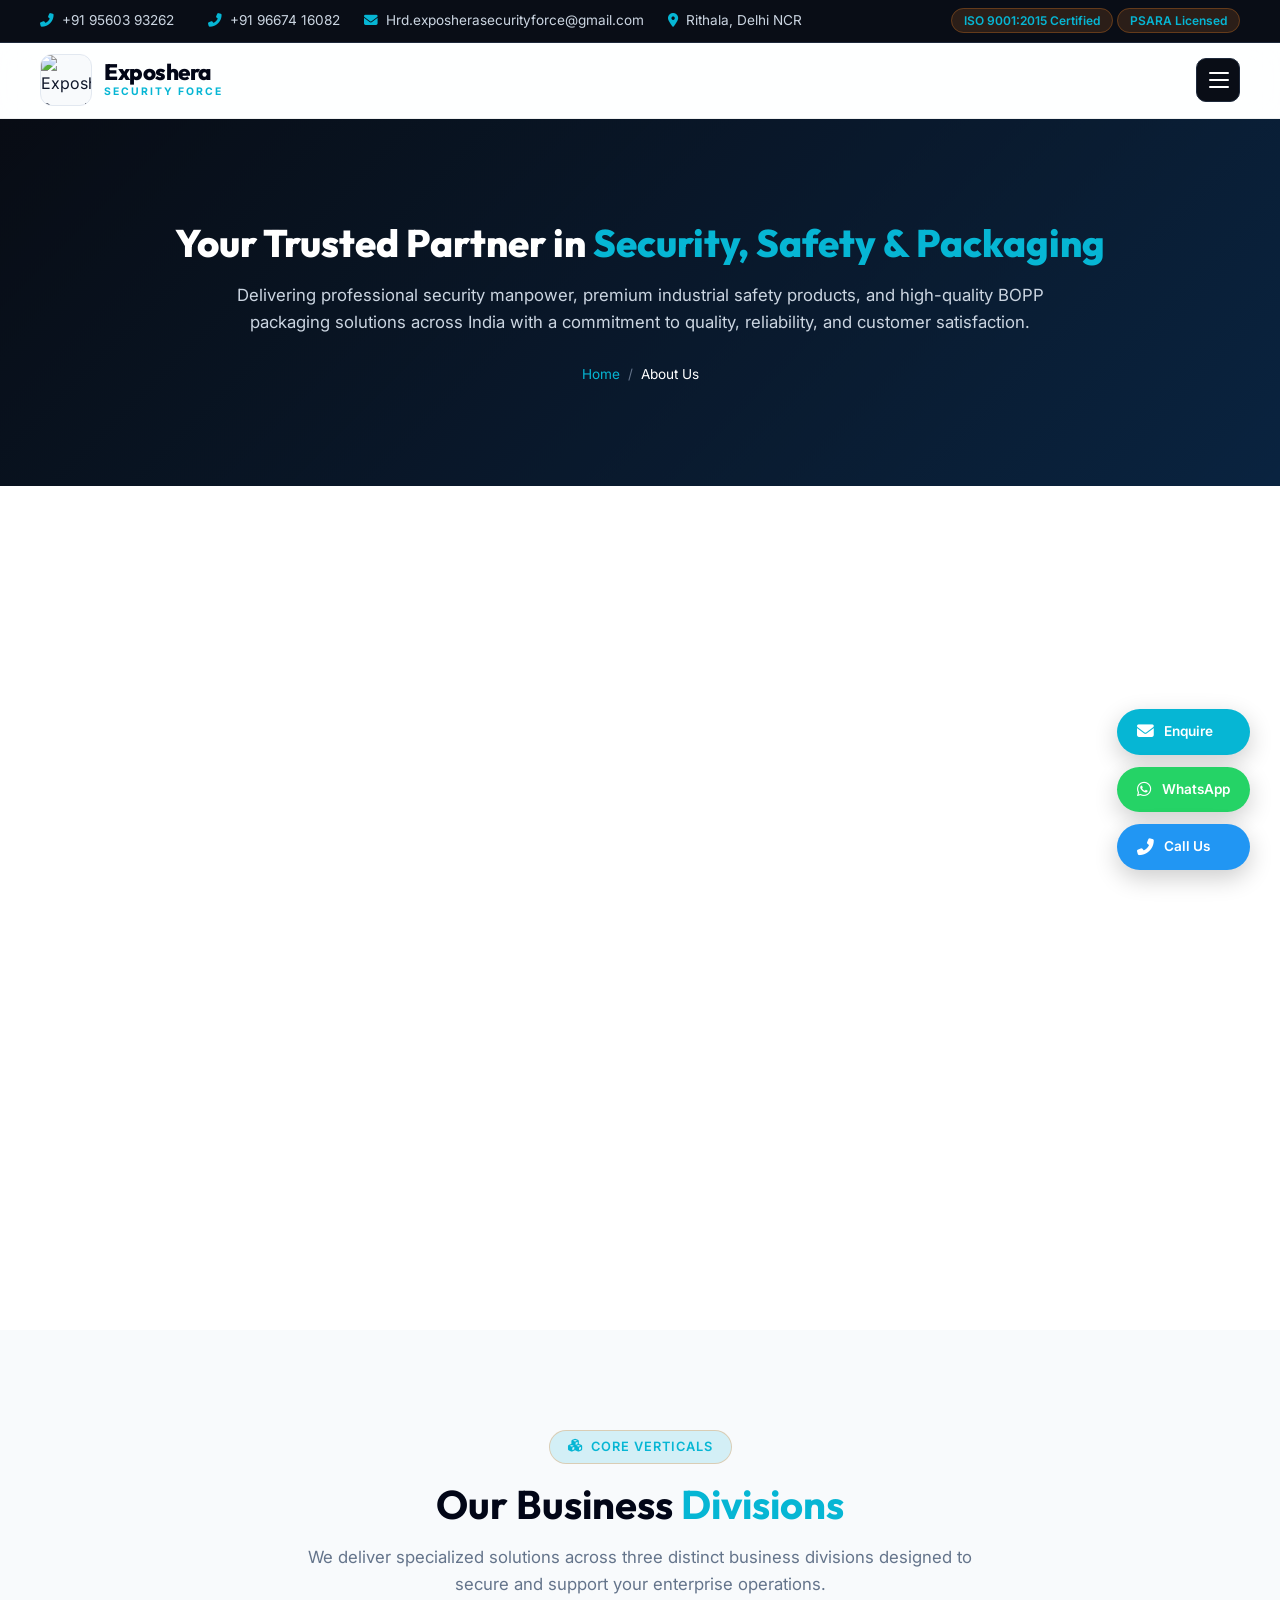
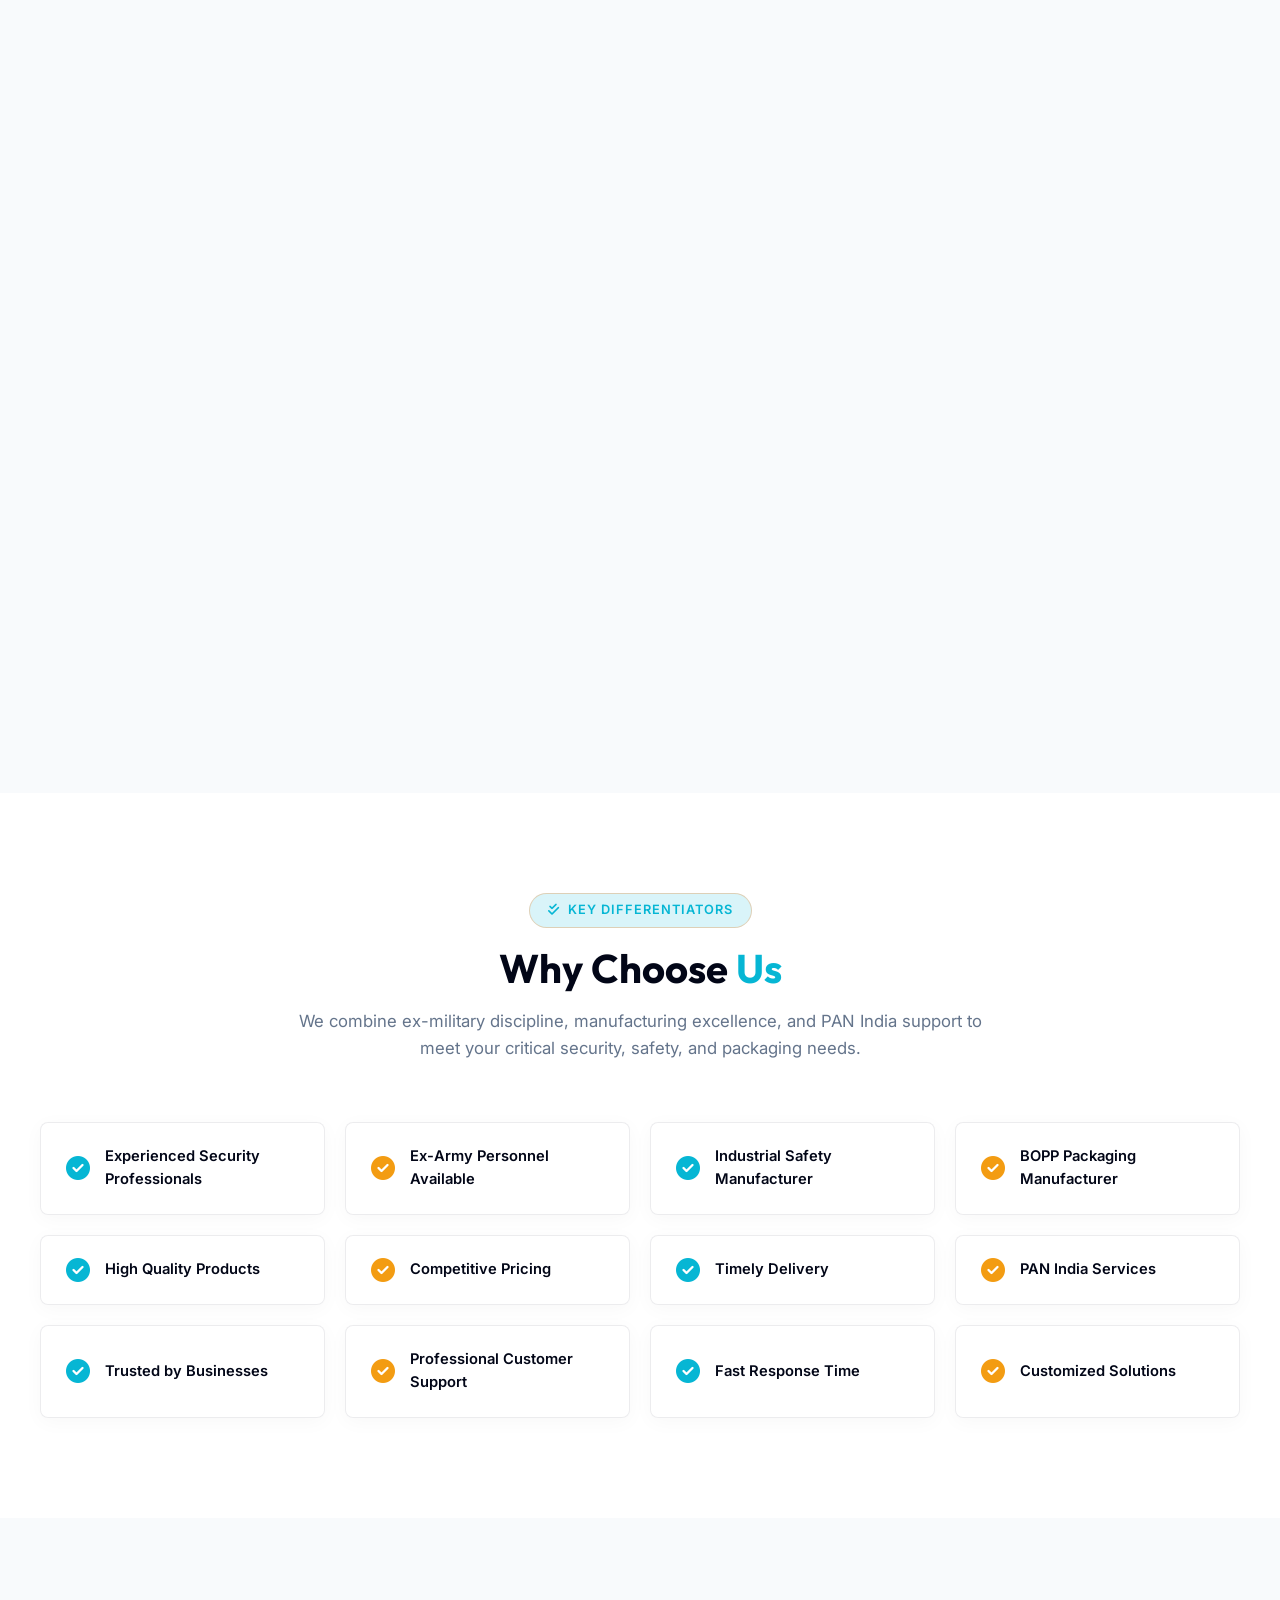
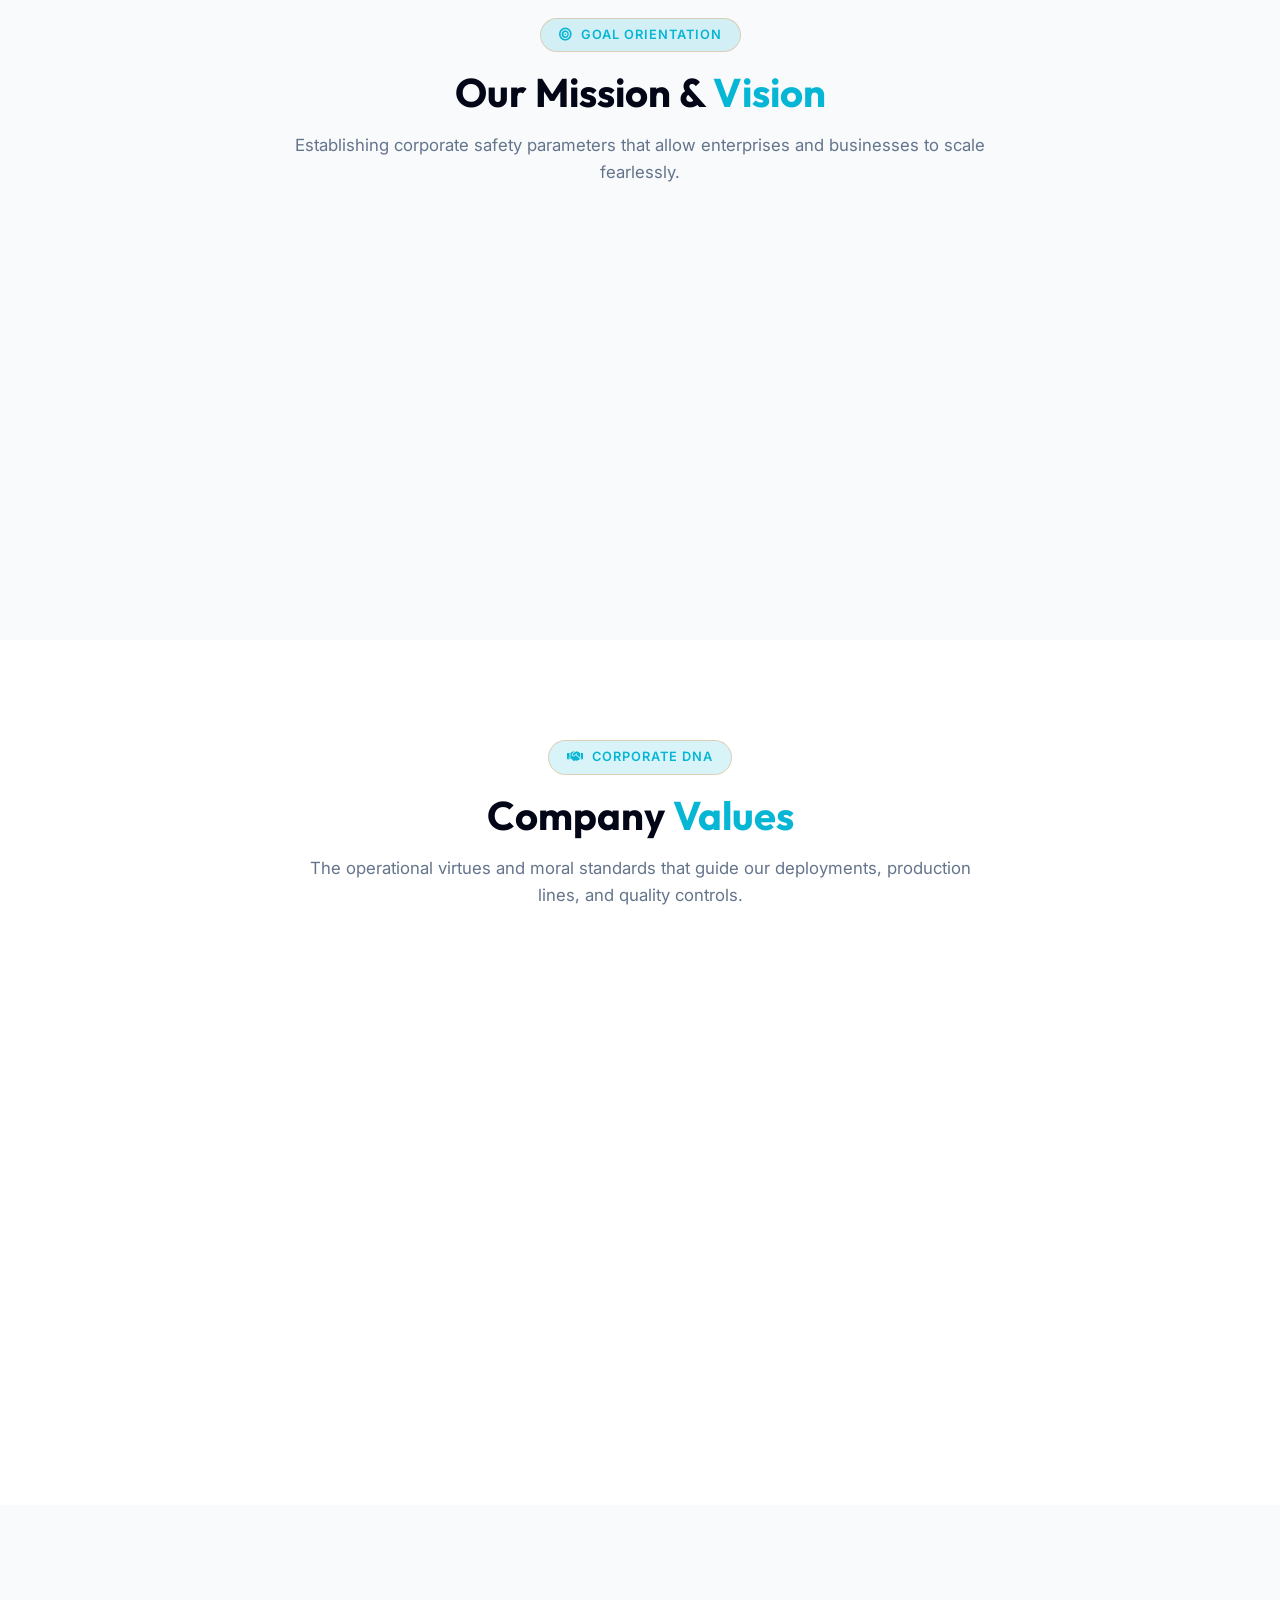
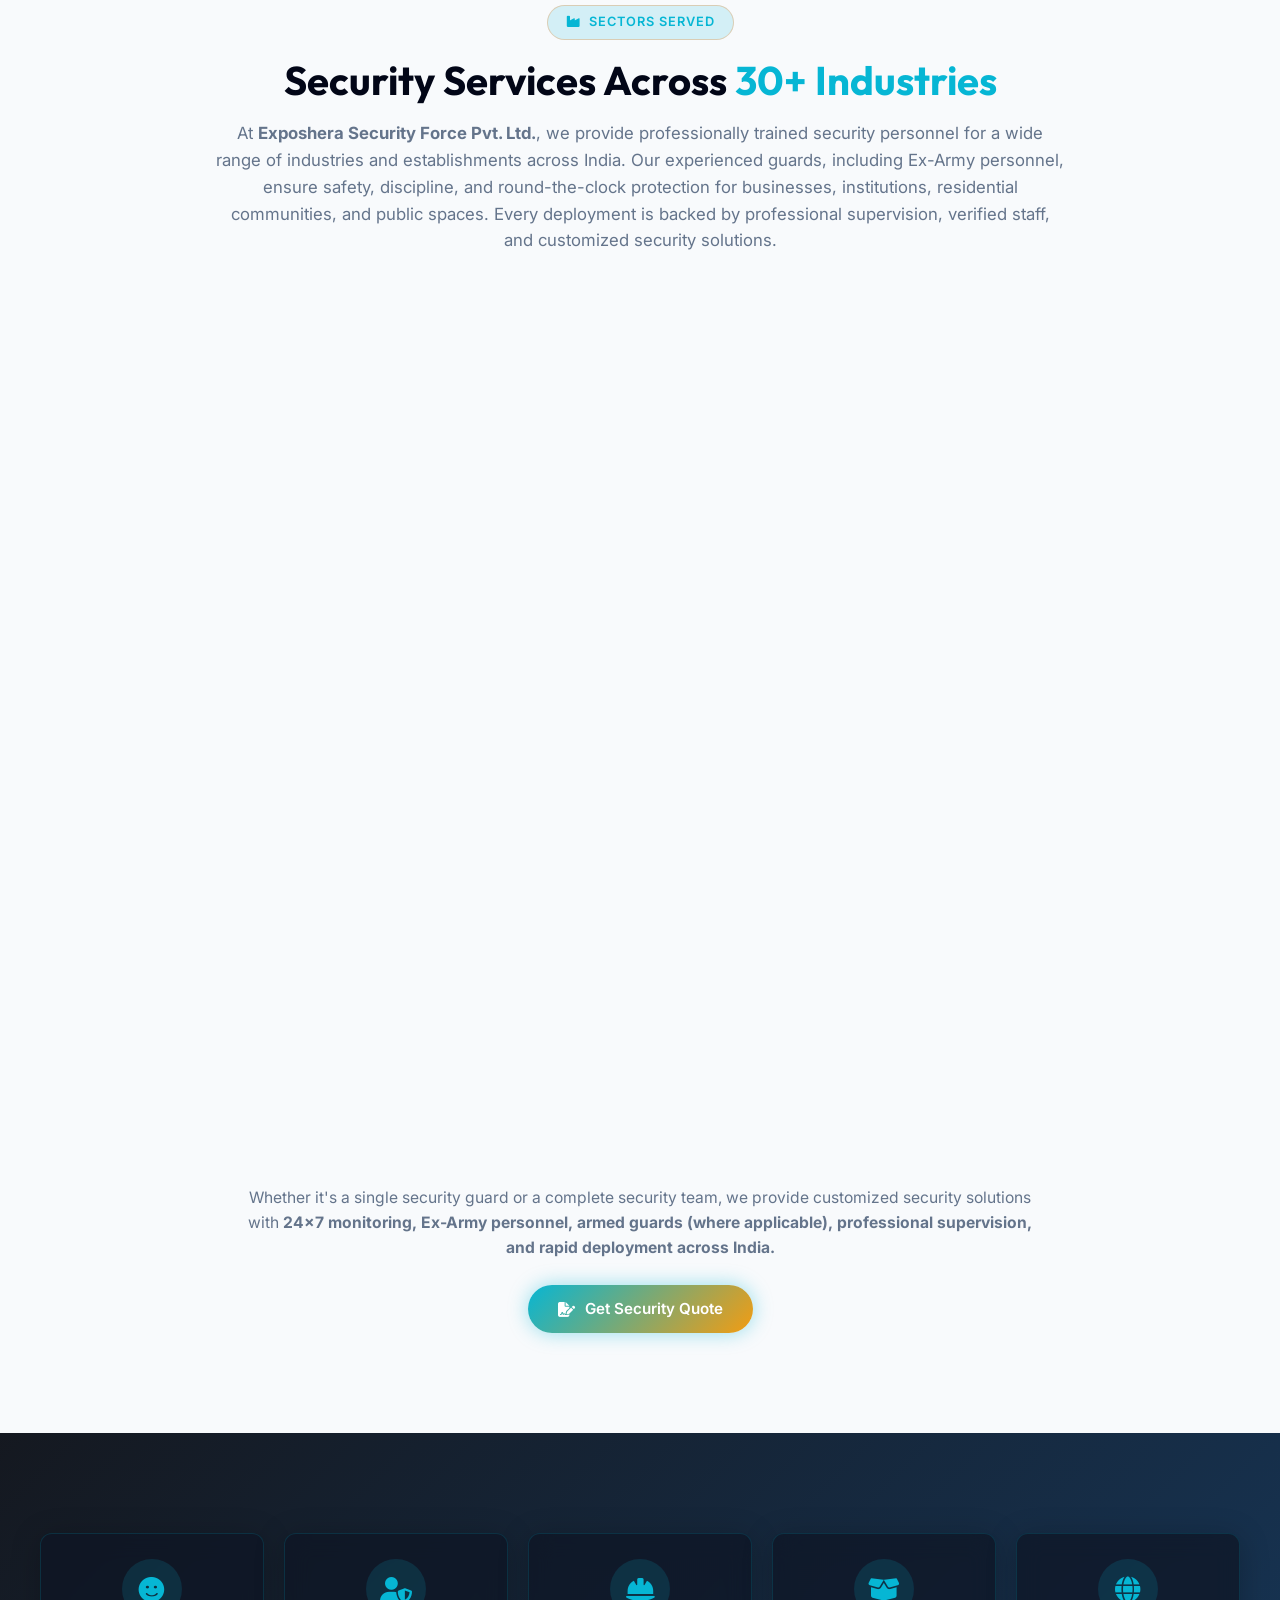
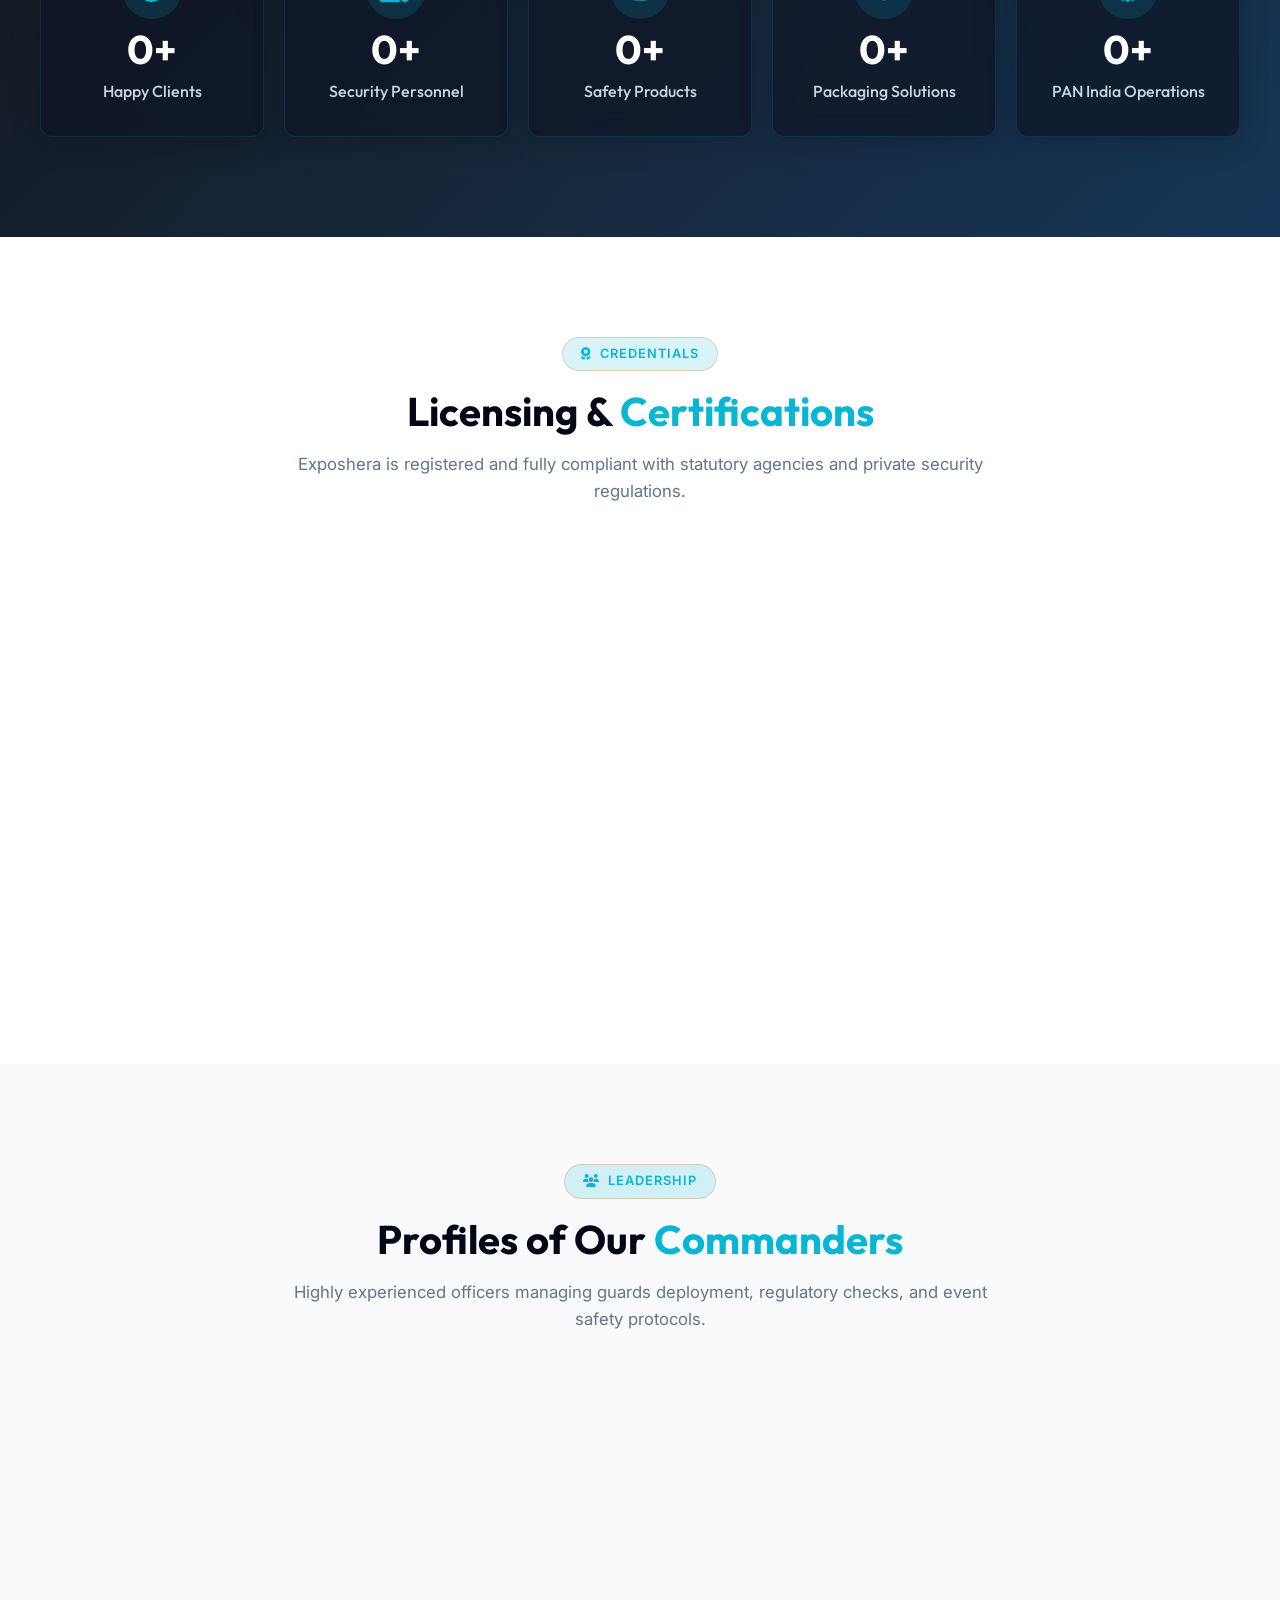
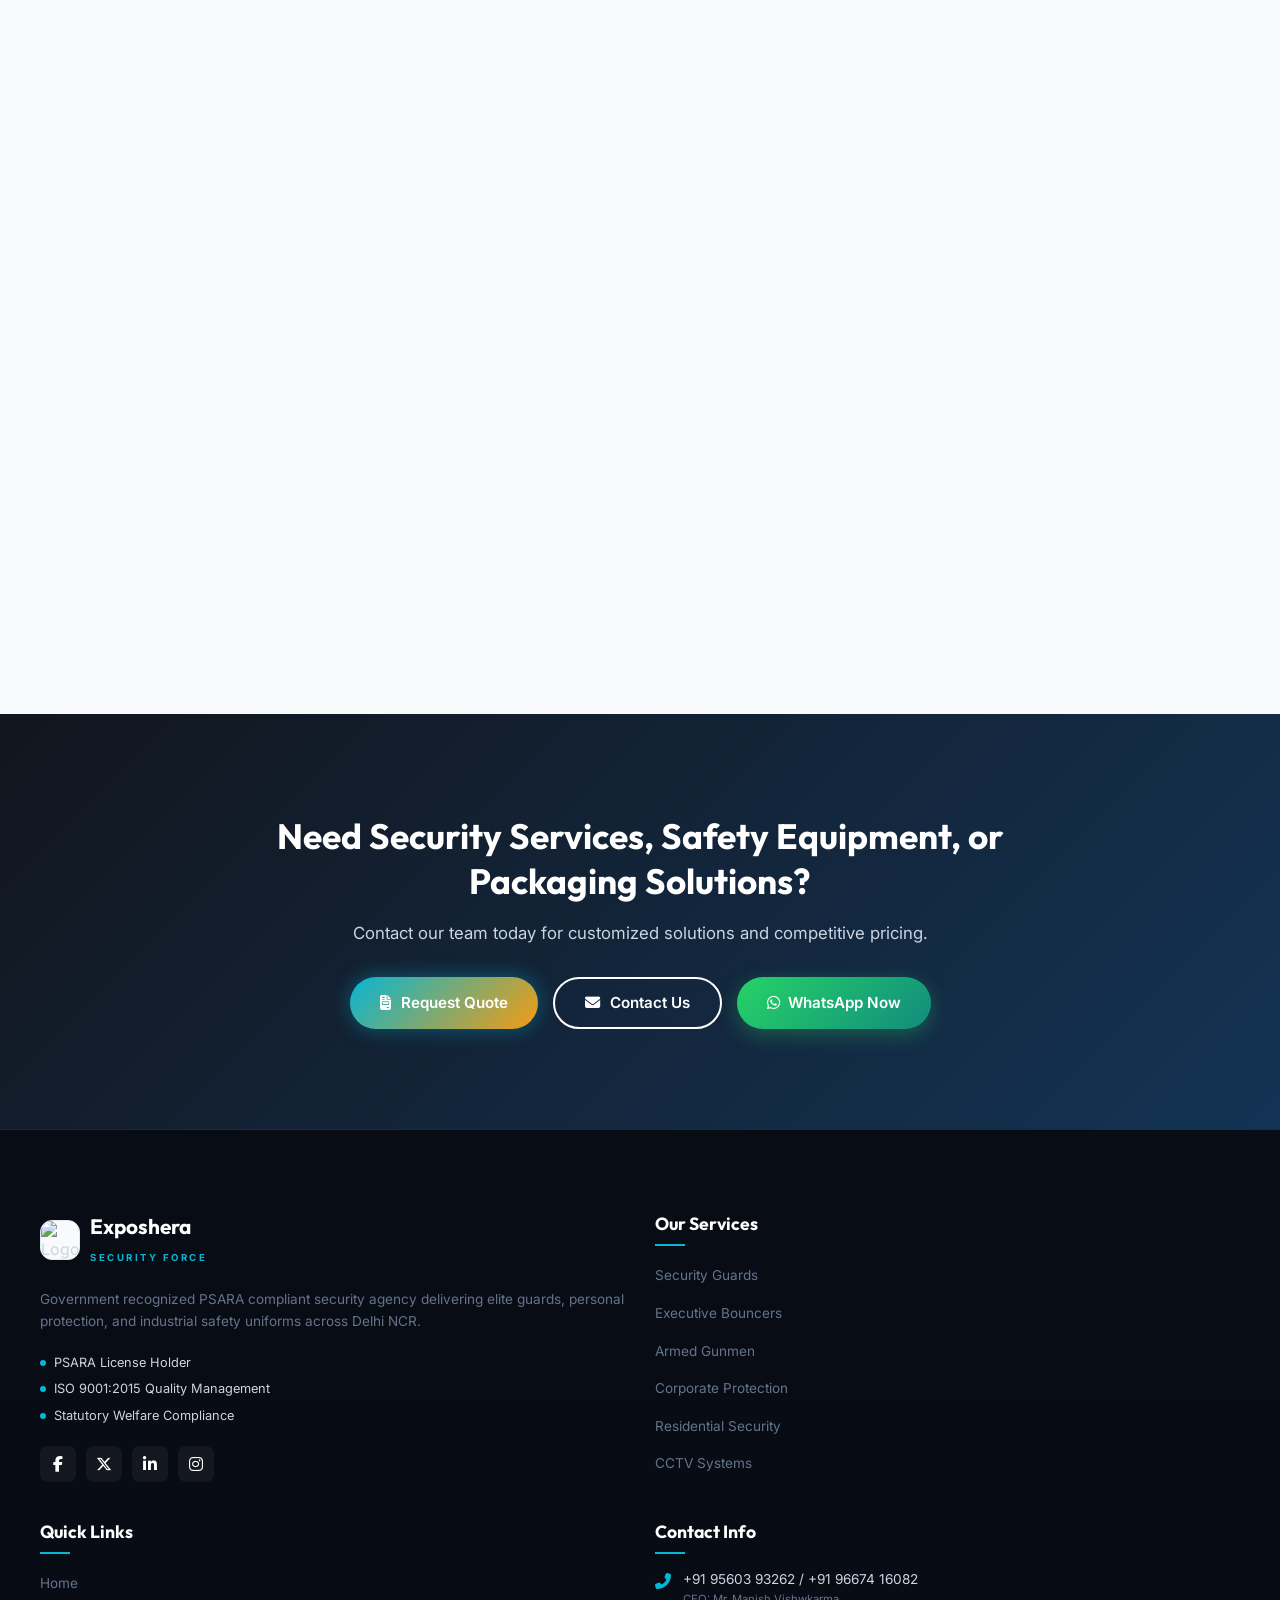
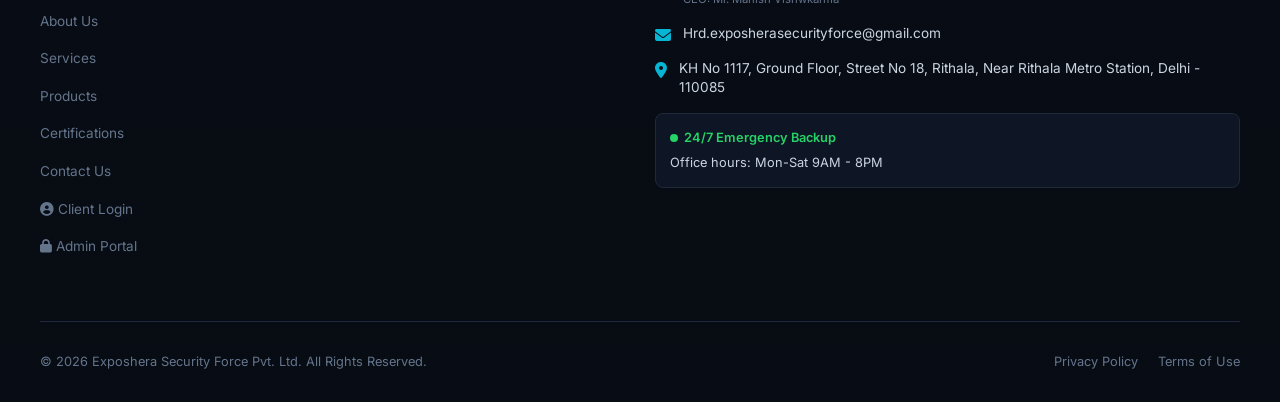
==== about.html @ 9064e956 "feat: add subcategory navigation dropdowns for products" ====
<!DOCTYPE html>
<html lang="en">
<head>
    <meta charset="UTF-8">
    <meta name="viewport" content="width=device-width, initial-scale=1.0">
    <title>About Us | Exposhera Security Force Pvt. Ltd.</title>
    <meta name="description" content="Learn about Exposhera Security, Mr. Manish Vishwkarma's vision, and how we became one of the leading PSARA compliant security agencies in Delhi NCR.">
    <!-- FontAwesome Icons -->
    <link rel="stylesheet" href="https://cdnjs.cloudflare.com/ajax/libs/font-awesome/6.5.1/css/all.min.css">
    <!-- Custom CSS -->
        <link rel="icon" type="image/png" href="images/logo.png">
    <link rel="apple-touch-icon" href="images/logo.png">
    <link rel="stylesheet" href="css/style.css">
    <style>
        /* Redesign Specific Responsive Styles */
        @media (max-width: 992px) {
            .counter-grid {
                grid-template-columns: repeat(3, 1fr) !important;
            }
        }
        @media (max-width: 768px) {
            .mission-grid {
                grid-template-columns: 1fr !important;
            }
        }
        @media (max-width: 600px) {
            .counter-grid {
                grid-template-columns: repeat(2, 1fr) !important;
            }
        }
        @media (max-width: 480px) {
            .counter-grid {
                grid-template-columns: 1fr !important;
            }
        }
    </style>
</head>
<body>
    <canvas id="particle-canvas"></canvas>

    <!-- Top Contact Bar -->
    <div class="top-bar">
        <div class="container">
            <div class="top-contact">
                <a href="tel:9560393262"><i class="fas fa-phone-alt"></i> +91 95603 93262</a> <a href="tel:9560393262" style="margin-left: 10px;"><i class="fas fa-phone-alt"></i> +91 96674 16082</a>
                <a href="mailto:Hrd.exposherasecurityforce@gmail.com"><i class="fas fa-envelope"></i> Hrd.exposherasecurityforce@gmail.com</a>
                <a href="contact.html"><i class="fas fa-map-marker-alt"></i> Rithala, Delhi NCR</a>
            </div>
            <div class="top-badges">
                <span class="top-badge">ISO 9001:2015 Certified</span>
                <span class="top-badge">PSARA Licensed</span>
            </div>
        </div>
    </div>

    <!-- Main Navigation Header -->
    <header class="main-header" id="mainHeader">
        <div class="container">
            <a href="index.html" class="logo-link">
                <img src="images/logo.png" alt="Exposhera Security Logo" class="logo-img">
                <div class="logo-info">
                    <h2>Exposhera</h2>
                    <span>Security Force</span>
                </div>
            </a>

            <!-- Biometric Styled Desktop Nav -->
            <nav class="nav-biometric">
                <a href="index.html" class="bio-btn">
                    <i class="fas fa-home"></i><span>Home</span>
                    <div class="layer-scan"></div><div class="layer-pulse"></div><div class="layer-laser"></div>
                    <div class="bio-corner tl"></div><div class="bio-corner tr"></div><div class="bio-corner bl"></div><div class="bio-corner br"></div>
                </a>
                <a href="about.html" class="bio-btn active">
                    <i class="fas fa-building"></i><span>About</span>
                    <div class="layer-scan"></div><div class="layer-pulse"></div><div class="layer-laser"></div>
                    <div class="bio-corner tl"></div><div class="bio-corner tr"></div><div class="bio-corner bl"></div><div class="bio-corner br"></div>
                </a>
                <a href="services.html" class="bio-btn">
                    <i class="fas fa-shield-alt"></i><span>Services</span>
                    <div class="layer-scan"></div><div class="layer-pulse"></div><div class="layer-laser"></div>
                    <div class="bio-corner tl"></div><div class="bio-corner tr"></div><div class="bio-corner bl"></div><div class="bio-corner br"></div>
                </a>
                <a href="security-personnel.html" class="bio-btn">
                    <i class="fas fa-user-shield"></i><span>Personnel</span>
                    <div class="layer-scan"></div><div class="layer-pulse"></div><div class="layer-laser"></div>
                    <div class="bio-corner tl"></div><div class="bio-corner tr"></div><div class="bio-corner bl"></div><div class="bio-corner br"></div>
                </a>
                <div class="bio-dropdown">
                    <a href="products.html" class="bio-btn">
                        <i class="fas fa-shield-alt"></i><span>Products</span>
                        <div class="layer-scan"></div><div class="layer-pulse"></div><div class="layer-laser"></div>
                        <div class="bio-corner tl"></div><div class="bio-corner tr"></div><div class="bio-corner bl"></div><div class="bio-corner br"></div>
                    </a>
                    <div class="bio-dropdown-menu">
                        <a href="products.html?category=jackets">Safety Jackets</a>
                        <a href="products.html?category=shoes">Safety Shoes</a>
                        <a href="products.html?category=helmets">Safety Helmets</a>
                        <a href="products.html?category=gloves">Safety Gloves</a>
                        <a href="products.html?category=road">Road Safety</a>
                        <a href="products.html?category=welding">Welding Equipment</a>
                        <a href="products.html?category=fall">Fall Protection</a>
                        <a href="products.html?category=bopp">BOPP Bags</a>
                        <a href="products.html?category=cctv">Security Cameras</a>
                    </div>
                </div>
                <a href="certifications.html" class="bio-btn">
                    <i class="fas fa-award"></i><span>Certifications</span>
                    <div class="layer-scan"></div><div class="layer-pulse"></div><div class="layer-laser"></div>
                    <div class="bio-corner tl"></div><div class="bio-corner tr"></div><div class="bio-corner bl"></div><div class="bio-corner br"></div>
                </a>
                <a href="contact.html" class="bio-btn">
                    <i class="fas fa-envelope"></i><span>Contact</span>
                    <div class="layer-scan"></div><div class="layer-pulse"></div><div class="layer-laser"></div>
                    <div class="bio-corner tl"></div><div class="bio-corner tr"></div><div class="bio-corner bl"></div><div class="bio-corner br"></div>
                </a>
            </nav>

            <div class="header-actions">
                <a href="tel:9560393262" class="btn btn-outline"><i class="fas fa-phone"></i> Call Now</a>
                <!-- Login Dropdown -->
                <div class="nav-login-dropdown" id="navLoginDropdown">
                    <button class="btn btn-outline btn-login-nav" id="navLoginBtn" onclick="toggleLoginDropdown(event)">
                        <i class="fas fa-user-circle"></i> Login <i class="fas fa-chevron-down" style="font-size:0.7rem;margin-left:2px;"></i>
                    </button>
                    <div class="login-dropdown-menu" id="loginDropdownMenu">
                        <a href="login.html" class="login-drop-item">
                            <div class="ldi-icon" style="background:rgba(6,182,212,0.12);color:var(--accent);"><i class="fas fa-user-circle"></i></div>
                            <div><strong>Client Login</strong><span>Track your enquiries</span></div>
                        </a>
                        <a href="admin.html" class="login-drop-item">
                            <div class="ldi-icon" style="background:rgba(239,68,68,0.12);color:#f87171;"><i class="fas fa-shield-alt"></i></div>
                            <div><strong>Admin Login</strong><span>Full control panel</span></div>
                        </a>
                    </div>
                </div>
                <a href="#" class="btn btn-primary float-enquiry">Get Protected</a>
            </div>

            <!-- Hamburger Button for Mobile -->
            <button class="menu-toggle" aria-label="Toggle Navigation">
                <span></span><span></span><span></span>
            </button>
        </div>
    </header>

    <!-- Slideout Navigation Panel for Mobile -->
    <div class="side-overlay"></div>
    <div class="side-menu">
        <div class="side-header">
            <div class="side-logo">
                <img src="images/logo.png" alt="Logo" class="logo-img">
                <div>
                    <h3>Exposhera</h3>
                    <span>Security Force</span>
                </div>
            </div>
            <button class="side-close" aria-label="Close menu">&times;</button>
        </div>
        <div class="side-links">
            <a href="index.html"><i class="fas fa-home"></i> <span>Home</span></a>
            <a href="about.html" class="active"><i class="fas fa-building"></i> <span>About Us</span></a>
            <a href="services.html"><i class="fas fa-shield-alt"></i> <span>Services</span></a>
            <a href="security-personnel.html"><i class="fas fa-user-shield"></i> <span>Security Personnel</span></a>

                        <a href="products.html" ><i class="fas fa-shield-alt"></i> <span>Products</span></a>
            <div class="mobile-submenu">
                <a href="products.html?category=jackets"><i class="fas fa-chevron-right"></i> Safety Jackets</a>
                <a href="products.html?category=shoes"><i class="fas fa-chevron-right"></i> Safety Shoes</a>
                <a href="products.html?category=helmets"><i class="fas fa-chevron-right"></i> Safety Helmets</a>
                <a href="products.html?category=gloves"><i class="fas fa-chevron-right"></i> Safety Gloves</a>
                <a href="products.html?category=road"><i class="fas fa-chevron-right"></i> Road Safety</a>
                <a href="products.html?category=welding"><i class="fas fa-chevron-right"></i> Welding Equipment</a>
                <a href="products.html?category=fall"><i class="fas fa-chevron-right"></i> Fall Protection</a>
                <a href="products.html?category=bopp"><i class="fas fa-chevron-right"></i> BOPP Bags</a>
                <a href="products.html?category=cctv"><i class="fas fa-chevron-right"></i> Security Cameras</a>
            </div>
            <a href="certifications.html"><i class="fas fa-award"></i> <span>Certifications</span></a>
            <a href="contact.html"><i class="fas fa-envelope"></i> <span>Contact Us</span></a>
        </div>
        <div class="side-footer">
            <a href="#" class="btn btn-primary float-enquiry" style="width:100%"><i class="fas fa-shield-alt"></i> Get Protected Now</a>
            <div style="text-align:center; font-size:0.8rem; color:var(--text-light)">
                <a href="tel:9560393262">+91 95603 93262</a> / <a href="tel:9560393262">+91 96674 16082</a>
            </div>
        </div>
    </div>

    <!-- Page Banner Area -->
    <section class="page-banner">
        <div class="page-banner-bg" style="background-image: linear-gradient(135deg, rgba(8, 12, 20, 0.9) 0%, rgba(10, 43, 78, 0.75) 100%), url('images/about_company.png');"></div>
        <div class="page-banner-content container">
            <h1 style="font-size: 2.4rem; line-height: 1.25; margin-bottom: 15px; font-family: 'Outfit', sans-serif;">Your Trusted Partner in <span class="highlight">Security, Safety & Packaging</span></h1>
            <p style="max-width: 850px; margin: 0 auto 25px; font-size: 1.05rem; line-height: 1.6; color: var(--text-light);">Delivering professional security manpower, premium industrial safety products, and high-quality BOPP packaging solutions across India with a commitment to quality, reliability, and customer satisfaction.</p>
            <div class="breadcrumb">
                <a href="index.html">Home</a>
                <span>/</span>
                <span class="active">About Us</span>
            </div>
        </div>
    </section>

    <!-- Redesigned About Content Section -->
    <section class="section-padding" style="background-color: var(--bg-white);">
        <div class="container">
            <div class="about-us-grid">
                <div class="about-us-image reveal-slide">
                    <div class="about-img-wrapper">
                        <img src="images/about_company.png" alt="Exposhera Security Force Headquarters">
                        <div class="about-experience-badge" style="background: linear-gradient(135deg, var(--accent), #f39c12); color: #fff;">
                            <span>10+</span>
                            <p>Years of Excellence</p>
                        </div>
                    </div>
                </div>
                <div class="about-us-content reveal-slide">
                    <span class="about-tag" style="display: inline-flex; align-items: center; gap: 8px; background-color: var(--accent-light); color: var(--accent); padding: 6px 18px; border-radius: 50px; font-size: 0.8rem; font-weight: 600; letter-spacing: 1px; text-transform: uppercase; margin-bottom: 16px; border: 1px solid rgba(6, 182, 212, 0.3);"><i class="fas fa-shield-alt"></i> Corporate Overview</span>
                    <h2>Exposhera <span class="highlight">Security Force</span> Pvt. Ltd.</h2>
                    <div class="about-description" style="margin-top: 20px; font-size: 1.02rem; line-height: 1.7; color: var(--text-muted);">
                        <p style="margin-bottom: 15px;">Exposhera Security Force Pvt. Ltd. is a trusted Indian company providing comprehensive security services, manufacturing industrial safety products, and producing premium BOPP packaging bags and pouches. With years of industry experience, we serve corporate offices, factories, warehouses, construction projects, retail businesses, residential societies, logistics companies, and government organizations.</p>
                        <p style="margin-bottom: 15px;">Our mission is to deliver dependable security personnel, high-quality safety equipment, and durable packaging products that help businesses operate safely, efficiently, and professionally.</p>
                        <p style="margin-bottom: 25px;">We are committed to maintaining the highest standards of quality, discipline, customer service, and timely delivery, making us a reliable partner for organizations across India.</p>
                    </div>
                    <div class="about-buttons" style="display: flex; gap: 15px; flex-wrap: wrap;">
                        <a href="contact.html" class="btn btn-primary"><i class="fas fa-phone-alt"></i> Get Protected Now</a>
                        <a href="services.html" class="btn btn-outline"><i class="fas fa-cog"></i> Explore Services</a>
                    </div>
                </div>
            </div>
        </div>
    </section>

    <!-- Our Business Divisions Section -->
    <section class="section-padding" style="background-color: var(--bg-light);">
        <div class="container">
            <div class="section-header">
                <span class="section-tag"><i class="fas fa-cubes"></i> Core Verticals</span>
                <h2>Our Business <span class="highlight">Divisions</span></h2>
                <p>We deliver specialized solutions across three distinct business divisions designed to secure and support your enterprise operations.</p>
            </div>
            
            <div style="display: grid; grid-template-columns: repeat(auto-fit, minmax(320px, 1fr)); gap: 30px; margin-top: 40px;">
                <!-- Division 1: Security Services -->
                <div class="glass-card reveal-slide" style="border-radius: 16px; padding: 35px; border-top: 4px solid var(--accent); display: flex; flex-direction: column; justify-content: space-between;">
                    <div>
                        <div style="font-size: 3rem; color: var(--accent); margin-bottom: 20px;"><i class="fas fa-user-shield"></i></div>
                        <h3 style="color: var(--primary-dark); font-size: 1.4rem; margin-bottom: 15px; font-weight: 700;">1. Security Services</h3>
                        <p style="color: var(--text-muted); font-size: 0.95rem; margin-bottom: 20px; line-height: 1.6;">
                            Providing professional, highly disciplined, and custom-trained security personnel to protect diverse properties and assets.
                        </p>
                        <div style="margin-bottom: 20px;">
                            <h4 style="color: var(--primary-dark); font-size: 0.95rem; margin-bottom: 10px; font-weight: 600;">Sectors Served:</h4>
                            <ul style="list-style: none; display: grid; grid-template-columns: 1fr 1fr; gap: 8px; color: var(--text-muted); font-size: 0.85rem; padding-left: 0;">
                               <li><i class="fas fa-circle" style="font-size: 0.4rem; color: var(--accent); margin-right: 6px;"></i>Industrial Security</li>
                               <li><i class="fas fa-circle" style="font-size: 0.4rem; color: var(--accent); margin-right: 6px;"></i>Corporate Security</li>
                               <li><i class="fas fa-circle" style="font-size: 0.4rem; color: var(--accent); margin-right: 6px;"></i>Residential Security</li>
                               <li><i class="fas fa-circle" style="font-size: 0.4rem; color: var(--accent); margin-right: 6px;"></i>Commercial Security</li>
                               <li><i class="fas fa-circle" style="font-size: 0.4rem; color: var(--accent); margin-right: 6px;"></i>Factory Security</li>
                               <li><i class="fas fa-circle" style="font-size: 0.4rem; color: var(--accent); margin-right: 6px;"></i>Warehouse Security</li>
                               <li><i class="fas fa-circle" style="font-size: 0.4rem; color: var(--accent); margin-right: 6px;"></i>Construction Site</li>
                               <li><i class="fas fa-circle" style="font-size: 0.4rem; color: var(--accent); margin-right: 6px;"></i>Event & VIP Security</li>
                            </ul>
                        </div>
                    </div>
                    <div style="background: rgba(6, 182, 212, 0.05); padding: 15px; border-radius: 8px; border-left: 3px solid var(--accent);">
                        <h4 style="color: var(--primary-dark); font-size: 0.85rem; margin-bottom: 5px; font-weight: 700;">Key Features:</h4>
                        <p style="color: var(--text-muted); font-size: 0.8rem; line-height: 1.5;">Ex-Army trained personnel, licensed armed guards, 24x7 deployment support, PAN India service capability, and quick replacement support.</p>
                    </div>
                </div>
                
                <!-- Division 2: Safety Products Manufacturing -->
                <div class="glass-card reveal-slide" style="border-radius: 16px; padding: 35px; border-top: 4px solid #f39c12; display: flex; flex-direction: column; justify-content: space-between;">
                    <div>
                        <div style="font-size: 3rem; color: #f39c12; margin-bottom: 20px;"><i class="fas fa-hard-hat"></i></div>
                        <h3 style="color: var(--primary-dark); font-size: 1.4rem; margin-bottom: 15px; font-weight: 700;">2. Safety Products</h3>
                        <p style="color: var(--text-muted); font-size: 0.95rem; margin-bottom: 20px; line-height: 1.6;">
                            Manufacturing and supplying high-quality industrial safety wear and personal protective equipment (PPE) designed to meet strict safety standards.
                        </p>
                        <div style="margin-bottom: 20px;">
                            <h4 style="color: var(--primary-dark); font-size: 0.95rem; margin-bottom: 10px; font-weight: 600;">Product Range:</h4>
                            <ul style="list-style: none; display: grid; grid-template-columns: 1fr 1fr; gap: 8px; color: var(--text-muted); font-size: 0.85rem; padding-left: 0;">
                               <li><i class="fas fa-circle" style="font-size: 0.4rem; color: #f39c12; margin-right: 6px;"></i>Reflective Jackets</li>
                               <li><i class="fas fa-circle" style="font-size: 0.4rem; color: #f39c12; margin-right: 6px;"></i>Safety Helmets</li>
                               <li><i class="fas fa-circle" style="font-size: 0.4rem; color: #f39c12; margin-right: 6px;"></i>Safety Shoes</li>
                               <li><i class="fas fa-circle" style="font-size: 0.4rem; color: #f39c12; margin-right: 6px;"></i>Safety Gloves</li>
                               <li><i class="fas fa-circle" style="font-size: 0.4rem; color: #f39c12; margin-right: 6px;"></i>Safety Harnesses</li>
                               <li><i class="fas fa-circle" style="font-size: 0.4rem; color: #f39c12; margin-right: 6px;"></i>Life Jackets</li>
                               <li><i class="fas fa-circle" style="font-size: 0.4rem; color: #f39c12; margin-right: 6px;"></i>Traffic Cones</li>
                               <li><i class="fas fa-circle" style="font-size: 0.4rem; color: #f39c12; margin-right: 6px;"></i>Convex Mirrors</li>
                            </ul>
                        </div>
                    </div>
                    <div style="background: rgba(243, 156, 18, 0.05); padding: 15px; border-radius: 8px; border-left: 3px solid #f39c12;">
                        <h4 style="color: var(--primary-dark); font-size: 0.85rem; margin-bottom: 5px; font-weight: 700;">Quality Mandate:</h4>
                        <p style="color: var(--text-muted); font-size: 0.8rem; line-height: 1.5;">All safety equipment is manufactured using premium-grade materials and is designed to meet strict industrial compliance and road safety standards.</p>
                    </div>
                </div>
                
                <!-- Division 3: BOPP Packaging Manufacturing -->
                <div class="glass-card reveal-slide" style="border-radius: 16px; padding: 35px; border-top: 4px solid var(--accent); display: flex; flex-direction: column; justify-content: space-between;">
                    <div>
                        <div style="font-size: 3rem; color: var(--accent); margin-bottom: 20px;"><i class="fas fa-box-open"></i></div>
                        <h3 style="color: var(--primary-dark); font-size: 1.4rem; margin-bottom: 15px; font-weight: 700;">3. BOPP Packaging</h3>
                        <p style="color: var(--text-muted); font-size: 0.95rem; margin-bottom: 20px; line-height: 1.6;">
                           Producing premium quality BOPP bags and custom laminated/printed packaging pouches for industrial and retail sectors.
                        </p>
                        <div style="margin-bottom: 20px;">
                            <h4 style="color: var(--primary-dark); font-size: 0.95rem; margin-bottom: 10px; font-weight: 600;">Packaging Solutions:</h4>
                            <ul style="list-style: none; display: grid; grid-template-columns: 1fr 1fr; gap: 8px; color: var(--text-muted); font-size: 0.85rem; padding-left: 0;">
                               <li><i class="fas fa-circle" style="font-size: 0.4rem; color: var(--accent); margin-right: 6px;"></i>BOPP Bags</li>
                               <li><i class="fas fa-circle" style="font-size: 0.4rem; color: var(--accent); margin-right: 6px;"></i>Packaging Pouches</li>
                               <li><i class="fas fa-circle" style="font-size: 0.4rem; color: var(--accent); margin-right: 6px;"></i>Printed Bags</li>
                               <li><i class="fas fa-circle" style="font-size: 0.4rem; color: var(--accent); margin-right: 6px;"></i>Laminated Bags</li>
                               <li><i class="fas fa-circle" style="font-size: 0.4rem; color: var(--accent); margin-right: 6px;"></i>Custom Packaging</li>
                               <li><i class="fas fa-circle" style="font-size: 0.4rem; color: var(--accent); margin-right: 6px;"></i>Bulk Packing</li>
                            </ul>
                        </div>
                    </div>
                    <div style="background: rgba(6, 182, 212, 0.05); padding: 15px; border-radius: 8px; border-left: 3px solid var(--accent);">
                        <h4 style="color: var(--primary-dark); font-size: 0.85rem; margin-bottom: 5px; font-weight: 700;">Key Features:</h4>
                        <p style="color: var(--text-muted); font-size: 0.8rem; line-height: 1.5;">Moisture resistant, high strength, customizable sizes, custom multicolour gravure printing, fast production lead times, and bulk shipping support.</p>
                    </div>
                </div>
            </div>
        </div>
    </section>

    <!-- Why Choose Us Section -->
    <section class="section-padding" style="background-color: var(--bg-white);">
        <div class="container">
            <div class="section-header">
                <span class="section-tag"><i class="fas fa-check-double"></i> Key Differentiators</span>
                <h2>Why Choose <span class="highlight">Us</span></h2>
                <p>We combine ex-military discipline, manufacturing excellence, and PAN India support to meet your critical security, safety, and packaging needs.</p>
            </div>
            
            <div style="display: grid; grid-template-columns: repeat(auto-fit, minmax(260px, 1fr)); gap: 20px; margin-top: 40px;">
                <div class="glass-card" style="border-radius: 8px; padding: 22px 25px; border-left: 4px solid var(--accent); display: flex; align-items: center; gap: 15px;">
                    <i class="fas fa-check-circle" style="font-size: 1.5rem; color: var(--accent);"></i>
                    <span style="color: var(--primary-dark); font-weight: 600; font-size: 0.92rem;">Experienced Security Professionals</span>
                </div>
                <div class="glass-card" style="border-radius: 8px; padding: 22px 25px; border-left: 4px solid #f39c12; display: flex; align-items: center; gap: 15px;">
                    <i class="fas fa-check-circle" style="font-size: 1.5rem; color: #f39c12;"></i>
                    <span style="color: var(--primary-dark); font-weight: 600; font-size: 0.92rem;">Ex-Army Personnel Available</span>
                </div>
                <div class="glass-card" style="border-radius: 8px; padding: 22px 25px; border-left: 4px solid var(--accent); display: flex; align-items: center; gap: 15px;">
                    <i class="fas fa-check-circle" style="font-size: 1.5rem; color: var(--accent);"></i>
                    <span style="color: var(--primary-dark); font-weight: 600; font-size: 0.92rem;">Industrial Safety Manufacturer</span>
                </div>
                <div class="glass-card" style="border-radius: 8px; padding: 22px 25px; border-left: 4px solid #f39c12; display: flex; align-items: center; gap: 15px;">
                    <i class="fas fa-check-circle" style="font-size: 1.5rem; color: #f39c12;"></i>
                    <span style="color: var(--primary-dark); font-weight: 600; font-size: 0.92rem;">BOPP Packaging Manufacturer</span>
                </div>
                <div class="glass-card" style="border-radius: 8px; padding: 22px 25px; border-left: 4px solid var(--accent); display: flex; align-items: center; gap: 15px;">
                    <i class="fas fa-check-circle" style="font-size: 1.5rem; color: var(--accent);"></i>
                    <span style="color: var(--primary-dark); font-weight: 600; font-size: 0.92rem;">High Quality Products</span>
                </div>
                <div class="glass-card" style="border-radius: 8px; padding: 22px 25px; border-left: 4px solid #f39c12; display: flex; align-items: center; gap: 15px;">
                    <i class="fas fa-check-circle" style="font-size: 1.5rem; color: #f39c12;"></i>
                    <span style="color: var(--primary-dark); font-weight: 600; font-size: 0.92rem;">Competitive Pricing</span>
                </div>
                <div class="glass-card" style="border-radius: 8px; padding: 22px 25px; border-left: 4px solid var(--accent); display: flex; align-items: center; gap: 15px;">
                    <i class="fas fa-check-circle" style="font-size: 1.5rem; color: var(--accent);"></i>
                    <span style="color: var(--primary-dark); font-weight: 600; font-size: 0.92rem;">Timely Delivery</span>
                </div>
                <div class="glass-card" style="border-radius: 8px; padding: 22px 25px; border-left: 4px solid #f39c12; display: flex; align-items: center; gap: 15px;">
                    <i class="fas fa-check-circle" style="font-size: 1.5rem; color: #f39c12;"></i>
                    <span style="color: var(--primary-dark); font-weight: 600; font-size: 0.92rem;">PAN India Services</span>
                </div>
                <div class="glass-card" style="border-radius: 8px; padding: 22px 25px; border-left: 4px solid var(--accent); display: flex; align-items: center; gap: 15px;">
                    <i class="fas fa-check-circle" style="font-size: 1.5rem; color: var(--accent);"></i>
                    <span style="color: var(--primary-dark); font-weight: 600; font-size: 0.92rem;">Trusted by Businesses</span>
                </div>
                <div class="glass-card" style="border-radius: 8px; padding: 22px 25px; border-left: 4px solid #f39c12; display: flex; align-items: center; gap: 15px;">
                    <i class="fas fa-check-circle" style="font-size: 1.5rem; color: #f39c12;"></i>
                    <span style="color: var(--primary-dark); font-weight: 600; font-size: 0.92rem;">Professional Customer Support</span>
                </div>
                <div class="glass-card" style="border-radius: 8px; padding: 22px 25px; border-left: 4px solid var(--accent); display: flex; align-items: center; gap: 15px;">
                    <i class="fas fa-check-circle" style="font-size: 1.5rem; color: var(--accent);"></i>
                    <span style="color: var(--primary-dark); font-weight: 600; font-size: 0.92rem;">Fast Response Time</span>
                </div>
                <div class="glass-card" style="border-radius: 8px; padding: 22px 25px; border-left: 4px solid #f39c12; display: flex; align-items: center; gap: 15px;">
                    <i class="fas fa-check-circle" style="font-size: 1.5rem; color: #f39c12;"></i>
                    <span style="color: var(--primary-dark); font-weight: 600; font-size: 0.92rem;">Customized Solutions</span>
                </div>
            </div>
        </div>
    </section>

    <!-- Mission & Vision Section -->
    <section class="section-padding" style="background-color: var(--bg-light);">
        <div class="container">
            <div class="section-header">
                <span class="section-tag"><i class="fas fa-bullseye"></i> Goal Orientation</span>
                <h2>Our Mission & <span class="highlight">Vision</span></h2>
                <p>Establishing corporate safety parameters that allow enterprises and businesses to scale fearlessly.</p>
            </div>
            
            <div style="display: grid; grid-template-columns: repeat(auto-fit, minmax(320px, 1fr)); gap: 30px; margin-top: 40px;">
                <!-- Mission Card -->
                <div class="glass-card reveal-slide" style="border-radius: 12px; padding: 40px; border-top: 4px solid var(--accent); box-shadow: 0 4px 20px rgba(0,0,0,0.04);">
                    <div style="font-size: 2.5rem; color: var(--accent); margin-bottom: 20px;"><i class="fas fa-bullseye"></i></div>
                    <h3 style="color: var(--primary-dark); margin-bottom: 15px; font-size: 1.4rem; font-weight: 700;">Our Mission</h3>
                    <p style="color: var(--text-muted); line-height: 1.7; font-size: 0.95rem;">To provide reliable security services, manufacture world-class safety equipment, and deliver premium packaging solutions that help businesses operate safely, efficiently, and successfully.</p>
                </div>
                <!-- Vision Card -->
                <div class="glass-card reveal-slide" style="border-radius: 12px; padding: 40px; border-top: 4px solid #f39c12; box-shadow: 0 4px 20px rgba(0,0,0,0.04);">
                    <div style="font-size: 2.5rem; color: #f39c12; margin-bottom: 20px;"><i class="fas fa-eye"></i></div>
                    <h3 style="color: var(--primary-dark); margin-bottom: 15px; font-size: 1.4rem; font-weight: 700;">Our Vision</h3>
                    <p style="color: var(--text-muted); line-height: 1.7; font-size: 0.95rem;">To become India's leading provider of integrated security services, industrial safety products, and packaging solutions by maintaining excellence, innovation, integrity, and customer satisfaction.</p>
                </div>
            </div>
        </div>
    </section>

    <!-- Company Values Section -->
    <section class="section-padding" style="background-color: var(--bg-white);">
        <div class="container">
            <div class="section-header">
                <span class="section-tag"><i class="fas fa-handshake"></i> Corporate DNA</span>
                <h2>Company <span class="highlight">Values</span></h2>
                <p>The operational virtues and moral standards that guide our deployments, production lines, and quality controls.</p>
            </div>
            
            <div style="display: grid; grid-template-columns: repeat(auto-fit, minmax(220px, 1fr)); gap: 20px; margin-top: 40px;">
                <div class="glass-card reveal-slide" style="border-radius: 12px; padding: 25px; text-align: center; border-bottom: 3px solid var(--accent); transition: var(--transition-fast);">
                    <div style="font-size: 2rem; color: var(--accent); margin-bottom: 12px;"><i class="fas fa-handshake"></i></div>
                    <h4 style="color: var(--primary-dark); font-size: 1.1rem; margin-bottom: 8px; font-weight: 700;">Integrity</h4>
                    <p style="color: var(--text-muted); font-size: 0.85rem; line-height: 1.4;">Honesty and transparency in all client partnerships.</p>
                </div>
                <div class="glass-card reveal-slide" style="border-radius: 12px; padding: 25px; text-align: center; border-bottom: 3px solid #f39c12; transition: var(--transition-fast);">
                    <div style="font-size: 2rem; color: #f39c12; margin-bottom: 12px;"><i class="fas fa-star"></i></div>
                    <h4 style="color: var(--primary-dark); font-size: 1.1rem; margin-bottom: 8px; font-weight: 700;">Quality</h4>
                    <p style="color: var(--text-muted); font-size: 0.85rem; line-height: 1.4;">Strict quality guidelines across products and guard forces.</p>
                </div>
                <div class="glass-card reveal-slide" style="border-radius: 12px; padding: 25px; text-align: center; border-bottom: 3px solid var(--accent); transition: var(--transition-fast);">
                    <div style="font-size: 2rem; color: var(--accent); margin-bottom: 12px;"><i class="fas fa-shield-alt"></i></div>
                    <h4 style="color: var(--primary-dark); font-size: 1.1rem; margin-bottom: 8px; font-weight: 700;">Safety</h4>
                    <p style="color: var(--text-muted); font-size: 0.85rem; line-height: 1.4;">Prioritizing operational safety and physical protection.</p>
                </div>
                <div class="glass-card reveal-slide" style="border-radius: 12px; padding: 25px; text-align: center; border-bottom: 3px solid #f39c12; transition: var(--transition-fast);">
                    <div style="font-size: 2rem; color: #f39c12; margin-bottom: 12px;"><i class="fas fa-lightbulb"></i></div>
                    <h4 style="color: var(--primary-dark); font-size: 1.1rem; margin-bottom: 8px; font-weight: 700;">Innovation</h4>
                    <p style="color: var(--text-muted); font-size: 0.85rem; line-height: 1.4;">Integrating smart systems and advanced packaging tech.</p>
                </div>
                <div class="glass-card reveal-slide" style="border-radius: 12px; padding: 25px; text-align: center; border-bottom: 3px solid var(--accent); transition: var(--transition-fast);">
                    <div style="font-size: 2rem; color: var(--accent); margin-bottom: 12px;"><i class="fas fa-user-tie"></i></div>
                    <h4 style="color: var(--primary-dark); font-size: 1.1rem; margin-bottom: 8px; font-weight: 700;">Professionalism</h4>
                    <p style="color: var(--text-muted); font-size: 0.85rem; line-height: 1.4;">Disciplined conduct and compliance standards.</p>
                </div>
                <div class="glass-card reveal-slide" style="border-radius: 12px; padding: 25px; text-align: center; border-bottom: 3px solid #f39c12; transition: var(--transition-fast);">
                    <div style="font-size: 2rem; color: #f39c12; margin-bottom: 12px;"><i class="fas fa-heart"></i></div>
                    <h4 style="color: var(--primary-dark); font-size: 1.1rem; margin-bottom: 8px; font-weight: 700;">Customer First</h4>
                    <p style="color: var(--text-muted); font-size: 0.85rem; line-height: 1.4;">Delivering direct customer values and supportive channels.</p>
                </div>
                <div class="glass-card reveal-slide" style="border-radius: 12px; padding: 25px; text-align: center; border-bottom: 3px solid var(--accent); transition: var(--transition-fast);">
                    <div style="font-size: 2rem; color: var(--accent); margin-bottom: 12px;"><i class="fas fa-check-double"></i></div>
                    <h4 style="color: var(--primary-dark); font-size: 1.1rem; margin-bottom: 8px; font-weight: 700;">Reliability</h4>
                    <p style="color: var(--text-muted); font-size: 0.85rem; line-height: 1.4;">Consistent, PSARA-compliant protection backups.</p>
                </div>
                <div class="glass-card reveal-slide" style="border-radius: 12px; padding: 25px; text-align: center; border-bottom: 3px solid #f39c12; transition: var(--transition-fast);">
                    <div style="font-size: 2rem; color: #f39c12; margin-bottom: 12px;"><i class="fas fa-calendar-check"></i></div>
                    <h4 style="color: var(--primary-dark); font-size: 1.1rem; margin-bottom: 8px; font-weight: 700;">Commitment</h4>
                    <p style="color: var(--text-muted); font-size: 0.85rem; line-height: 1.4;">Dedicated execution and timely bulk consignments.</p>
                </div>
            </div>
        </div>
    </section>

    <!-- Industries We Serve Section -->
    <section class="section-padding" style="background-color: var(--bg-light);">
        <div class="container">
            <div class="section-header" style="max-width: 850px; margin-bottom: 50px;">
                <span class="section-tag"><i class="fas fa-industry"></i> Sectors Served</span>
                <h2>Security Services Across <span class="highlight">30+ Industries</span></h2>
                <p style="margin-top: 15px; font-size: 1.05rem; line-height: 1.6; color: var(--text-muted);">
                    At <strong>Exposhera Security Force Pvt. Ltd.</strong>, we provide professionally trained security personnel for a wide range of industries and establishments across India. Our experienced guards, including Ex-Army personnel, ensure safety, discipline, and round-the-clock protection for businesses, institutions, residential communities, and public spaces. Every deployment is backed by professional supervision, verified staff, and customized security solutions.
                </p>
            </div>
            
            <div style="display: grid; grid-template-columns: repeat(auto-fit, minmax(170px, 1fr)); gap: 20px; margin-top: 30px; margin-bottom: 40px;">
                <!-- 1. Hotels -->
                <div class="glass-card reveal-slide" style="border-radius: 10px; padding: 25px; text-align: center; border-top: 3px solid var(--accent);">
                    <div style="font-size: 2rem; color: var(--accent); margin-bottom: 10px;"><i class="fas fa-hotel"></i></div>
                    <h4 style="color: var(--primary-dark); font-size: 0.95rem; font-weight: 600;">Hotels</h4>
                </div>
                <!-- 2. Shopping Malls -->
                <div class="glass-card reveal-slide" style="border-radius: 10px; padding: 25px; text-align: center; border-top: 3px solid #f39c12;">
                    <div style="font-size: 2rem; color: #f39c12; margin-bottom: 10px;"><i class="fas fa-store"></i></div>
                    <h4 style="color: var(--primary-dark); font-size: 0.95rem; font-weight: 600;">Shopping Malls</h4>
                </div>
                <!-- 3. Hospitals -->
                <div class="glass-card reveal-slide" style="border-radius: 10px; padding: 25px; text-align: center; border-top: 3px solid var(--accent);">
                    <div style="font-size: 2rem; color: var(--accent); margin-bottom: 10px;"><i class="fas fa-hospital"></i></div>
                    <h4 style="color: var(--primary-dark); font-size: 0.95rem; font-weight: 600;">Hospitals</h4>
                </div>
                <!-- 4. Corporate Offices -->
                <div class="glass-card reveal-slide" style="border-radius: 10px; padding: 25px; text-align: center; border-top: 3px solid #f39c12;">
                    <div style="font-size: 2rem; color: #f39c12; margin-bottom: 10px;"><i class="fas fa-briefcase"></i></div>
                    <h4 style="color: var(--primary-dark); font-size: 0.95rem; font-weight: 600;">Corporate Offices</h4>
                </div>
                <!-- 5. Manufacturing Companies -->
                <div class="glass-card reveal-slide" style="border-radius: 10px; padding: 25px; text-align: center; border-top: 3px solid var(--accent);">
                    <div style="font-size: 2rem; color: var(--accent); margin-bottom: 10px;"><i class="fas fa-industry"></i></div>
                    <h4 style="color: var(--primary-dark); font-size: 0.95rem; font-weight: 600;">Manufacturing</h4>
                </div>
                <!-- 6. Industrial Plants -->
                <div class="glass-card reveal-slide" style="border-radius: 10px; padding: 25px; text-align: center; border-top: 3px solid #f39c12;">
                    <div style="font-size: 2rem; color: #f39c12; margin-bottom: 10px;"><i class="fas fa-cogs"></i></div>
                    <h4 style="color: var(--primary-dark); font-size: 0.95rem; font-weight: 600;">Industrial Plants</h4>
                </div>
                <!-- 7. Residential Societies -->
                <div class="glass-card reveal-slide" style="border-radius: 10px; padding: 25px; text-align: center; border-top: 3px solid var(--accent);">
                    <div style="font-size: 2rem; color: var(--accent); margin-bottom: 10px;"><i class="fas fa-home"></i></div>
                    <h4 style="color: var(--primary-dark); font-size: 0.95rem; font-weight: 600;">Residential Societies</h4>
                </div>
                <!-- 8. Apartments & Housing Complexes -->
                <div class="glass-card reveal-slide" style="border-radius: 10px; padding: 25px; text-align: center; border-top: 3px solid #f39c12;">
                    <div style="font-size: 2rem; color: #f39c12; margin-bottom: 10px;"><i class="fas fa-building"></i></div>
                    <h4 style="color: var(--primary-dark); font-size: 0.95rem; font-weight: 600;">Apartments</h4>
                </div>
                <!-- 9. Farmhouses -->
                <div class="glass-card reveal-slide" style="border-radius: 10px; padding: 25px; text-align: center; border-top: 3px solid var(--accent);">
                    <div style="font-size: 2rem; color: var(--accent); margin-bottom: 10px;"><i class="fas fa-tree"></i></div>
                    <h4 style="color: var(--primary-dark); font-size: 0.95rem; font-weight: 600;">Farmhouses</h4>
                </div>
                <!-- 10. Parks & Public Gardens -->
                <div class="glass-card reveal-slide" style="border-radius: 10px; padding: 25px; text-align: center; border-top: 3px solid #f39c12;">
                    <div style="font-size: 2rem; color: #f39c12; margin-bottom: 10px;"><i class="fas fa-leaf"></i></div>
                    <h4 style="color: var(--primary-dark); font-size: 0.95rem; font-weight: 600;">Parks & Gardens</h4>
                </div>
                <!-- 11. Temples -->
                <div class="glass-card reveal-slide" style="border-radius: 10px; padding: 25px; text-align: center; border-top: 3px solid var(--accent);">
                    <div style="font-size: 2rem; color: var(--accent); margin-bottom: 10px;"><i class="fas fa-place-of-worship"></i></div>
                    <h4 style="color: var(--primary-dark); font-size: 0.95rem; font-weight: 600;">Temples</h4>
                </div>
                <!-- 12. Religious Places -->
                <div class="glass-card reveal-slide" style="border-radius: 10px; padding: 25px; text-align: center; border-top: 3px solid #f39c12;">
                    <div style="font-size: 2rem; color: #f39c12; margin-bottom: 10px;"><i class="fas fa-synagogue"></i></div>
                    <h4 style="color: var(--primary-dark); font-size: 0.95rem; font-weight: 600;">Religious Places</h4>
                </div>
                <!-- 13. Marriage Halls -->
                <div class="glass-card reveal-slide" style="border-radius: 10px; padding: 25px; text-align: center; border-top: 3px solid var(--accent);">
                    <div style="font-size: 2rem; color: var(--accent); margin-bottom: 10px;"><i class="fas fa-glass-cheers"></i></div>
                    <h4 style="color: var(--primary-dark); font-size: 0.95rem; font-weight: 600;">Marriage Halls</h4>
                </div>
                <!-- 14. Wedding Events -->
                <div class="glass-card reveal-slide" style="border-radius: 10px; padding: 25px; text-align: center; border-top: 3px solid #f39c12;">
                    <div style="font-size: 2rem; color: #f39c12; margin-bottom: 10px;"><i class="fas fa-ring"></i></div>
                    <h4 style="color: var(--primary-dark); font-size: 0.95rem; font-weight: 600;">Wedding Events</h4>
                </div>
                <!-- 15. Corporate Events -->
                <div class="glass-card reveal-slide" style="border-radius: 10px; padding: 25px; text-align: center; border-top: 3px solid var(--accent);">
                    <div style="font-size: 2rem; color: var(--accent); margin-bottom: 10px;"><i class="fas fa-users"></i></div>
                    <h4 style="color: var(--primary-dark); font-size: 0.95rem; font-weight: 600;">Corporate Events</h4>
                </div>
                <!-- 16. Clubs -->
                <div class="glass-card reveal-slide" style="border-radius: 10px; padding: 25px; text-align: center; border-top: 3px solid #f39c12;">
                    <div style="font-size: 2rem; color: #f39c12; margin-bottom: 10px;"><i class="fas fa-music"></i></div>
                    <h4 style="color: var(--primary-dark); font-size: 0.95rem; font-weight: 600;">Clubs</h4>
                </div>
                <!-- 17. Banquet Halls -->
                <div class="glass-card reveal-slide" style="border-radius: 10px; padding: 25px; text-align: center; border-top: 3px solid var(--accent);">
                    <div style="font-size: 2rem; color: var(--accent); margin-bottom: 10px;"><i class="fas fa-utensils"></i></div>
                    <h4 style="color: var(--primary-dark); font-size: 0.95rem; font-weight: 600;">Banquet Halls</h4>
                </div>
                <!-- 18. Schools -->
                <div class="glass-card reveal-slide" style="border-radius: 10px; padding: 25px; text-align: center; border-top: 3px solid #f39c12;">
                    <div style="font-size: 2rem; color: #f39c12; margin-bottom: 10px;"><i class="fas fa-school"></i></div>
                    <h4 style="color: var(--primary-dark); font-size: 0.95rem; font-weight: 600;">Schools</h4>
                </div>
                <!-- 19. Colleges -->
                <div class="glass-card reveal-slide" style="border-radius: 10px; padding: 25px; text-align: center; border-top: 3px solid var(--accent);">
                    <div style="font-size: 2rem; color: var(--accent); margin-bottom: 10px;"><i class="fas fa-graduation-cap"></i></div>
                    <h4 style="color: var(--primary-dark); font-size: 0.95rem; font-weight: 600;">Colleges</h4>
                </div>
                <!-- 20. Universities -->
                <div class="glass-card reveal-slide" style="border-radius: 10px; padding: 25px; text-align: center; border-top: 3px solid #f39c12;">
                    <div style="font-size: 2rem; color: #f39c12; margin-bottom: 10px;"><i class="fas fa-university"></i></div>
                    <h4 style="color: var(--primary-dark); font-size: 0.95rem; font-weight: 600;">Universities</h4>
                </div>
                <!-- 21. Banks -->
                <div class="glass-card reveal-slide" style="border-radius: 10px; padding: 25px; text-align: center; border-top: 3px solid var(--accent);">
                    <div style="font-size: 2rem; color: var(--accent); margin-bottom: 10px;"><i class="fas fa-landmark"></i></div>
                    <h4 style="color: var(--primary-dark); font-size: 0.95rem; font-weight: 600;">Banks</h4>
                </div>
                <!-- 22. ATMs -->
                <div class="glass-card reveal-slide" style="border-radius: 10px; padding: 25px; text-align: center; border-top: 3px solid #f39c12;">
                    <div style="font-size: 2rem; color: #f39c12; margin-bottom: 10px;"><i class="fas fa-money-check-alt"></i></div>
                    <h4 style="color: var(--primary-dark); font-size: 0.95rem; font-weight: 600;">ATMs</h4>
                </div>
                <!-- 23. Warehouses -->
                <div class="glass-card reveal-slide" style="border-radius: 10px; padding: 25px; text-align: center; border-top: 3px solid var(--accent);">
                    <div style="font-size: 2rem; color: var(--accent); margin-bottom: 10px;"><i class="fas fa-warehouse"></i></div>
                    <h4 style="color: var(--primary-dark); font-size: 0.95rem; font-weight: 600;">Warehouses</h4>
                </div>
                <!-- 24. Logistics & Transport Hubs -->
                <div class="glass-card reveal-slide" style="border-radius: 10px; padding: 25px; text-align: center; border-top: 3px solid #f39c12;">
                    <div style="font-size: 2rem; color: #f39c12; margin-bottom: 10px;"><i class="fas fa-shipping-fast"></i></div>
                    <h4 style="color: var(--primary-dark); font-size: 0.95rem; font-weight: 600;">Logistics & Transport</h4>
                </div>
                <!-- 25. Construction Sites -->
                <div class="glass-card reveal-slide" style="border-radius: 10px; padding: 25px; text-align: center; border-top: 3px solid var(--accent);">
                    <div style="font-size: 2rem; color: var(--accent); margin-bottom: 10px;"><i class="fas fa-hard-hat"></i></div>
                    <h4 style="color: var(--primary-dark); font-size: 0.95rem; font-weight: 600;">Construction Sites</h4>
                </div>
                <!-- 26. Petrol Pumps -->
                <div class="glass-card reveal-slide" style="border-radius: 10px; padding: 25px; text-align: center; border-top: 3px solid #f39c12;">
                    <div style="font-size: 2rem; color: #f39c12; margin-bottom: 10px;"><i class="fas fa-gas-pump"></i></div>
                    <h4 style="color: var(--primary-dark); font-size: 0.95rem; font-weight: 600;">Petrol Pumps</h4>
                </div>
                <!-- 27. Retail Showrooms -->
                <div class="glass-card reveal-slide" style="border-radius: 10px; padding: 25px; text-align: center; border-top: 3px solid var(--accent);">
                    <div style="font-size: 2rem; color: var(--accent); margin-bottom: 10px;"><i class="fas fa-shopping-bag"></i></div>
                    <h4 style="color: var(--primary-dark); font-size: 0.95rem; font-weight: 600;">Retail Showrooms</h4>
                </div>
                <!-- 28. Government Offices -->
                <div class="glass-card reveal-slide" style="border-radius: 10px; padding: 25px; text-align: center; border-top: 3px solid #f39c12;">
                    <div style="font-size: 2rem; color: #f39c12; margin-bottom: 10px;"><i class="fas fa-balance-scale"></i></div>
                    <h4 style="color: var(--primary-dark); font-size: 0.95rem; font-weight: 600;">Govt. Offices</h4>
                </div>
                <!-- 29. Commercial Buildings -->
                <div class="glass-card reveal-slide" style="border-radius: 10px; padding: 25px; text-align: center; border-top: 3px solid var(--accent);">
                    <div style="font-size: 2rem; color: var(--accent); margin-bottom: 10px;"><i class="fas fa-city"></i></div>
                    <h4 style="color: var(--primary-dark); font-size: 0.95rem; font-weight: 600;">Commercial Buildings</h4>
                </div>
                <!-- 30. Exhibition & Trade Fair Venues -->
                <div class="glass-card reveal-slide" style="border-radius: 10px; padding: 25px; text-align: center; border-top: 3px solid #f39c12;">
                    <div style="font-size: 2rem; color: #f39c12; margin-bottom: 10px;"><i class="fas fa-ticket-alt"></i></div>
                    <h4 style="color: var(--primary-dark); font-size: 0.95rem; font-weight: 600;">Exhibitions & Fairs</h4>
                </div>
            </div>
            
            <div style="text-align: center; margin-top: 40px; max-width: 800px; margin-left: auto; margin-right: auto;">
                <p style="color: var(--text-muted); font-size: 0.98rem; line-height: 1.6; margin-bottom: 25px;">
                    Whether it's a single security guard or a complete security team, we provide customized security solutions with <strong>24×7 monitoring, Ex-Army personnel, armed guards (where applicable), professional supervision, and rapid deployment across India.</strong>
                </p>
                <a href="contact.html" class="btn btn-primary"><i class="fas fa-file-signature"></i> Get Security Quote</a>
            </div>
        </div>
    </section>

    <!-- Animated Statistics Counters -->
    <section class="counter-section section-padding" style="background: linear-gradient(135deg, rgba(8, 12, 20, 0.95) 0%, rgba(10, 43, 78, 0.95) 100%);">
        <div class="container">
            <div class="counter-grid" style="display: grid; grid-template-columns: repeat(auto-fit, minmax(180px, 1fr)); gap: 20px; text-align: center;">
                <div class="counter-card" style="padding: 25px; border-radius: 12px;">
                    <div class="counter-icon" style="font-size: 2.2rem; color: var(--accent); margin-bottom: 10px;"><i class="fas fa-smile"></i></div>
                    <div class="counter-number-wrapper" style="font-size: 2.5rem; font-weight: 700; color: var(--text-white);">
                        <span class="counter-number" data-target="500">0</span><span>+</span>
                    </div>
                    <h3 style="font-size: 1rem; color: var(--text-light); margin-top: 10px; font-weight: 500;">Happy Clients</h3>
                </div>
                <div class="counter-card" style="padding: 25px; border-radius: 12px;">
                    <div class="counter-icon" style="font-size: 2.2rem; color: var(--accent); margin-bottom: 10px;"><i class="fas fa-user-shield"></i></div>
                    <div class="counter-number-wrapper" style="font-size: 2.5rem; font-weight: 700; color: var(--text-white);">
                        <span class="counter-number" data-target="1000">0</span><span>+</span>
                    </div>
                    <h3 style="font-size: 1rem; color: var(--text-light); margin-top: 10px; font-weight: 500;">Security Personnel</h3>
                </div>
                <div class="counter-card" style="padding: 25px; border-radius: 12px;">
                    <div class="counter-icon" style="font-size: 2.2rem; color: var(--accent); margin-bottom: 10px;"><i class="fas fa-hard-hat"></i></div>
                    <div class="counter-number-wrapper" style="font-size: 2.5rem; font-weight: 700; color: var(--text-white);">
                        <span class="counter-number" data-target="100">0</span><span>+</span>
                    </div>
                    <h3 style="font-size: 1rem; color: var(--text-light); margin-top: 10px; font-weight: 500;">Safety Products</h3>
                </div>
                <div class="counter-card" style="padding: 25px; border-radius: 12px;">
                    <div class="counter-icon" style="font-size: 2.2rem; color: var(--accent); margin-bottom: 10px;"><i class="fas fa-box-open"></i></div>
                    <div class="counter-number-wrapper" style="font-size: 2.5rem; font-weight: 700; color: var(--text-white);">
                        <span class="counter-number" data-target="50">0</span><span>+</span>
                    </div>
                    <h3 style="font-size: 1rem; color: var(--text-light); margin-top: 10px; font-weight: 500;">Packaging Solutions</h3>
                </div>
                <div class="counter-card" style="padding: 25px; border-radius: 12px;">
                    <div class="counter-icon" style="font-size: 2.2rem; color: var(--accent); margin-bottom: 10px;"><i class="fas fa-globe"></i></div>
                    <div class="counter-number-wrapper" style="font-size: 2.5rem; font-weight: 700; color: var(--text-white);">
                        <span class="counter-number" data-target="28">0</span><span>+</span>
                    </div>
                    <h3 style="font-size: 1rem; color: var(--text-light); margin-top: 10px; font-weight: 500;">PAN India Operations</h3>
                </div>
            </div>
        </div>
    </section>

    <!-- Certifications Section -->
    <section class="section-padding certifications-section" style="background-color: var(--bg-white);">
        <div class="container">
            <div class="section-header">
                <span class="section-tag"><i class="fas fa-award"></i> Credentials</span>
                <h2>Licensing & <span class="highlight">Certifications</span></h2>
                <p>Exposhera is registered and fully compliant with statutory agencies and private security regulations.</p>
            </div>
            
            <div class="cert-grid" style="display: grid; grid-template-columns: repeat(auto-fit, minmax(280px, 1fr)); gap: 25px; margin-top: 40px;">
                <div class="cert-card reveal-slide" style="background: var(--bg-light); border: 1px solid var(--border-light); border-radius: 8px; overflow: hidden; box-shadow: 0 4px 15px rgba(0,0,0,0.06); transition: var(--transition-fast);">
                    <div class="cert-img-wrapper" style="position: relative; overflow: hidden; aspect-ratio: 4/3; display: flex; align-items: center; justify-content: center; background: #fff;">
                        <img src="images/cert_1.jpg" alt="PSARA Compliance License" style="width: 100%; height: 100%; object-fit: contain; transition: var(--transition-medium);">
                    </div>
                    <div class="cert-body" style="padding: 20px;">
                        <h3 style="color: var(--primary-dark); font-size: 1.1rem; margin-bottom: 8px; font-weight: 700;">PSARA Compliance License</h3>
                        <span style="font-size: 0.8rem; color: var(--text-muted); display: block;">Delhi Private Security Agencies (Regulation) Act Compliance</span>
                    </div>
                </div>
                
                <div class="cert-card reveal-slide" style="background: var(--bg-light); border: 1px solid var(--border-light); border-radius: 8px; overflow: hidden; box-shadow: 0 4px 15px rgba(0,0,0,0.06); transition: var(--transition-fast);">
                    <div class="cert-img-wrapper" style="position: relative; overflow: hidden; aspect-ratio: 4/3; display: flex; align-items: center; justify-content: center; background: #fff;">
                        <img src="images/cert_2.jpg" alt="ISO 9001:2015 Certified" style="width: 100%; height: 100%; object-fit: contain; transition: var(--transition-medium);">
                    </div>
                    <div class="cert-body" style="padding: 20px;">
                        <h3 style="color: var(--primary-dark); font-size: 1.1rem; margin-bottom: 8px; font-weight: 700;">ISO 9001:2015 Certification</h3>
                        <span style="font-size: 0.8rem; color: var(--text-muted); display: block;">Quality Management Systems Audit Compliance</span>
                    </div>
                </div>
                
                <div class="cert-card reveal-slide" style="background: var(--bg-light); border: 1px solid var(--border-light); border-radius: 8px; overflow: hidden; box-shadow: 0 4px 15px rgba(0,0,0,0.06); transition: var(--transition-fast);">
                    <div class="cert-img-wrapper" style="position: relative; overflow: hidden; aspect-ratio: 4/3; display: flex; align-items: center; justify-content: center; background: #fff;">
                        <img src="images/cert_3.jpg" alt="MSME Registration Certificate" style="width: 100%; height: 100%; object-fit: contain; transition: var(--transition-medium);">
                    </div>
                    <div class="cert-body" style="padding: 20px;">
                        <h3 style="color: var(--primary-dark); font-size: 1.1rem; margin-bottom: 8px; font-weight: 700;">MSME / Udyam Registration</h3>
                        <span style="font-size: 0.8rem; color: var(--text-muted); display: block;">Ministry of Micro, Small & Medium Enterprises</span>
                    </div>
                </div>
            </div>
        </div>
    </section>

    <!-- Leadership Section -->
    <section class="section-padding leadership-section" style="background-color: var(--bg-light);">
        <div class="container">
            <div class="section-header">
                <span class="section-tag"><i class="fas fa-users"></i> Leadership</span>
                <h2>Profiles of Our <span class="highlight">Commanders</span></h2>
                <p>Highly experienced officers managing guards deployment, regulatory checks, and event safety protocols.</p>
            </div>
            
            <div class="leaders-grid">
                <!-- Leader 1 -->
                <div class="leader-card reveal-slide">
                    <div class="leader-img-wrapper">
                        <img src="images/founder.jpg" alt="CEO Mr. Manish Vishwkarma">
                    </div>
                    <h3 style="color: var(--primary-dark); font-weight: 700;">Mr. Manish Vishwkarma</h3>
                    <span style="color: var(--accent); font-weight: 600;">Founder & Chief Executive Officer</span>
                    <p style="color: var(--text-muted);">25+ years of defense planning experience driving guard training and corporate client alignment.</p>
                    <div class="leader-social">
                        <a href="#"><i class="fab fa-linkedin-in"></i></a>
                        <a href="#"><i class="fab fa-twitter"></i></a>
                    </div>
                </div>
                
                <!-- Leader 2 -->
                <div class="leader-card reveal-slide">
                    <div class="leader-img-wrapper">
                        <img src="https://images.unsplash.com/photo-1573497019940-1c28c88b4f3e?w=300" alt="COO Priya Sharma">
                    </div>
                    <h3 style="color: var(--primary-dark); font-weight: 700;">Mrs. Priya Sharma</h3>
                    <span style="color: var(--accent); font-weight: 600;">Chief Operating Officer</span>
                    <p style="color: var(--text-muted);">20+ years of operational command overseeing shifts, field supervisors, and NCR client audits.</p>
                    <div class="leader-social">
                        <a href="#"><i class="fab fa-linkedin-in"></i></a>
                        <a href="#"><i class="fab fa-twitter"></i></a>
                    </div>
                </div>
                
                <!-- Leader 3 -->
                <div class="leader-card reveal-slide">
                    <div class="leader-img-wrapper">
                        <img src="https://images.unsplash.com/photo-1507003211169-0a1dd7228f2d?w=300" alt="Director Vikram Singh">
                    </div>
                    <h3 style="color: var(--primary-dark); font-weight: 700;">Mr. Vikram Singh</h3>
                    <span style="color: var(--accent); font-weight: 600;">Director of Operations</span>
                    <p style="color: var(--text-muted);">18+ years in armed services directing gunmen screening, weapon checks, and event safety coordinates.</p>
                    <div class="leader-social">
                        <a href="#"><i class="fab fa-linkedin-in"></i></a>
                        <a href="#"><i class="fab fa-twitter"></i></a>
                    </div>
                </div>
            </div>
        </div>
    </section>

    <!-- Call To Action -->
    <section class="cta-section section-padding" style="background: linear-gradient(135deg, rgba(8, 12, 20, 0.96) 0%, rgba(10, 43, 78, 0.96) 100%), url('images/hero_bg1.png') no-repeat center center/cover;">
        <div class="container">
            <div class="cta-wrapper" style="text-align: center; max-width: 800px; margin: 0 auto;">
                <h2 style="font-size: 2.2rem; line-height: 1.3; margin-bottom: 15px; color: var(--text-white); font-family: 'Outfit', sans-serif;">Need Security Services, Safety Equipment, or Packaging Solutions?</h2>
                <p style="color: var(--text-light); font-size: 1.05rem; margin-bottom: 30px;">Contact our team today for customized solutions and competitive pricing.</p>
                <div class="cta-buttons" style="display: flex; gap: 15px; justify-content: center; flex-wrap: wrap;">
                    <a href="#" class="btn btn-primary float-enquiry"><i class="fas fa-file-invoice"></i> Request Quote</a>
                    <a href="contact.html" class="btn btn-outline" style="border-color: #fff; color: #fff;"><i class="fas fa-envelope"></i> Contact Us</a>
                    <a href="https://wa.me/919560393262" target="_blank" class="btn btn-wa" style="background-color: #25d366; color: white; border: none; display: inline-flex; align-items: center; gap: 8px;"><i class="fab fa-whatsapp"></i> WhatsApp Now</a>
                </div>
            </div>
        </div>
    </section>

    <!-- Footer -->
    <footer class="footer">
        <div class="container">
            <div class="footer-grid">
                <!-- Branding Col -->
                <div class="footer-col">
                    <div class="brand-logo" style="display:flex; align-items:center; gap:10px;">
                        <img src="images/logo.png" alt="Logo" class="logo-img" style="width:40px; height:40px;">
                        <div>
                            <h2 style="color:var(--text-white); font-size:1.3rem;">Exposhera</h2>
                            <span style="font-size:0.6rem; letter-spacing:2.5px; color:var(--accent); text-transform:uppercase; font-weight:700;">Security Force</span>
                        </div>
                    </div>
                    <p class="footer-desc">Government recognized PSARA compliant security agency delivering elite guards, personal protection, and industrial safety uniforms across Delhi NCR.</p>
                    <ul class="footer-certs">
                        <li>PSARA License Holder</li>
                        <li>ISO 9001:2015 Quality Management</li>
                        <li>Statutory Welfare Compliance</li>
                    </ul>
                    <div class="footer-social-row">
                        <a href="#"><i class="fab fa-facebook-f"></i></a>
                        <a href="#"><i class="fab fa-x-twitter"></i></a>
                        <a href="#"><i class="fab fa-linkedin-in"></i></a>
                        <a href="#"><i class="fab fa-instagram"></i></a>
                    </div>
                </div>
                
                <!-- Services links -->
                <div class="footer-col">
                    <h3>Our Services</h3>
                    <ul class="footer-links">
                        <li><a href="services.html">Security Guards</a></li>
                        <li><a href="services.html">Executive Bouncers</a></li>
                        <li><a href="services.html">Armed Gunmen</a></li>
                        <li><a href="services.html">Corporate Protection</a></li>
                        <li><a href="services.html">Residential Security</a></li>
                        <li><a href="services.html">CCTV Systems</a></li>
                    </ul>
                </div>
                
                <!-- Quick links -->
                <div class="footer-col">
                    <h3>Quick Links</h3>
                    <ul class="footer-links">
                        <li><a href="index.html">Home</a></li>
                        <li><a href="about.html">About Us</a></li>
                        <li><a href="services.html">Services</a></li>
                        <li><a href="products.html">Products</a></li>
                        <li><a href="certifications.html">Certifications</a></li>
                        <li><a href="contact.html">Contact Us</a></li>
                        <li><a href="login.html"><i class="fas fa-user-circle"></i> Client Login</a></li>
                        <li><a href="admin.html"><i class="fas fa-lock"></i> Admin Portal</a></li>
                    </ul>
                </div>
                
                <!-- Contact info -->
                <div class="footer-col">
                    <h3>Contact Info</h3>
                    <ul class="footer-contact-list">
                        <li>
                            <i class="fas fa-phone-alt"></i>
                            <span>
                                <a href="tel:9560393262">+91 95603 93262</a> / <a href="tel:9667416082">+91 96674 16082</a><br>
                                <small style="color:var(--text-muted)">CEO: Mr. Manish Vishwkarma</small>
                            </span>
                        </li>
                        <li>
                            <i class="fas fa-envelope"></i>
                            <a href="mailto:Hrd.exposherasecurityforce@gmail.com">Hrd.exposherasecurityforce@gmail.com</a>
                        </li>
                        <li>
                            <i class="fas fa-map-marker-alt"></i>
                            <span>KH No 1117, Ground Floor, Street No 18, Rithala, Near Rithala Metro Station, Delhi - 110085</span>
                        </li>
                    </ul>
                    <div class="hours-note">
                        <div class="live-indicator"><span class="pulse-dot"></span> 24/7 Emergency Backup</div>
                        Office hours: Mon-Sat 9AM - 8PM
                    </div>
                </div>
            </div>
            
            <div class="footer-bottom">
                <span>© 2026 Exposhera Security Force Pvt. Ltd. All Rights Reserved.</span>
                <div class="footer-bottom-links">
                    <a href="#">Privacy Policy</a>
                    <a href="#">Terms of Use</a>
                </div>
            </div>
        </div>
    </footer>

    <!-- Quick Floating Action Buttons -->
    <div class="quick-floating-actions">
        <a href="tel:9560393262" class="float-btn float-call"><i class="fas fa-phone-alt"></i> <span>Call Us</span></a>
        <a href="https://wa.me/919560393262" target="_blank" class="float-btn float-wa"><i class="fab fa-whatsapp"></i> <span>WhatsApp</span></a>
        <a href="#" class="float-btn float-enquiry"><i class="fas fa-envelope"></i> <span>Enquire</span></a>
    </div>

    <!-- Enquiry Form Overlay Popup -->
    <div class="form-overlay" id="formOverlay">
        <div class="form-popup">
            <button class="close-form" id="closeForm">&times;</button>
            <div id="formContent">
                <h3>Send Solution Enquiry</h3>
                <p>Fill out the form details and our security planners will respond back in 24 hours.</p>
                <form id="enquiryForm">
                    <input type="text" placeholder="Your Name" required>
                    <input type="tel" placeholder="Phone Number" required>
                    <input type="email" placeholder="Email Address">
                    <select required>
                        <option value="">Select Service / Solution Required</option>
                        <option>Elite Security Guards</option>
                        <option>Executive Bouncers</option>
                        <option>Armed Gunmen Escorts</option>
                        <option>Corporate Complex Defense</option>
                        <option>Event Crowd Control</option>
                        <option>Residential Society Protection</option>
                        <option>Other Requirements</option>
                    </select>
                    <textarea placeholder="Tell us about your security needs..." rows="3"></textarea>
                    <button type="submit" class="btn btn-primary submit-btn">Submit Solution Enquiry</button>
                </form>
            </div>
            <div class="success-msg" id="successMsg">
                <i class="fas fa-check-circle"></i>
                <h3>Enquiry Submitted!</h3>
                <p>Our security advisors will contact you shortly.</p>
            </div>
        </div>
    </div>

    <!-- Scroll to top button -->
    <button class="scroll-top-btn" id="scrollTop" aria-label="Scroll to top"><i class="fas fa-chevron-up"></i></button>

    <!-- Custom JS Scripts -->
    <script src="js/main.js"></script>
    <script src="js/particles.js"></script>
</body>
</html>
---- css/style.css ----
/* ==========================================================================
   EXPOSHERA SECURITY FORCE - STYLING ARCHITECTURE
   ========================================================================== */

/* Import Google Fonts */
@import url('https://fonts.googleapis.com/css2?family=Inter:wght@300;400;500;600;700&family=Outfit:wght@400;500;600;700;800;900&display=swap');

:root {
    /* Color Palette */
    --primary: #0f172a;          /* Sleek Slate 900 */
    --primary-dark: #020617;     /* Deep Space Slate 950 */
    --primary-light: #1e293b;    /* Slate 800 */
    --accent: #06b6d4;           /* Vibrant Cyan/Teal */
    --accent-hover: #0891b2;     /* Darker Teal */
    --accent-light: rgba(6, 182, 212, 0.15);
    
    /* Neutral Colors */
    --bg-dark: #090d16;          /* Darker Midnight */
    --bg-dark-card: #0e1524;
    --bg-light: #f8fafc;
    --bg-white: #ffffff;
    --border-dark: #1e293b;
    --border-light: #e2e8f0;
    
    /* Text Colors */
    --text-dark: #0f172a;
    --text-muted: #64748b;
    --text-light: #cbd5e1;
    --text-white: #ffffff;
    
    /* Shadows & Transitions */
    --shadow-sm: 0 2px 4px rgba(0,0,0,0.05);
    --shadow-md: 0 10px 25px -5px rgba(0,0,0,0.1), 0 8px 10px -6px rgba(0,0,0,0.1);
    --shadow-lg: 0 20px 40px -15px rgba(0,0,0,0.2);
    --shadow-glow: 0 0 20px rgba(6, 182, 212, 0.4);
    --shadow-blue-glow: 0 0 20px rgba(10, 132, 255, 0.2);
    --transition-smooth: all 0.4s cubic-bezier(0.16, 1, 0.3, 1);
    --transition-fast: all 0.2s ease;
}

/* Reset and Base Styles */
* {
    margin: 0;
    padding: 0;
    box-sizing: border-box;
}

html {
    scroll-behavior: smooth;
    font-size: 16px;
    overflow-x: hidden;
    width: 100%;
    max-width: 100%;
}

body {
    font-family: 'Inter', sans-serif;
    background-color: var(--bg-light);
    color: var(--text-dark);
    line-height: 1.6;
    overflow-x: hidden;
    width: 100%;
    max-width: 100%;
}

h1, h2, h3, h4, h5, h6 {
    font-family: 'Outfit', sans-serif;
    color: var(--primary-dark);
    font-weight: 700;
}

a {
    color: inherit;
    text-decoration: none;
    transition: var(--transition-fast);
}

img {
    max-width: 100%;
    height: auto;
    display: block;
}

/* Utility Layouts */
.container {
    width: 100%;
    max-width: 1240px;
    margin: 0 auto;
    padding: 0 24px;
}

.section-padding {
    padding: 100px 0;
}

.section-header {
    text-align: center;
    max-width: 700px;
    margin: 0 auto 60px;
}

.section-tag {
    display: inline-flex;
    align-items: center;
    gap: 8px;
    background-color: var(--accent-light);
    color: var(--accent);
    padding: 6px 18px;
    border-radius: 50px;
    font-size: 0.8rem;
    font-weight: 600;
    letter-spacing: 1px;
    text-transform: uppercase;
    margin-bottom: 16px;
    border: 1px solid rgba(230,126,34,0.3);
}

.section-header h2 {
    font-size: 2.5rem;
    line-height: 1.2;
    margin-bottom: 16px;
}

.section-header p {
    color: var(--text-muted);
    font-size: 1.05rem;
}

.highlight {
    color: var(--accent);
    position: relative;
}

/* Common UI Elements / Buttons */
.btn {
    display: inline-flex;
    align-items: center;
    justify-content: center;
    gap: 10px;
    padding: 12px 30px;
    border-radius: 50px;
    font-weight: 600;
    font-size: 0.95rem;
    cursor: pointer;
    transition: transform 0.3s cubic-bezier(0.34, 1.56, 0.64, 1), box-shadow 0.3s ease, background 0.3s ease, color 0.3s ease, border-color 0.3s ease, font-size 0.3s cubic-bezier(0.34, 1.56, 0.64, 1);
    border: none;
    outline: none;
    position: relative;
    overflow: hidden;
}

.btn:hover {
    transform: translateY(-3.5px) scale(1.04);
}

.btn:active {
    transform: translateY(-1px) scale(0.96);
    transition: transform 0.1s ease;
}

.btn:focus-visible {
    outline: none;
    box-shadow: 0 0 0 2px var(--bg-light), 0 0 0 4px var(--accent);
    animation: focus-ring-pulse 1.5s infinite alternate;
}

.btn-primary {
    background: linear-gradient(135deg, var(--accent), #f39c12);
    color: var(--text-white);
    box-shadow: var(--shadow-glow);
}

.btn-primary:hover {
    box-shadow: 0 10px 22px rgba(6, 182, 212, 0.55);
}

.btn-outline {
    background: transparent;
    border: 2px solid var(--primary);
    color: var(--primary);
}

.btn-outline:hover {
    background-color: var(--primary);
    color: var(--text-white);
    box-shadow: 0 10px 22px rgba(15, 23, 42, 0.25);
}

.btn-outline-white {
    background: transparent;
    border: 2px solid rgba(255,255,255,0.6);
    color: var(--text-white);
}

.btn-outline-white:hover {
    background-color: var(--text-white);
    color: var(--primary-dark);
    border-color: var(--text-white);
    box-shadow: 0 10px 22px rgba(255, 255, 255, 0.25);
}

.btn-wa {
    background: linear-gradient(135deg, #25d366, #128c7e);
    color: var(--text-white);
    box-shadow: 0 6px 20px rgba(37, 211, 102, 0.3);
}

.btn-wa:hover {
    box-shadow: 0 10px 22px rgba(37, 211, 102, 0.55);
}

/* Disabled State */
.btn:disabled, .btn.disabled {
    opacity: 0.6 !important;
    cursor: not-allowed !important;
    pointer-events: none !important;
    transform: none !important;
    box-shadow: none !important;
}

/* Loading & Success States */
.btn.btn-loading {
    pointer-events: none;
    opacity: 0.85;
    font-size: 0 !important;
}

.btn.btn-loading i {
    font-size: 1.25rem !important;
    margin: 0 !important;
    animation: fa-spin 1s linear infinite;
}

.btn.btn-success {
    background: linear-gradient(135deg, #2ecc71, #27ae60) !important;
    color: white !important;
    border-color: #2ecc71 !important;
    box-shadow: 0 6px 20px rgba(46, 204, 113, 0.45) !important;
    transform: none !important;
    font-size: 0 !important;
    pointer-events: none;
}

.btn.btn-success i {
    font-size: 1.25rem !important;
    margin: 0 !important;
    animation: success-pop 0.45s cubic-bezier(0.34, 1.56, 0.64, 1) forwards;
}

@keyframes success-pop {
    0% {
        transform: scale(0) rotate(-45deg);
        opacity: 0;
    }
    70% {
        transform: scale(1.25) rotate(10deg);
        opacity: 0.9;
    }
    100% {
        transform: scale(1) rotate(0);
        opacity: 1;
    }
}

@keyframes focus-ring-pulse {
    0% {
        box-shadow: 0 0 0 2px var(--bg-light), 0 0 0 4px var(--accent);
    }
    100% {
        box-shadow: 0 0 0 2px var(--bg-light), 0 0 0 6px rgba(6, 182, 212, 0.6);
    }
}

/* Click Ripple Container Style */
.btn-ripple {
    position: absolute;
    border-radius: 50%;
    transform: scale(0);
    animation: button-ripple-effect 0.6s cubic-bezier(0.25, 0.8, 0.25, 1);
    background-color: rgba(255, 255, 255, 0.35);
    pointer-events: none;
}

.btn-outline .btn-ripple {
    background-color: var(--accent-light);
}

@keyframes button-ripple-effect {
    to {
        transform: scale(4);
        opacity: 0;
    }
}

/* Glassmorphism Card Style */
.glass-card {
    background: rgba(255, 255, 255, 0.7);
    backdrop-filter: blur(12px);
    -webkit-backdrop-filter: blur(12px);
    border: 1px solid rgba(255, 255, 255, 0.4);
    border-radius: 20px;
    box-shadow: var(--shadow-md);
    transition: var(--transition-smooth);
}

/* Top bar details */
.top-bar {
    background-color: var(--bg-dark);
    color: var(--text-light);
    font-size: 0.85rem;
    padding: 10px 0;
    border-bottom: 1px solid var(--border-dark);
}

.top-bar .container {
    display: flex;
    justify-content: space-between;
    align-items: center;
    flex-wrap: wrap;
    gap: 10px;
}

.top-contact {
    display: flex;
    gap: 24px;
    flex-wrap: wrap;
}

.top-contact a {
    display: flex;
    align-items: center;
    gap: 8px;
    color: var(--text-light);
}

.top-contact a:hover {
    color: var(--accent);
}

.top-contact i {
    color: var(--accent);
}

.top-badge {
    background-color: rgba(230,126,34,0.15);
    color: var(--accent);
    padding: 4px 12px;
    border-radius: 50px;
    font-weight: 600;
    font-size: 0.75rem;
    border: 1px solid rgba(230,126,34,0.3);
}

/* Header & Nav Styling */
.main-header {
    background: rgba(255, 255, 255, 0.85);
    backdrop-filter: blur(16px);
    -webkit-backdrop-filter: blur(16px);
    position: sticky;
    top: 0;
    z-index: 1000;
    border-bottom: 1px solid rgba(0,0,0,0.06);
    transition: var(--transition-smooth);
}

.main-header.scrolled {
    background: var(--bg-white);
    box-shadow: 0 10px 30px rgba(0,0,0,0.08);
}

.main-header .container {
    display: flex;
    justify-content: space-between;
    align-items: center;
    height: 85px;
    overflow: visible;
}

.logo-link {
    display: flex;
    align-items: center;
    gap: 12px;
    position: relative;
    z-index: 10;
    flex-shrink: 0;
    text-decoration: none;
}

.logo-img {
    width: 52px;
    height: 52px;
    border-radius: 12px;
    object-fit: cover;
    background-color: var(--bg-light);
    border: 1px solid var(--border-light);
    position: relative;
    z-index: 10;
    flex-shrink: 0;
}

.logo-info h2 {
    font-size: 1.4rem;
    font-weight: 800;
    letter-spacing: -0.5px;
    line-height: 1.1;
    color: var(--primary-dark);
}

.logo-info span {
    font-size: 0.65rem;
    text-transform: uppercase;
    letter-spacing: 2px;
    color: var(--accent);
    font-weight: 700;
    display: block;
}

.logo-info {
    position: relative;
    z-index: 10;
}

/* Biometric Navigation Buttons */
.nav-biometric {
    display: flex;
    align-items: center;
    gap: 6px;
    background-color: var(--bg-dark);
    padding: 6px;
    border-radius: 14px;
    border: 1px solid var(--border-dark);
    box-shadow: inset 0 0 20px rgba(0, 0, 0, 0.5);
}

.bio-btn {
    position: relative;
    padding: 8px 12px;
    border-radius: 10px;
    display: flex;
    align-items: center;
    gap: 6px;
    overflow: hidden;
    color: var(--text-white);
    font-size: 0.8rem;
    font-weight: 500;
    transition: var(--transition-smooth);
}

.bio-btn i {
    font-size: 0.9rem;
    position: relative;
    z-index: 5;
    transition: var(--transition-fast);
}

.bio-btn span {
    position: relative;
    z-index: 5;
    transition: var(--transition-fast);
}

/* Scanning Layers */
.bio-btn .layer-scan {
    position: absolute;
    inset: 0;
    background: repeating-linear-gradient(0deg, transparent, transparent 2px, rgba(6, 182, 212, 0.05) 2px, rgba(6, 182, 212, 0.05) 4px);
    opacity: 0.4;
    z-index: 1;
}

.bio-btn .layer-laser {
    position: absolute;
    left: 8%;
    right: 8%;
    height: 1.5px;
    background: linear-gradient(90deg, transparent, var(--accent), var(--accent-hover), var(--accent), transparent);
    z-index: 2;
    opacity: 0;
    box-shadow: 0 0 8px rgba(6, 182, 212, 0.8);
}

.bio-btn:hover .layer-laser, .bio-btn.active .layer-laser {
    opacity: 1;
    animation: scanLine 2s ease-in-out infinite;
}

@keyframes scanLine {
    0% { top: 10%; opacity: 0; }
    15% { opacity: 1; }
    50% { top: 85%; opacity: 1; }
    85% { opacity: 1; }
    100% { top: 10%; opacity: 0; }
}

/* Pulsing rings on hover/active */
.bio-btn .layer-pulse {
    position: absolute;
    top: 50%;
    left: 50%;
    transform: translate(-50%, -50%);
    width: 6px;
    height: 6px;
    border-radius: 50%;
    border: 1px solid rgba(6, 182, 212, 0.4);
    opacity: 0;
    z-index: 1;
}

.bio-btn:hover .layer-pulse, .bio-btn.active .layer-pulse {
    opacity: 1;
    animation: pulseRing 2s cubic-bezier(0.215, 0.610, 0.355, 1) infinite;
}

@keyframes pulseRing {
    0% { width: 10px; height: 10px; opacity: 0.8; }
    100% { width: 120px; height: 120px; opacity: 0; }
}

/* Corner indicators */
.bio-corner {
    position: absolute;
    width: 3px;
    height: 3px;
    background: var(--accent);
    border-radius: 50%;
    z-index: 3;
    opacity: 0;
    box-shadow: 0 0 6px var(--accent);
    transition: opacity var(--transition-fast);
}

.bio-corner.tl { top: 4px; left: 4px; }
.bio-corner.tr { top: 4px; right: 4px; }
.bio-corner.bl { bottom: 4px; left: 4px; }
.bio-corner.br { bottom: 4px; right: 4px; }

.bio-btn:hover .bio-corner, .bio-btn.active .bio-corner {
    opacity: 0.8;
}

.bio-btn:hover {
    background-color: rgba(255, 255, 255, 0.08);
    transform: translateY(-2px) scale(1.04);
    box-shadow: 0 4px 15px rgba(6, 182, 212, 0.25);
}

.bio-btn:active {
    transform: translateY(0px) scale(0.96);
    transition: transform 0.1s ease;
}

.bio-btn:focus-visible {
    outline: none;
    box-shadow: 0 0 0 2px var(--bg-dark), 0 0 0 4px var(--accent);
    animation: focus-ring-pulse 1.5s infinite alternate;
}

.bio-btn.active {
    background-color: var(--accent-light);
    color: var(--accent);
    box-shadow: 0 4px 15px rgba(6, 182, 212, 0.15);
}

.bio-btn.active i {
    text-shadow: 0 0 10px var(--accent);
}

.header-actions {
    display: flex;
    align-items: center;
    gap: 8px;
    flex-shrink: 0;
}

.header-actions .btn {
    padding: 9px 16px;
    font-size: 0.82rem;
    white-space: nowrap;
}

/* ── Login Dropdown Trigger Button ── */
.btn-login-nav {
    border-color: rgba(6, 182, 212, 0.5) !important;
    color: var(--accent) !important;
    background: rgba(6, 182, 212, 0.07);
    display: flex;
    align-items: center;
    gap: 6px;
    cursor: pointer;
    font-family: 'Outfit', sans-serif;
    font-weight: 600;
    transition: all 0.22s ease;
}
.btn-login-nav:hover,
.btn-login-nav.open {
    background: rgba(6, 182, 212, 0.16) !important;
    border-color: var(--accent) !important;
    box-shadow: 0 4px 14px rgba(6, 182, 212, 0.25);
}
.btn-login-nav .fa-chevron-down {
    transition: transform 0.22s ease;
}
.btn-login-nav.open .fa-chevron-down {
    transform: rotate(180deg);
}

/* ── Dropdown Wrapper ── */
.nav-login-dropdown {
    position: relative;
}

/* ── Dropdown Menu Panel ── */
.login-dropdown-menu {
    display: none;
    position: absolute;
    top: calc(100% + 10px);
    right: 0;
    width: 240px;
    background: rgba(10, 16, 28, 0.97);
    backdrop-filter: blur(20px);
    -webkit-backdrop-filter: blur(20px);
    border: 1px solid rgba(6, 182, 212, 0.18);
    border-radius: 16px;
    padding: 8px;
    box-shadow: 0 16px 40px rgba(0,0,0,0.5), 0 0 0 1px rgba(255,255,255,0.04);
    z-index: 9999;
    animation: dropFadeIn 0.2s ease-out;
}
.login-dropdown-menu.open {
    display: block;
}
@keyframes dropFadeIn {
    from { opacity: 0; transform: translateY(-8px); }
    to   { opacity: 1; transform: translateY(0); }
}

/* Glowing top edge */
.login-dropdown-menu::before {
    content: '';
    position: absolute;
    top: 0; left: 16px; right: 16px;
    height: 1px;
    background: linear-gradient(90deg, transparent, var(--accent), transparent);
}

/* ── Dropdown Items ── */
.login-drop-item {
    display: flex;
    align-items: center;
    gap: 14px;
    padding: 12px 14px;
    border-radius: 10px;
    text-decoration: none;
    color: var(--text-light);
    transition: all 0.18s ease;
    cursor: pointer;
}
.login-drop-item:hover {
    background: rgba(255, 255, 255, 0.06);
    color: var(--text-white);
}
.ldi-icon {
    width: 38px;
    height: 38px;
    border-radius: 10px;
    display: flex;
    align-items: center;
    justify-content: center;
    font-size: 1rem;
    flex-shrink: 0;
}
.login-drop-item div:last-child strong {
    display: block;
    font-size: 0.86rem;
    font-weight: 700;
    color: var(--text-white);
    font-family: 'Outfit', sans-serif;
}
.login-drop-item div:last-child span {
    display: block;
    font-size: 0.73rem;
    color: var(--text-muted);
    margin-top: 1px;
}

/* Divider between items */
.login-drop-item + .login-drop-item {
    border-top: 1px solid rgba(255,255,255,0.05);
    margin-top: 2px;
    padding-top: 14px;
}

/* Mobile Toggle */
.menu-toggle {
    display: none;
    background-color: var(--bg-dark);
    border: 1px solid var(--border-dark);
    cursor: pointer;
    padding: 12px;
    border-radius: 10px;
    position: relative;
    width: 44px;
    height: 44px;
    flex-direction: column;
    justify-content: center;
    gap: 5px;
    overflow: hidden;
    transition: transform 0.3s cubic-bezier(0.34, 1.56, 0.64, 1), background-color 0.3s ease, border-color 0.3s ease, box-shadow 0.3s ease;
}

.menu-toggle:hover {
    transform: translateY(-2px) scale(1.05);
    border-color: var(--accent);
    box-shadow: 0 4px 12px rgba(6, 182, 212, 0.3);
}

.menu-toggle:active {
    transform: translateY(0px) scale(0.96);
    transition: transform 0.1s ease;
}

.menu-toggle:focus-visible {
    outline: none;
    box-shadow: 0 0 0 2px var(--bg-dark), 0 0 0 4px var(--accent);
    animation: focus-ring-pulse 1.5s infinite alternate;
}

.menu-toggle span {
    display: block;
    width: 20px;
    height: 2px;
    background-color: var(--text-white);
    border-radius: 2px;
    transition: var(--transition-smooth);
    position: relative;
    z-index: 5;
}

.menu-toggle.open span:nth-child(1) {
    transform: translateY(7px) rotate(45deg);
}

.menu-toggle.open span:nth-child(2) {
    opacity: 0;
    transform: translateX(-10px);
}

.menu-toggle.open span:nth-child(3) {
    transform: translateY(-7px) rotate(-45deg);
}

/* Mobile Overlay Menu */
.side-overlay {
    position: fixed;
    inset: 0;
    background: rgba(0,0,0,0.6);
    z-index: 1001;
    opacity: 0;
    visibility: hidden;
    transition: var(--transition-smooth);
    backdrop-filter: blur(4px);
}

.side-overlay.show {
    opacity: 1;
    visibility: visible;
}

.side-menu {
    position: fixed;
    top: 0;
    right: -100%;
    width: 80%;
    max-width: 360px;
    height: 100vh;
    background-color: var(--bg-dark);
    z-index: 1002;
    transition: right 0.4s cubic-bezier(0.16, 1, 0.3, 1);
    display: flex;
    flex-direction: column;
    border-left: 1px solid var(--border-dark);
    padding: 24px;
}

.side-menu.show {
    right: 0;
}

.side-header {
    display: flex;
    justify-content: space-between;
    align-items: center;
    margin-bottom: 40px;
}

.side-logo {
    display: flex;
    align-items: center;
    gap: 10px;
}

.side-logo h3 {
    color: var(--text-white);
    font-size: 1.25rem;
}

.side-logo span {
    color: var(--accent);
    font-size: 0.65rem;
    text-transform: uppercase;
    letter-spacing: 2px;
    display: block;
}

.side-close {
    background: none;
    border: none;
    color: var(--text-white);
    font-size: 1.8rem;
    cursor: pointer;
    transition: transform 0.3s cubic-bezier(0.34, 1.56, 0.64, 1), color 0.3s ease;
}

.side-close:hover {
    color: var(--accent);
    transform: scale(1.15) rotate(90deg);
}

.side-close:active {
    transform: scale(0.96) rotate(90deg);
}

.side-close:focus-visible {
    outline: none;
    box-shadow: 0 0 0 2px var(--bg-dark), 0 0 0 4px var(--accent);
    animation: focus-ring-pulse 1.5s infinite alternate;
}

.side-links {
    display: flex;
    flex-direction: column;
    gap: 10px;
    margin-bottom: auto;
}

.side-links a {
    display: flex;
    align-items: center;
    gap: 16px;
    padding: 14px 18px;
    border-radius: 12px;
    color: var(--text-light);
    font-weight: 500;
}

.side-links a i {
    width: 20px;
    text-align: center;
    color: var(--text-muted);
}

.side-links a:hover, .side-links a.active {
    background-color: rgba(255,255,255,0.04);
    color: var(--accent);
}

.side-links a.active i {
    color: var(--accent);
}

.side-footer {
    border-top: 1px solid var(--border-dark);
    padding-top: 24px;
    display: flex;
    flex-direction: column;
    gap: 14px;
}

/* Hero Section & Slider */
.hero-slider {
    position: relative;
    height: 85vh;
    min-height: 550px;
    max-height: 800px;
    background-color: var(--bg-dark);
    overflow: hidden;
}

.slide {
    position: absolute;
    inset: 0;
    opacity: 0;
    transition: opacity 1s ease-in-out;
    display: flex;
    align-items: center;
}

.slide.active {
    opacity: 1;
    z-index: 10;
}

.slide-bg {
    position: absolute;
    inset: 0;
    background-size: cover;
    background-position: center;
    transform: scale(1);
    transition: transform 12s ease-out;
}

.slide.active .slide-bg {
    transform: scale(1.06);
}

.slide-overlay-gradient {
    position: absolute;
    inset: 0;
    background: linear-gradient(135deg, rgba(8, 12, 20, 0.95) 0%, rgba(8, 12, 20, 0.6) 50%, rgba(8, 12, 20, 0.3) 100%);
    z-index: 1;
}

.slide-content {
    position: relative;
    z-index: 5;
    max-width: 750px;
    color: var(--text-white);
    padding-left: 20px;
}

.slide-content h1 {
    font-size: 3.5rem;
    font-weight: 900;
    line-height: 1.15;
    color: var(--text-white);
    margin-bottom: 20px;
    letter-spacing: -1px;
}

.slide-content p {
    font-size: 1.2rem;
    color: var(--text-light);
    margin-bottom: 35px;
    max-width: 600px;
}

.slide-badge {
    display: inline-flex;
    align-items: center;
    gap: 8px;
    background-color: rgba(255, 255, 255, 0.1);
    backdrop-filter: blur(6px);
    padding: 6px 16px;
    border-radius: 50px;
    font-size: 0.8rem;
    margin-bottom: 24px;
    border: 1px solid rgba(255, 255, 255, 0.15);
}

.slide-badge i {
    color: var(--accent);
}

.hero-buttons {
    display: flex;
    gap: 16px;
    flex-wrap: wrap;
}

.slider-dots {
    position: absolute;
    bottom: 30px;
    left: 50%;
    transform: translateX(-50%);
    display: flex;
    gap: 12px;
    z-index: 20;
}

.dot {
    width: 10px;
    height: 10px;
    background-color: rgba(255, 255, 255, 0.3);
    border-radius: 50%;
    cursor: pointer;
    transition: var(--transition-smooth);
}

.dot.active {
    background-color: var(--accent);
    width: 32px;
    border-radius: 10px;
}

/* Highlights band info */
.highlights-bar {
    background-color: var(--bg-white);
    padding: 24px 0;
    box-shadow: var(--shadow-sm);
    border-bottom: 1px solid var(--border-light);
}

.highlights-wrapper {
    display: flex;
    justify-content: space-around;
    align-items: center;
    flex-wrap: wrap;
    gap: 20px;
}

.highlight-item-bar {
    display: flex;
    align-items: center;
    gap: 12px;
}

.highlight-item-bar i {
    font-size: 1.5rem;
    color: var(--accent);
}

.highlight-item-bar span {
    font-weight: 700;
    color: var(--primary-dark);
    font-size: 0.95rem;
}

/* Statistics Counter Section */
.counter-section {
    background-color: var(--bg-dark);
    color: var(--text-white);
    position: relative;
    overflow: hidden;
}

.counter-grid {
    display: grid;
    grid-template-columns: repeat(4, 1fr);
    gap: 30px;
}

.counter-card {
    background-color: var(--bg-dark-card);
    border: 1px solid var(--border-dark);
    border-radius: 20px;
    padding: 40px 30px;
    text-align: center;
    transition: var(--transition-smooth);
    box-shadow: var(--shadow-lg);
    position: relative;
    overflow: hidden;
}

.counter-card::after {
    content: '';
    position: absolute;
    top: 0;
    left: 0;
    width: 100%;
    height: 100%;
    background: radial-gradient(circle at top right, rgba(230,126,34,0.06) 0%, transparent 60%);
    pointer-events: none;
}

.counter-card:hover {
    transform: translateY(-8px);
    border-color: rgba(230,126,34,0.4);
    box-shadow: var(--shadow-glow);
}

.counter-icon {
    width: 60px;
    height: 60px;
    background-color: var(--accent-light);
    border-radius: 50%;
    display: flex;
    align-items: center;
    justify-content: center;
    margin: 0 auto 20px;
}

.counter-icon i {
    font-size: 1.6rem;
    color: var(--accent);
}

.counter-number-wrapper {
    font-size: 2.75rem;
    font-weight: 800;
    font-family: 'Outfit', sans-serif;
    color: var(--text-white);
    line-height: 1;
    margin-bottom: 8px;
}

.counter-card h3 {
    color: var(--text-light);
    font-size: 1.05rem;
    font-weight: 600;
    margin-bottom: 6px;
}

.counter-card p {
    color: var(--text-muted);
    font-size: 0.85rem;
}

/* Services Grid & Cards */
.services-grid {
    display: grid;
    grid-template-columns: repeat(3, 1fr);
    gap: 30px;
}

.service-card {
    background-color: var(--bg-white);
    border-radius: 24px;
    border: 1px solid var(--border-light);
    overflow: hidden;
    box-shadow: var(--shadow-sm);
    transition: var(--transition-smooth);
}

.service-card:hover {
    transform: translateY(-8px);
    box-shadow: var(--shadow-lg);
    border-color: rgba(230,126,34,0.25);
}

.service-img-wrapper {
    width: 100%;
    height: 220px;
    position: relative;
    overflow: hidden;
}

.service-img-wrapper img {
    width: 100%;
    height: 100%;
    object-fit: cover;
    transition: var(--transition-smooth);
}

.service-card:hover .service-img-wrapper img {
    transform: scale(1.08);
}

.service-img-overlay {
    position: absolute;
    inset: 0;
    background: linear-gradient(to top, rgba(10, 43, 78, 0.4), transparent);
}

.service-body {
    padding: 30px;
}

.service-body h3 {
    font-size: 1.3rem;
    margin-bottom: 12px;
}

.service-body p {
    color: var(--text-muted);
    font-size: 0.9rem;
    margin-bottom: 20px;
    min-height: 50px;
}

.service-features {
    list-style: none;
    margin-bottom: 24px;
}

.service-features li {
    display: flex;
    align-items: center;
    gap: 10px;
    font-size: 0.85rem;
    color: var(--text-dark);
    margin-bottom: 8px;
}

.service-features li i {
    color: var(--accent);
}

.service-footer {
    display: flex;
    gap: 12px;
    padding-top: 20px;
    border-top: 1px solid var(--border-light);
}

.service-footer a {
    flex: 1;
    padding: 10px 14px;
    font-size: 0.8rem;
}

/* Products Grid & Cards */
.products-grid {
    display: grid;
    grid-template-columns: repeat(4, 1fr);
    gap: 30px;
}

.product-card {
    background-color: var(--bg-white);
    border-radius: 20px;
    border: 1px solid var(--border-light);
    overflow: hidden;
    box-shadow: var(--shadow-sm);
    transition: var(--transition-smooth);
    display: flex;
    flex-direction: column;
}

.product-card:hover {
    transform: translateY(-8px);
    box-shadow: var(--shadow-lg);
    border-color: rgba(230,126,34,0.3);
}

.product-img-wrapper {
    width: 100%;
    height: 240px;
    background-color: #f1f5f9;
    position: relative;
    overflow: hidden;
    display: flex;
    align-items: center;
    justify-content: center;
    padding: 12px;
}

.product-img-wrapper img {
    max-height: 100%;
    max-width: 100%;
    object-fit: contain;
    transition: var(--transition-smooth);
}

.product-card:hover .product-img-wrapper img {
    transform: scale(1.06);
}

.product-badge {
    position: absolute;
    top: 16px;
    left: 16px;
    background-color: var(--primary);
    color: var(--text-white);
    padding: 4px 10px;
    border-radius: 4px;
    font-size: 0.7rem;
    font-weight: 600;
    text-transform: uppercase;
}

.product-body {
    padding: 24px;
    display: flex;
    flex-direction: column;
    flex-grow: 1;
}

.product-body h3 {
    font-size: 1.15rem;
    margin-bottom: 8px;
}

.product-desc {
    color: var(--text-muted);
    font-size: 0.85rem;
    margin-bottom: 16px;
    line-height: 1.5;
    flex-grow: 1;
}

.product-spec {
    display: flex;
    justify-content: space-between;
    font-size: 0.75rem;
    color: var(--text-dark);
    background-color: var(--bg-light);
    padding: 6px 12px;
    border-radius: 6px;
    margin-bottom: 20px;
}

.product-spec span:first-child {
    font-weight: 600;
}

.product-footer {
    display: flex;
}

.product-footer .btn {
    width: 100%;
    padding: 10px 16px;
    font-size: 0.85rem;
}

/* About Section Home CEO Profile Card */
.ceo-card-wrapper {
    background-color: var(--bg-white);
    border-radius: 30px;
    border: 1px solid var(--border-light);
    box-shadow: var(--shadow-lg);
    display: grid;
    grid-template-columns: 360px 1fr;
    overflow: hidden;
}

.ceo-image {
    background: linear-gradient(135deg, var(--primary), var(--primary-dark));
    display: flex;
    align-items: center;
    justify-content: center;
    padding: 40px;
    position: relative;
}

.ceo-image img {
    width: 230px;
    height: 230px;
    border-radius: 50%;
    object-fit: cover;
    border: 6px solid rgba(255, 255, 255, 0.15);
    box-shadow: var(--shadow-lg);
    transition: var(--transition-smooth);
}

.ceo-card-wrapper:hover .ceo-image img {
    border-color: var(--accent);
    transform: scale(1.03);
}

.ceo-badge {
    position: absolute;
    bottom: 20px;
    background-color: var(--accent);
    color: var(--text-white);
    padding: 6px 20px;
    border-radius: 50px;
    font-weight: 600;
    font-size: 0.75rem;
    text-transform: uppercase;
    letter-spacing: 1px;
}

.ceo-content {
    padding: 50px;
    display: flex;
    flex-direction: column;
    justify-content: center;
}

.ceo-tag {
    color: var(--accent);
    text-transform: uppercase;
    letter-spacing: 2px;
    font-size: 0.75rem;
    font-weight: 700;
    margin-bottom: 8px;
    display: flex;
    align-items: center;
    gap: 8px;
}

.ceo-content h2 {
    font-size: 2.2rem;
    margin-bottom: 6px;
}

.ceo-title {
    color: var(--text-muted);
    font-size: 1rem;
    margin-bottom: 24px;
}

.ceo-quote {
    background-color: var(--bg-light);
    border-radius: 16px;
    padding: 24px 30px;
    position: relative;
    margin-bottom: 24px;
}

.ceo-quote i {
    font-size: 1.8rem;
    color: var(--accent);
    opacity: 0.3;
    display: block;
    margin-bottom: 10px;
}

.ceo-quote p {
    font-style: italic;
    font-size: 0.95rem;
    color: var(--text-dark);
    line-height: 1.6;
}

.ceo-stats {
    display: flex;
    gap: 40px;
}

.ceo-stat-item span {
    font-size: 1.8rem;
    font-weight: 800;
    color: var(--accent);
    display: block;
}

.ceo-stat-item p {
    font-size: 0.75rem;
    color: var(--text-muted);
    text-transform: uppercase;
    font-weight: 600;
}

/* Why Choose Us Section */
.why-choose-section {
    background-color: var(--bg-white);
}

.why-grid {
    display: grid;
    grid-template-columns: repeat(4, 1fr);
    gap: 30px;
}

.why-card {
    background-color: var(--bg-light);
    border: 1px solid var(--border-light);
    border-radius: 20px;
    padding: 40px 30px;
    text-align: center;
    transition: var(--transition-smooth);
}

.why-card:hover {
    background-color: var(--bg-dark);
    border-color: var(--border-dark);
    color: var(--text-white);
    transform: translateY(-6px);
    box-shadow: var(--shadow-lg);
}

.why-icon {
    width: 64px;
    height: 64px;
    background-color: var(--bg-white);
    border-radius: 50%;
    display: flex;
    align-items: center;
    justify-content: center;
    margin: 0 auto 20px;
    box-shadow: var(--shadow-sm);
    transition: var(--transition-smooth);
}

.why-card:hover .why-icon {
    background-color: var(--accent);
    transform: rotateY(180deg);
    box-shadow: var(--shadow-glow);
}

.why-icon i {
    font-size: 1.5rem;
    color: var(--accent);
    transition: var(--transition-smooth);
}

.why-card:hover .why-icon i {
    color: var(--text-white);
}

.why-card h4 {
    font-size: 1.15rem;
    margin-bottom: 10px;
    transition: var(--transition-fast);
}

.why-card:hover h4 {
    color: var(--text-white);
}

.why-card p {
    color: var(--text-muted);
    font-size: 0.85rem;
    line-height: 1.5;
    transition: var(--transition-fast);
}

.why-card:hover p {
    color: var(--text-light);
}

/* Testimonials Carousel Section */
.testimonials-section {
    background-color: var(--bg-light);
}

.testimonial-container {
    max-width: 850px;
    margin: 0 auto;
    position: relative;
}

.testimonial-slide {
    display: none;
    animation: fadeEffect 0.6s ease-in-out;
}

.testimonial-slide.active {
    display: block;
}

@keyframes fadeEffect {
    from { opacity: 0; transform: translateY(10px); }
    to { opacity: 1; transform: translateY(0); }
}

.testimonial-card {
    background-color: var(--bg-white);
    border-radius: 24px;
    padding: 40px;
    box-shadow: var(--shadow-md);
    border: 1px solid var(--border-light);
}

.testimonial-header {
    display: flex;
    justify-content: space-between;
    align-items: center;
    margin-bottom: 24px;
    flex-wrap: wrap;
    gap: 16px;
}

.testimonial-user {
    display: flex;
    align-items: center;
    gap: 16px;
}

.testimonial-user img {
    width: 54px;
    height: 54px;
    border-radius: 50%;
    object-fit: cover;
    border: 3px solid var(--accent);
}

.testimonial-user h4 {
    font-size: 1.1rem;
    color: var(--primary-dark);
}

.testimonial-user span {
    font-size: 0.8rem;
    color: var(--text-muted);
}

.testimonial-rating {
    display: flex;
    align-items: center;
    gap: 4px;
}

.testimonial-rating i {
    color: #f39c12;
    font-size: 0.9rem;
}

.testimonial-rating span {
    font-size: 0.85rem;
    font-weight: 700;
    color: var(--primary-dark);
    margin-left: 6px;
}

.testimonial-body {
    position: relative;
    padding-left: 30px;
}

.testimonial-body i {
    position: absolute;
    left: 0;
    top: -5px;
    font-size: 1.8rem;
    color: var(--accent);
    opacity: 0.25;
}

.testimonial-body p {
    font-size: 1rem;
    line-height: 1.7;
    color: var(--text-dark);
}

.testimonial-dots {
    display: flex;
    justify-content: center;
    gap: 10px;
    margin-top: 30px;
}

.testi-dot {
    width: 10px;
    height: 10px;
    background-color: var(--border-light);
    border-radius: 50%;
    cursor: pointer;
    transition: var(--transition-smooth);
}

.testi-dot.active {
    background-color: var(--accent);
    width: 28px;
    border-radius: 10px;
}

/* Client Partners Grid */
.clients-section {
    background-color: var(--bg-white);
}

.clients-grid {
    display: grid;
    grid-template-columns: repeat(4, 1fr);
    gap: 20px;
}

.client-card {
    background-color: var(--bg-light);
    border-radius: 16px;
    padding: 24px;
    display: flex;
    align-items: center;
    justify-content: center;
    gap: 12px;
    border: 1px solid var(--border-light);
    transition: var(--transition-smooth);
}

.client-card:hover {
    background: linear-gradient(135deg, var(--accent), #f39c12);
    border-color: var(--accent);
    color: var(--text-white);
    transform: translateY(-4px);
    box-shadow: var(--shadow-glow);
}

.client-card i {
    font-size: 1.6rem;
    color: var(--accent);
    transition: var(--transition-fast);
}

.client-card:hover i {
    color: var(--text-white);
    transform: scale(1.1);
}

.client-card span {
    font-weight: 600;
    font-size: 0.9rem;
    color: var(--primary-dark);
    transition: var(--transition-fast);
}

.client-card:hover span {
    color: var(--text-white);
}

/* Call To Action Banner */
.cta-section {
    background-color: var(--bg-dark);
    background-image: linear-gradient(135deg, rgba(8, 12, 20, 0.96) 0%, rgba(6, 28, 51, 0.92) 100%), url('../images/footer_bg.png');
    background-size: cover;
    background-position: center;
    color: var(--text-white);
    text-align: center;
    position: relative;
}

.cta-wrapper {
    max-width: 800px;
    margin: 0 auto;
}

.cta-wrapper h2 {
    font-size: 2.8rem;
    color: var(--text-white);
    line-height: 1.2;
    margin-bottom: 20px;
}

.cta-wrapper p {
    color: var(--text-light);
    font-size: 1.1rem;
    margin-bottom: 40px;
}

.cta-buttons {
    display: flex;
    justify-content: center;
    gap: 16px;
    flex-wrap: wrap;
}

/* Sub-page Banner Area */
.page-banner {
    position: relative;
    padding: 100px 0;
    background-color: var(--bg-dark);
    color: var(--text-white);
    text-align: center;
    overflow: hidden;
}

.page-banner-bg {
    position: absolute;
    inset: 0;
    background-size: cover;
    background-position: center;
    background-image: linear-gradient(135deg, rgba(8, 12, 20, 0.9) 0%, rgba(10, 43, 78, 0.75) 100%), url('../images/hero_bg1.png');
    z-index: 1;
}

.page-banner-content {
    position: relative;
    z-index: 5;
}

.page-banner-content h1 {
    font-size: 3rem;
    color: var(--text-white);
    margin-bottom: 12px;
    font-weight: 800;
}

.page-banner-content p {
    font-size: 1.1rem;
    color: var(--text-light);
    margin-bottom: 20px;
}

.breadcrumb {
    display: inline-flex;
    align-items: center;
    gap: 8px;
    font-size: 0.85rem;
}

.breadcrumb a {
    color: var(--accent);
}

.breadcrumb span {
    color: var(--text-muted);
}

.breadcrumb .active {
    color: var(--text-white);
}

/* About Page Details - Grid */
.about-us-grid {
    display: grid;
    grid-template-columns: 1fr 1.1fr;
    gap: 60px;
    align-items: center;
}

.about-us-image {
    position: relative;
}

.about-img-wrapper {
    position: relative;
    border-radius: 30px;
    overflow: hidden;
    box-shadow: var(--shadow-lg);
}

.about-img-wrapper img {
    width: 100%;
}

.about-experience-badge {
    position: absolute;
    bottom: 30px;
    right: 30px;
    background: linear-gradient(135deg, var(--accent), #f39c12);
    color: var(--text-white);
    padding: 20px 30px;
    border-radius: 20px;
    box-shadow: var(--shadow-lg);
    text-align: center;
}

.about-experience-badge span {
    font-size: 2.2rem;
    font-weight: 800;
    line-height: 1;
    display: block;
}

.about-experience-badge p {
    font-size: 0.75rem;
    text-transform: uppercase;
    font-weight: 600;
    margin-top: 4px;
}

.about-us-content .about-tag {
    display: inline-flex;
    align-items: center;
    gap: 8px;
    background-color: var(--accent-light);
    color: var(--accent);
    padding: 6px 16px;
    border-radius: 50px;
    font-size: 0.8rem;
    font-weight: 600;
    text-transform: uppercase;
    margin-bottom: 20px;
}

.about-us-content h2 {
    font-size: 2.5rem;
    margin-bottom: 20px;
}

.about-subtitle {
    font-size: 1.1rem;
    color: var(--primary-light);
    font-weight: 500;
    margin-bottom: 24px;
}

.about-description {
    color: var(--text-muted);
    font-size: 0.95rem;
    margin-bottom: 30px;
}

.about-description p {
    margin-bottom: 16px;
}

.about-highlights {
    display: grid;
    grid-template-columns: repeat(3, 1fr);
    gap: 20px;
    margin-bottom: 40px;
}

.about-highlight-item {
    display: flex;
    align-items: center;
    gap: 12px;
    background-color: var(--bg-white);
    padding: 16px;
    border-radius: 14px;
    border: 1px solid var(--border-light);
}

.about-highlight-item i {
    font-size: 1.4rem;
    color: var(--accent);
}

.about-highlight-item h4 {
    font-size: 0.9rem;
    color: var(--primary-dark);
}

.about-highlight-item p {
    font-size: 0.75rem;
    color: var(--text-muted);
}

.about-us-content .about-buttons {
    display: flex;
    gap: 16px;
}

/* Mission, Vision, Values tabs section */
.mission-vision-section {
    background-color: var(--bg-white);
}

.mission-grid {
    display: grid;
    grid-template-columns: repeat(3, 1fr);
    gap: 30px;
}

.mission-card {
    background-color: var(--bg-light);
    border: 1px solid var(--border-light);
    border-radius: 24px;
    padding: 40px 30px;
    text-align: center;
    transition: var(--transition-smooth);
}

.mission-card:hover {
    transform: translateY(-6px);
    box-shadow: var(--shadow-md);
    background-color: var(--bg-white);
    border-color: rgba(230,126,34,0.3);
}

.mission-icon {
    width: 68px;
    height: 68px;
    background-color: var(--accent-light);
    border-radius: 50%;
    display: flex;
    align-items: center;
    justify-content: center;
    margin: 0 auto 24px;
}

.mission-icon i {
    font-size: 1.8rem;
    color: var(--accent);
}

.mission-card h3 {
    font-size: 1.35rem;
    margin-bottom: 12px;
}

.mission-card p {
    color: var(--text-muted);
    font-size: 0.9rem;
    line-height: 1.6;
}

/* Vertical Timeline Structure */
.timeline-section {
    background-color: var(--bg-light);
}

.timeline {
    position: relative;
    max-width: 800px;
    margin: 0 auto;
}

.timeline::after {
    content: '';
    position: absolute;
    width: 4px;
    background-color: var(--border-light);
    top: 0;
    bottom: 0;
    left: 50%;
    margin-left: -2px;
}

.timeline-item {
    position: relative;
    width: 50%;
    padding: 20px 40px;
    opacity: 0;
    transform: translateY(20px);
    transition: var(--transition-smooth);
}

.timeline-item.reveal {
    opacity: 1;
    transform: translateY(0);
}

.timeline-item::after {
    content: '';
    position: absolute;
    width: 20px;
    height: 20px;
    right: -10px;
    background-color: var(--bg-white);
    border: 4px solid var(--accent);
    top: 26px;
    border-radius: 50%;
    z-index: 1;
}

.timeline-item.left {
    left: 0;
}

.timeline-item.right {
    left: 50%;
}

.timeline-item.right::after {
    left: -10px;
}

.timeline-content {
    background-color: var(--bg-white);
    border-radius: 16px;
    padding: 24px 30px;
    border: 1px solid var(--border-light);
    box-shadow: var(--shadow-sm);
    position: relative;
}

.timeline-content h3 {
    color: var(--accent);
    font-size: 1.4rem;
    margin-bottom: 6px;
}

.timeline-content h4 {
    font-size: 1.1rem;
    margin-bottom: 10px;
}

.timeline-content p {
    font-size: 0.85rem;
    color: var(--text-muted);
}

/* Leadership Team Grid */
.leadership-section {
    background-color: var(--bg-white);
}

.leaders-grid {
    display: grid;
    grid-template-columns: repeat(3, 1fr);
    gap: 30px;
}

.leader-card {
    background-color: var(--bg-light);
    border-radius: 20px;
    border: 1px solid var(--border-light);
    overflow: hidden;
    text-align: center;
    padding: 30px;
    transition: var(--transition-smooth);
}

.leader-card:hover {
    transform: translateY(-8px);
    box-shadow: var(--shadow-lg);
    border-color: rgba(230,126,34,0.3);
    background-color: var(--bg-white);
}

.leader-img-wrapper {
    width: 160px;
    height: 160px;
    border-radius: 50%;
    overflow: hidden;
    margin: 0 auto 20px;
    border: 4px solid var(--border-light);
    transition: var(--transition-smooth);
}

.leader-card:hover .leader-img-wrapper {
    border-color: var(--accent);
}

.leader-img-wrapper img {
    width: 100%;
    height: 100%;
    object-fit: cover;
}

.leader-card h3 {
    font-size: 1.25rem;
    margin-bottom: 4px;
}

.leader-card span {
    color: var(--accent);
    font-size: 0.85rem;
    font-weight: 600;
    text-transform: uppercase;
    display: block;
    margin-bottom: 12px;
}

.leader-card p {
    color: var(--text-muted);
    font-size: 0.85rem;
    line-height: 1.5;
    margin-bottom: 16px;
}

.leader-social {
    display: flex;
    justify-content: center;
    gap: 10px;
}

.leader-social a {
    width: 32px;
    height: 32px;
    border-radius: 50%;
    background-color: var(--bg-white);
    display: flex;
    align-items: center;
    justify-content: center;
    font-size: 0.85rem;
    color: var(--primary);
    border: 1px solid var(--border-light);
}

.leader-social a:hover {
    background-color: var(--accent);
    color: var(--text-white);
    border-color: var(--accent);
    transform: translateY(-2px);
}

/* Products Page Category Filtering */
.products-filter-bar {
    display: flex;
    justify-content: center;
    gap: 12px;
    margin-bottom: 50px;
    flex-wrap: wrap;
}

.filter-btn {
    padding: 10px 24px;
    border-radius: 50px;
    background-color: var(--bg-white);
    border: 1px solid var(--border-light);
    color: var(--text-dark);
    font-weight: 600;
    cursor: pointer;
    transition: all 0.3s cubic-bezier(0.25, 0.8, 0.25, 1);
    position: relative;
    overflow: hidden;
}

.filter-btn:hover {
    transform: translateY(-2px) scale(1.03);
    box-shadow: 0 8px 18px rgba(6, 182, 212, 0.15);
}

.filter-btn:active {
    transform: translateY(-1px) scale(0.96);
    transition: all 0.1s ease;
}

.filter-btn:focus-visible {
    outline: none;
    box-shadow: 0 0 0 3px var(--accent-light), 0 0 0 1px var(--accent);
}

.filter-btn.active {
    background-color: var(--accent);
    border-color: var(--accent);
    color: var(--text-white);
    box-shadow: var(--shadow-glow);
}

.filter-btn.active:hover {
    box-shadow: 0 8px 18px rgba(6, 182, 212, 0.4);
}

/* Certifications Gallery Page */
.certifications-section {
    background-color: var(--bg-light);
}

.cert-grid {
    display: grid;
    grid-template-columns: repeat(4, 1fr);
    gap: 30px;
}

.cert-card {
    background-color: var(--bg-white);
    border-radius: 20px;
    border: 1px solid var(--border-light);
    overflow: hidden;
    box-shadow: var(--shadow-sm);
    transition: var(--transition-smooth);
    cursor: pointer;
}

.cert-card:hover {
    transform: translateY(-8px);
    box-shadow: var(--shadow-lg);
    border-color: var(--accent);
}

.cert-img-wrapper {
    width: 100%;
    height: 280px;
    background-color: #f1f5f9;
    position: relative;
    overflow: hidden;
    display: flex;
    align-items: center;
    justify-content: center;
    padding: 20px;
    border-bottom: 1px solid var(--border-light);
}

.cert-img-wrapper img {
    max-height: 100%;
    max-width: 100%;
    object-fit: contain;
    transition: var(--transition-smooth);
}

.cert-hover-overlay {
    position: absolute;
    inset: 0;
    background-color: rgba(10, 43, 78, 0.7);
    display: flex;
    align-items: center;
    justify-content: center;
    opacity: 0;
    transition: var(--transition-smooth);
    color: var(--text-white);
    font-size: 1.8rem;
}

.cert-card:hover .cert-hover-overlay {
    opacity: 1;
}

.cert-card:hover .cert-img-wrapper img {
    transform: scale(1.04);
}

.cert-body {
    padding: 20px;
    text-align: center;
}

.cert-body h3 {
    font-size: 1.05rem;
    margin-bottom: 4px;
}

.cert-body span {
    font-size: 0.8rem;
    color: var(--text-muted);
}

/* Lightbox overlay cert window */
.lightbox {
    position: fixed;
    inset: 0;
    background-color: rgba(8, 12, 20, 0.95);
    z-index: 2000;
    display: flex;
    align-items: center;
    justify-content: center;
    opacity: 0;
    visibility: hidden;
    transition: var(--transition-smooth);
    padding: 40px;
}

.lightbox.show {
    opacity: 1;
    visibility: visible;
}

.lightbox-content {
    max-width: 900px;
    max-height: 80vh;
    position: relative;
    transform: scale(0.9);
    transition: var(--transition-smooth);
}

.lightbox.show .lightbox-content {
    transform: scale(1);
}

.lightbox-content img {
    max-width: 100%;
    max-height: 80vh;
    border-radius: 12px;
    box-shadow: 0 10px 40px rgba(0,0,0,0.5);
    border: 3px solid rgba(255,255,255,0.1);
}

.lightbox-close {
    position: absolute;
    top: -40px;
    right: 0;
    background: none;
    border: none;
    color: var(--text-white);
    font-size: 2rem;
    cursor: pointer;
    transition: all 0.3s cubic-bezier(0.25, 0.8, 0.25, 1);
}

.lightbox-close:hover {
    color: var(--accent);
    transform: rotate(90deg) scale(1.15);
}

.lightbox-close:active {
    transform: rotate(90deg) scale(0.9);
}

.lightbox-caption {
    color: var(--text-white);
    text-align: center;
    margin-top: 15px;
    font-size: 1.1rem;
    font-weight: 600;
}

/* Contact Us Grid */
.contact-grid {
    display: grid;
    grid-template-columns: 1fr 1.3fr;
    gap: 60px;
}

.contact-info {
    background-color: var(--bg-white);
    border: 1px solid var(--border-light);
    border-radius: 24px;
    padding: 45px 35px;
    box-shadow: var(--shadow-sm);
}

.contact-info h2 {
    font-size: 2.2rem;
    margin-bottom: 12px;
}

.contact-info p {
    color: var(--text-muted);
    font-size: 0.95rem;
    margin-bottom: 35px;
}

.contact-details-list {
    display: grid;
    gap: 20px;
}

.contact-info-card {
    display: flex;
    gap: 16px;
    align-items: flex-start;
    padding: 20px;
    background-color: var(--bg-light);
    border-radius: 16px;
    border: 1px solid var(--border-light);
    transition: var(--transition-smooth);
}

.contact-info-card:hover {
    transform: translateX(6px);
    border-color: rgba(230,126,34,0.3);
}

.contact-info-icon {
    width: 48px;
    height: 48px;
    background-color: var(--bg-white);
    border-radius: 12px;
    display: flex;
    align-items: center;
    justify-content: center;
    color: var(--accent);
    font-size: 1.3rem;
    box-shadow: var(--shadow-sm);
}

.contact-info-content {
    min-width: 0;
    flex: 1;
}

.contact-info-content h4 {
    font-size: 1rem;
    margin-bottom: 4px;
}

.contact-info-content p {
    margin-bottom: 0;
    font-size: 0.85rem;
    color: var(--text-dark);
    line-height: 1.5;
    word-break: break-word;
    overflow-wrap: break-word;
}

.contact-info-content a {
    color: var(--text-dark);
}

.contact-info-content a:hover {
    color: var(--accent);
}

.contact-social-block {
    margin-top: 35px;
    padding-top: 25px;
    border-top: 1px solid var(--border-light);
}

.contact-social-block h4 {
    font-size: 1rem;
    margin-bottom: 12px;
}

.contact-social-row {
    display: flex;
    gap: 10px;
}

.contact-social-link {
    width: 40px;
    height: 40px;
    border-radius: 10px;
    background-color: var(--bg-light);
    display: flex;
    align-items: center;
    justify-content: center;
    color: var(--primary);
    border: 1px solid var(--border-light);
    transition: var(--transition-smooth);
}

.contact-social-link:hover {
    background-color: var(--accent);
    color: var(--text-white);
    border-color: var(--accent);
    transform: translateY(-2px);
    box-shadow: var(--shadow-glow);
}

/* Contact Us Form */
.contact-form-wrapper {
    background-color: var(--bg-white);
    border: 1px solid var(--border-light);
    border-radius: 24px;
    padding: 45px 35px;
    box-shadow: var(--shadow-md);
}

.contact-form-header h3 {
    font-size: 1.6rem;
    margin-bottom: 6px;
}

.contact-form-header p {
    color: var(--text-muted);
    font-size: 0.9rem;
    margin-bottom: 30px;
}

.contact-form {
    display: grid;
    gap: 20px;
}

.contact-form-row {
    display: grid;
    grid-template-columns: 1fr 1fr;
    gap: 20px;
}

.form-group-field {
    display: flex;
    flex-direction: column;
}

.form-group-field label {
    font-size: 0.85rem;
    font-weight: 600;
    color: var(--primary-dark);
    margin-bottom: 6px;
    display: flex;
    align-items: center;
    gap: 6px;
}

.form-group-field label i {
    color: var(--accent);
}

.form-group-field input, .form-group-field select, .form-group-field textarea {
    width: 100%;
    max-width: 100%;
    min-width: 0;
    padding: 12px 16px;
    border-radius: 12px;
    border: 2px solid var(--border-light);
    font-family: inherit;
    font-size: 0.9rem;
    outline: none;
    transition: var(--transition-fast);
    background-color: var(--bg-light);
}

.form-group-field input:focus, .form-group-field select:focus, .form-group-field textarea:focus {
    border-color: var(--accent);
    background-color: var(--bg-white);
}

.form-group-field textarea {
    resize: vertical;
}

.contact-form .btn {
    padding: 14px 20px;
}

/* Map IFrame Wrapper */
.map-section {
    background-color: var(--bg-white);
    padding-bottom: 100px;
}

.map-wrapper {
    width: 100%;
    height: 480px;
    border-radius: 24px;
    overflow: hidden;
    box-shadow: var(--shadow-md);
    border: 1px solid var(--border-light);
}

.map-wrapper iframe {
    width: 100%;
    height: 100%;
    border: 0;
}

/* Enquiry Form Overlay Modal */
.form-overlay {
    position: fixed;
    inset: 0;
    background-color: rgba(8, 12, 20, 0.8);
    backdrop-filter: blur(8px);
    -webkit-backdrop-filter: blur(8px);
    z-index: 2000;
    display: flex;
    align-items: center;
    justify-content: center;
    opacity: 0;
    visibility: hidden;
    transition: var(--transition-smooth);
    padding: 20px;
}

.form-overlay.show {
    opacity: 1;
    visibility: visible;
}

.form-popup {
    background-color: var(--bg-white);
    border-radius: 24px;
    width: 100%;
    max-width: 480px;
    padding: 40px;
    position: relative;
    box-shadow: var(--shadow-lg);
    border: 1px solid var(--border-light);
    transform: translateY(30px);
    transition: var(--transition-smooth);
}

.form-overlay.show .form-popup {
    transform: translateY(0);
}

.close-form {
    position: absolute;
    top: 20px;
    right: 20px;
    background: none;
    border: none;
    font-size: 1.8rem;
    cursor: pointer;
    color: var(--text-muted);
    transition: all 0.3s cubic-bezier(0.25, 0.8, 0.25, 1);
}

.close-form:hover {
    color: var(--accent);
    transform: rotate(90deg) scale(1.15);
}

.close-form:active {
    transform: rotate(90deg) scale(0.9);
}

.form-popup h3 {
    font-size: 1.5rem;
    margin-bottom: 6px;
}

.form-popup p {
    color: var(--text-muted);
    font-size: 0.85rem;
    margin-bottom: 24px;
}

.form-popup input, .form-popup select, .form-popup textarea {
    width: 100%;
    padding: 12px 14px;
    border-radius: 10px;
    border: 1.5px solid var(--border-light);
    font-family: inherit;
    font-size: 0.9rem;
    margin-bottom: 14px;
    outline: none;
    background-color: var(--bg-light);
}

.form-popup input:focus, .form-popup select:focus, .form-popup textarea:focus {
    border-color: var(--accent);
    background-color: var(--bg-white);
}

.form-popup textarea {
    resize: vertical;
}

.form-popup .submit-btn {
    width: 100%;
    padding: 14px;
    border-radius: 10px;
    font-weight: 600;
}

.success-msg {
    display: none;
    text-align: center;
    padding: 20px 0;
}

.success-msg i {
    font-size: 3.5rem;
    color: #25d366;
    margin-bottom: 16px;
    display: block;
}

.success-msg h3 {
    font-size: 1.4rem;
    margin-bottom: 8px;
}

.success-msg p {
    font-size: 0.9rem;
}

/* Footer Section */
.footer {
    background-color: var(--bg-dark);
    background-image: linear-gradient(to bottom, rgba(8, 12, 20, 0.98) 0%, rgba(8, 12, 20, 0.95) 100%), url('../images/footer_bg.png');
    background-size: cover;
    background-position: center;
    color: var(--text-light);
    padding: 80px 0 30px;
    border-top: 1px solid var(--border-dark);
}

.footer-grid {
    display: grid;
    grid-template-columns: 1.6fr 1fr 1fr 1.4fr;
    gap: 40px;
    padding-bottom: 50px;
    border-bottom: 1px solid var(--border-dark);
    margin-bottom: 30px;
}

.footer-col h3 {
    color: var(--text-white);
    font-size: 1.1rem;
    font-weight: 700;
    margin-bottom: 24px;
    position: relative;
}

.footer-col h3::after {
    content: '';
    position: absolute;
    left: 0;
    bottom: -8px;
    width: 30px;
    height: 2px;
    background-color: var(--accent);
}

.footer-col .brand-logo {
    margin-bottom: 20px;
}

.footer-col .brand-logo h2 {
    color: var(--text-white);
}

.footer-desc {
    font-size: 0.85rem;
    line-height: 1.6;
    margin-bottom: 20px;
    color: var(--text-muted);
}

.footer-certs {
    list-style: none;
    margin-bottom: 20px;
}

.footer-certs li {
    font-size: 0.8rem;
    color: var(--text-light);
    margin-bottom: 6px;
    display: flex;
    align-items: center;
    gap: 8px;
}

.footer-certs li::before {
    content: '';
    display: inline-block;
    width: 6px;
    height: 6px;
    background-color: var(--accent);
    border-radius: 50%;
}

.footer-social-row {
    display: flex;
    gap: 10px;
}

.footer-social-row a {
    width: 36px;
    height: 36px;
    border-radius: 8px;
    background-color: rgba(255,255,255,0.05);
    display: flex;
    align-items: center;
    justify-content: center;
    color: var(--text-white);
    font-size: 1rem;
    transition: var(--transition-smooth);
}

.footer-social-row a:hover {
    background-color: var(--accent);
    transform: translateY(-3px);
}

.footer-links {
    list-style: none;
}

.footer-links li {
    margin-bottom: 12px;
}

.footer-links a {
    font-size: 0.85rem;
    color: var(--text-muted);
}

.footer-links a:hover {
    color: var(--accent);
    padding-left: 6px;
}

.footer-contact-list {
    list-style: none;
}

.footer-contact-list li {
    display: flex;
    gap: 12px;
    margin-bottom: 16px;
    font-size: 0.85rem;
    line-height: 1.4;
    color: var(--text-light);
}

.footer-contact-list i {
    color: var(--accent);
    font-size: 1rem;
    margin-top: 3px;
}

.footer-contact-list a:hover {
    color: var(--accent);
}

.hours-note {
    background-color: var(--bg-dark-card);
    border: 1px solid var(--border-dark);
    padding: 14px;
    border-radius: 8px;
    font-size: 0.8rem;
    margin-top: 16px;
}

.hours-note .live-indicator {
    color: #25d366;
    font-weight: 600;
    display: flex;
    align-items: center;
    gap: 6px;
    margin-bottom: 4px;
}

.hours-note .pulse-dot {
    display: inline-block;
    width: 8px;
    height: 8px;
    background-color: #25d366;
    border-radius: 50%;
    animation: livePulse 2s infinite;
}

@keyframes livePulse {
    0% { transform: scale(0.9); opacity: 0.8; box-shadow: 0 0 0 0 rgba(37, 211, 102, 0.4); }
    70% { transform: scale(1.1); opacity: 1; box-shadow: 0 0 0 6px rgba(37, 211, 102, 0); }
    100% { transform: scale(0.9); opacity: 0.8; }
}

.footer-bottom {
    display: flex;
    justify-content: space-between;
    align-items: center;
    flex-wrap: wrap;
    gap: 16px;
    font-size: 0.8rem;
    color: var(--text-muted);
}

.footer-bottom-links a {
    margin-left: 16px;
    color: var(--text-muted);
}

.footer-bottom-links a:hover {
    color: var(--accent);
}

/* Quick Floating Action Buttons */
.quick-floating-actions {
    position: fixed;
    bottom: 30px;
    right: 30px;
    z-index: 999;
    display: flex;
    flex-direction: column-reverse;
    gap: 12px;
}

.float-btn {
    display: flex;
    align-items: center;
    gap: 10px;
    padding: 12px 20px;
    border-radius: 50px;
    color: var(--text-white);
    font-weight: 600;
    font-size: 0.85rem;
    box-shadow: 0 8px 24px rgba(0,0,0,0.2);
    animation: floatButton 3s ease-in-out infinite;
}

.float-btn:nth-child(1) { animation-delay: 0s; }
.float-btn:nth-child(2) { animation-delay: 0.4s; }
.float-btn:nth-child(3) { animation-delay: 0.8s; }

@keyframes floatButton {
    0%, 100% { transform: translateY(0); }
    50% { transform: translateY(-8px); }
}

.float-btn:hover {
    animation-play-state: paused;
    transform: translateY(-4px) scale(1.03);
    box-shadow: 0 12px 30px rgba(0,0,0,0.3);
}

.float-call { background-color: #2196f3; }
.float-wa { background-color: #25d366; }
.float-enquiry { background-color: var(--accent); }

.float-btn i {
    font-size: 1.05rem;
    animation: buttonIconBounce 1.5s ease-in-out infinite;
}

@keyframes buttonIconBounce {
    0%, 100% { transform: scale(1); }
    50% { transform: scale(1.2); }
}

/* Scroll To Top Button */
.scroll-top-btn {
    position: fixed;
    bottom: 30px;
    right: 210px;
    width: 44px;
    height: 44px;
    background-color: var(--bg-white);
    border: 1px solid var(--border-light);
    border-radius: 50%;
    color: var(--primary);
    display: flex;
    align-items: center;
    justify-content: center;
    cursor: pointer;
    box-shadow: 0 4px 12px rgba(0,0,0,0.08);
    opacity: 0;
    visibility: hidden;
    z-index: 998;
    transition: all 0.3s cubic-bezier(0.25, 0.8, 0.25, 1);
}

.scroll-top-btn.show {
    opacity: 1;
    visibility: visible;
}

.scroll-top-btn:hover {
    background-color: var(--accent);
    color: var(--text-white);
    border-color: var(--accent);
    transform: translateY(-3px) scale(1.05);
    box-shadow: var(--shadow-glow);
}

.scroll-top-btn:active {
    transform: translateY(-1px) scale(0.96);
    transition: all 0.1s ease;
}

.scroll-top-btn:focus-visible {
    outline: none;
    box-shadow: 0 0 0 3px var(--accent-light), 0 0 0 1px var(--accent);
}

/* Scroll reveal initial states */
.reveal-fade, .reveal-slide {
    opacity: 0;
    transition: all 0.8s cubic-bezier(0.16, 1, 0.3, 1);
}

.reveal-slide {
    transform: translateY(30px);
}

.reveal-fade.active {
    opacity: 1;
}

.reveal-slide.active {
    opacity: 1;
    transform: translateY(0);
}

/* Dynamic background canvas overlay */
#particle-canvas {
    position: absolute;
    inset: 0;
    pointer-events: none;
    z-index: 1;
    opacity: 0.15;
}

/* Responsive Media Queries */

/* Mid-width: save space by collapsing Login/Admin to icon-only pills */
@media (max-width: 1280px) {
    /* Hide the Call Now button to reclaim space */
    .header-actions .btn-outline:not(.btn-login-nav):not(.btn-admin-nav) {
        display: none;
    }
    /* Collapse Login & Admin to icon-only square pills */
    .btn-login-nav,
    .btn-admin-nav {
        padding: 9px 11px !important;
        font-size: 0 !important;          /* hide label text */
        gap: 0 !important;
        min-width: 36px;
        justify-content: center;
    }
    .btn-login-nav i,
    .btn-admin-nav i {
        font-size: 0.95rem !important;    /* keep icon visible */
        margin: 0 !important;
    }
    .header-actions {
        gap: 6px;
    }
}

@media (max-width: 1300px) {
    .container {
        padding: 0 20px;
    }
    
    .nav-biometric {
        display: none;
    }
    
    .main-header .container {
        height: 75px;
    }
    
    .menu-toggle {
        display: flex;
    }
    
    .header-actions {
        display: none;
    }
    
    .counter-grid {
        grid-template-columns: repeat(2, 1fr);
        gap: 20px;
    }
    
    .services-grid {
        grid-template-columns: repeat(2, 1fr);
        gap: 20px;
    }
    
    .products-grid {
        grid-template-columns: repeat(2, 1fr);
        gap: 20px;
    }
    
    .ceo-card-wrapper {
        grid-template-columns: 1fr;
    }
    
    .ceo-image {
        padding: 40px 20px;
    }
    
    .ceo-content {
        padding: 40px 30px;
    }
    
    .why-grid {
        grid-template-columns: repeat(2, 1fr);
        gap: 20px;
    }
    
    .leaders-grid {
        grid-template-columns: repeat(2, 1fr);
        gap: 20px;
    }
    
    .cert-grid {
        grid-template-columns: repeat(2, 1fr);
        gap: 20px;
    }
    
    .contact-grid {
        grid-template-columns: 1fr;
        gap: 40px;
    }
    
    .footer-grid {
        grid-template-columns: 1fr 1fr;
        gap: 30px;
    }
}

@media (max-width: 768px) {
    .section-padding {
        padding: 70px 0;
    }
    
    .contact-form-row {
        grid-template-columns: 1fr;
        gap: 15px;
    }
    
    .contact-info,
    .contact-form-wrapper {
        padding: 30px 20px;
    }
    
    .section-header h2 {
        font-size: 2rem;
    }
    
    .slide-content h1 {
        font-size: 2.5rem;
    }
    
    .slide-content p {
        font-size: 1rem;
        margin-bottom: 24px;
    }
    
    .about-us-grid {
        grid-template-columns: 1fr;
        gap: 40px;
    }
    
    .about-highlights {
        grid-template-columns: 1fr;
    }
    
    .timeline::after {
        left: 20px;
    }
    
    .timeline-item {
        width: 100%;
        padding-left: 50px;
        padding-right: 0;
    }
    
    .timeline-item.right {
        left: 0;
    }
    
    .timeline-item::after {
        left: 10px;
    }
    
    .timeline-item.right::after {
        left: 10px;
    }
    
    .quick-floating-actions {
        bottom: 20px;
        right: 50%;
        transform: translateX(50%);
        flex-direction: row;
        width: 90%;
        justify-content: center;
        gap: 6px;
    }
    
    .float-btn {
        padding: 10px 14px;
        font-size: 0.75rem;
        flex: 1;
        justify-content: center;
        align-self: center;
        animation: floatBtnMobile 3s ease-in-out infinite;
    }
    
    @keyframes floatBtnMobile {
        0%, 100% { transform: translateY(0); }
        50% { transform: translateY(-5px); }
    }
    
    .float-btn:hover {
        transform: translateY(-2px);
    }
    
    .scroll-top-btn {
        bottom: 80px;
        right: 20px;
        width: 38px;
        height: 38px;
    }
    
    .footer-grid {
        grid-template-columns: 1fr;
        gap: 30px;
    }
    
    .footer-col h3 {
        margin-bottom: 16px;
    }
    
    .footer-bottom {
        flex-direction: column;
        text-align: center;
        gap: 10px;
    }
    
    .footer-bottom-links a {
        margin: 0 10px;
    }
}

@media (max-width: 550px) {
    .counter-grid {
        grid-template-columns: 1fr;
        gap: 20px;
    }
    
    .services-grid {
        grid-template-columns: 1fr;
        gap: 20px;
    }
    
    .products-grid {
        grid-template-columns: 1fr;
        gap: 20px;
    }
    
    .why-grid {
        grid-template-columns: 1fr;
        gap: 20px;
    }
    
    .leaders-grid {
        grid-template-columns: 1fr;
        gap: 20px;
    }
    
    .cert-grid {
        grid-template-columns: 1fr;
        gap: 20px;
    }
    
    .contact-form-row {
        grid-template-columns: 1fr;
        gap: 14px;
    }
    
    .lightbox {
        padding: 20px;
    }
}

/* ==========================================================================
   FUTURISTIC DASHBOARD GRID CANVAS & DECORATION REDESIGN
   ========================================================================== */

/* Fixed Background coordinates canvas */
#particle-canvas {
    position: fixed;
    top: 0;
    left: 0;
    width: 100vw;
    height: 100vh;
    z-index: -1;
    pointer-events: none;
}

/* Glassmorphism Light Cards */
.product-card,
.cert-card,
.glass-card {
    background: rgba(255, 255, 255, 0.78) !important;
    backdrop-filter: blur(12px) !important;
    -webkit-backdrop-filter: blur(12px) !important;
    border: 1px solid rgba(15, 23, 42, 0.08) !important;
    box-shadow: 0 4px 20px rgba(0, 0, 0, 0.03) !important;
    position: relative !important;
    overflow: hidden !important;
    transition: transform 0.4s cubic-bezier(0.16, 1, 0.3, 1), border-color 0.4s ease, box-shadow 0.4s ease !important;
}

/* Glassmorphism Dark Cards */
.counter-card {
    background: rgba(14, 21, 36, 0.72) !important;
    backdrop-filter: blur(12px) !important;
    -webkit-backdrop-filter: blur(12px) !important;
    border: 1px solid rgba(6, 182, 212, 0.16) !important;
    box-shadow: 0 4px 30px rgba(0, 0, 0, 0.22) !important;
    position: relative !important;
    overflow: hidden !important;
    transition: transform 0.4s cubic-bezier(0.16, 1, 0.3, 1), border-color 0.4s ease, box-shadow 0.4s ease !important;
}

/* Cyber card corner accents */
.product-card::after,
.cert-card::after,
.counter-card::after,
.glass-card::after {
    content: '' !important;
    position: absolute !important;
    inset: 0 !important;
    pointer-events: none !important;
    border: 1px solid transparent !important;
    border-radius: inherit !important;
    background: 
        linear-gradient(90deg, var(--accent) 12px, transparent 12px) 0 0,
        linear-gradient(90deg, var(--accent) 12px, transparent 12px) 0 100%,
        linear-gradient(90deg, transparent calc(100% - 12px), var(--accent) calc(100% - 12px)) 0 0,
        linear-gradient(90deg, transparent calc(100% - 12px), var(--accent) calc(100% - 12px)) 0 100%,
        linear-gradient(0deg, var(--accent) 12px, transparent 12px) 0 0,
        linear-gradient(0deg, transparent calc(100% - 12px), var(--accent) calc(100% - 12px)) 0 0,
        linear-gradient(0deg, var(--accent) 12px, transparent 12px) 100% 0,
        linear-gradient(0deg, transparent calc(100% - 12px), var(--accent) calc(100% - 12px)) 100% 0 !important;
    background-repeat: no-repeat !important;
    background-size: 100% 100% !important;
    opacity: 0 !important;
    transition: opacity 0.3s cubic-bezier(0.16, 1, 0.3, 1) !important;
    z-index: 3 !important;
}

/* Laser sweep hover animation */
.product-card::before,
.cert-card::before,
.counter-card::before,
.glass-card::before {
    content: '' !important;
    position: absolute !important;
    top: -50% !important;
    left: -50% !important;
    width: 200% !important;
    height: 200% !important;
    background: linear-gradient(
        45deg,
        transparent 45%,
        rgba(6, 182, 212, 0.08) 48%,
        rgba(6, 182, 212, 0.25) 50%,
        rgba(6, 182, 212, 0.08) 52%,
        transparent 55%
    ) !important;
    transform: rotate(45deg) translate(-100%, -100%) !important;
    transition: transform 0.65s cubic-bezier(0.16, 1, 0.3, 1) !important;
    pointer-events: none !important;
    z-index: 2 !important;
}

.product-card:hover,
.cert-card:hover,
.counter-card:hover,
.glass-card:hover {
    border-color: var(--accent) !important;
    box-shadow: 0 10px 30px rgba(6, 182, 212, 0.22) !important;
    transform: translateY(-6px) !important;
}

.product-card:hover::after,
.cert-card:hover::after,
.counter-card:hover::after,
.glass-card:hover::after {
    opacity: 1 !important;
}

.product-card:hover::before,
.cert-card:hover::before,
.counter-card:hover::before,
.glass-card:hover::before {
    transform: rotate(45deg) translate(100%, 100%) !important;
}

/* prefers-reduced-motion compliance */
@media (prefers-reduced-motion: reduce) {
    .btn,
    .bio-btn,
    .filter-btn,
    .scroll-top-btn,
    .close-form,
    .lightbox-close,
    .menu-toggle,
    .side-close,
    .float-btn,
    .product-card,
    .cert-card,
    .counter-card,
    .glass-card,
    .btn::before,
    .btn::after,
    .product-card::before,
    .product-card::after,
    .cert-card::before,
    .cert-card::after,
    .counter-card::before,
    .counter-card::after,
    .glass-card::before,
    .glass-card::after {
        transition: none !important;
        transform: none !important;
        animation: none !important;
    }
}

/* ==========================================================================
   PRODUCTS NAVIGATION DROPDOWN AND SUBMENU
   ========================================================================== */

/* Desktop Dropdown Container */
.bio-dropdown {
    position: relative;
    display: inline-block;
}

.bio-dropdown-menu {
    display: none;
    position: absolute;
    top: 100%;
    left: 50%;
    transform: translateX(-50%);
    margin-top: 10px;
    background: rgba(10, 16, 28, 0.97);
    backdrop-filter: blur(20px);
    -webkit-backdrop-filter: blur(20px);
    border: 1px solid rgba(6, 182, 212, 0.18);
    border-radius: 14px;
    box-shadow: 0 16px 40px rgba(0,0,0,0.5), inset 0 0 15px rgba(0,0,0,0.4);
    min-width: 190px;
    z-index: 9999;
    padding: 8px;
    overflow: hidden;
}

/* Arrow indicator */
.bio-dropdown-menu::before {
    content: '';
    position: absolute;
    top: -5px;
    left: 50%;
    transform: translateX(-50%) rotate(45deg);
    width: 10px;
    height: 10px;
    background: rgba(10, 16, 28, 0.97);
    border-left: 1px solid rgba(6, 182, 212, 0.18);
    border-top: 1px solid rgba(6, 182, 212, 0.18);
    z-index: -1;
}

.bio-dropdown-menu a {
    display: block;
    color: var(--text-light);
    padding: 8px 14px;
    text-decoration: none;
    font-size: 0.8rem;
    border-radius: 8px;
    transition: var(--transition-fast);
    text-align: left;
    font-weight: 500;
}

.bio-dropdown-menu a:hover {
    background: rgba(255, 255, 255, 0.06);
    color: var(--accent);
}

.bio-dropdown-menu a + a {
    margin-top: 2px;
}

/* Show dropdown on hover */
.bio-dropdown:hover .bio-dropdown-menu {
    display: block;
    animation: bioDropdownFadeIn 0.22s ease-out forwards;
}

@keyframes bioDropdownFadeIn {
    from {
        opacity: 0;
        transform: translate(-50%, 8px);
    }
    to {
        opacity: 1;
        transform: translate(-50%, 0);
    }
}

/* Mobile Submenu */
.mobile-submenu {
    padding-left: 20px;
    display: flex;
    flex-direction: column;
    gap: 8px;
    margin: 4px 0 10px;
}

.mobile-submenu a {
    display: flex !important;
    align-items: center;
    gap: 10px;
    font-size: 0.82rem !important;
    opacity: 0.8;
    padding: 6px 12px !important;
    color: var(--text-light) !important;
    font-weight: 500;
    text-decoration: none;
    border-radius: 8px;
    transition: var(--transition-fast);
}

.mobile-submenu a:hover {
    background: rgba(255, 255, 255, 0.04) !important;
    color: var(--accent) !important;
    opacity: 1;
}

.mobile-submenu a i {
    font-size: 0.65rem;
    color: var(--text-muted);
}
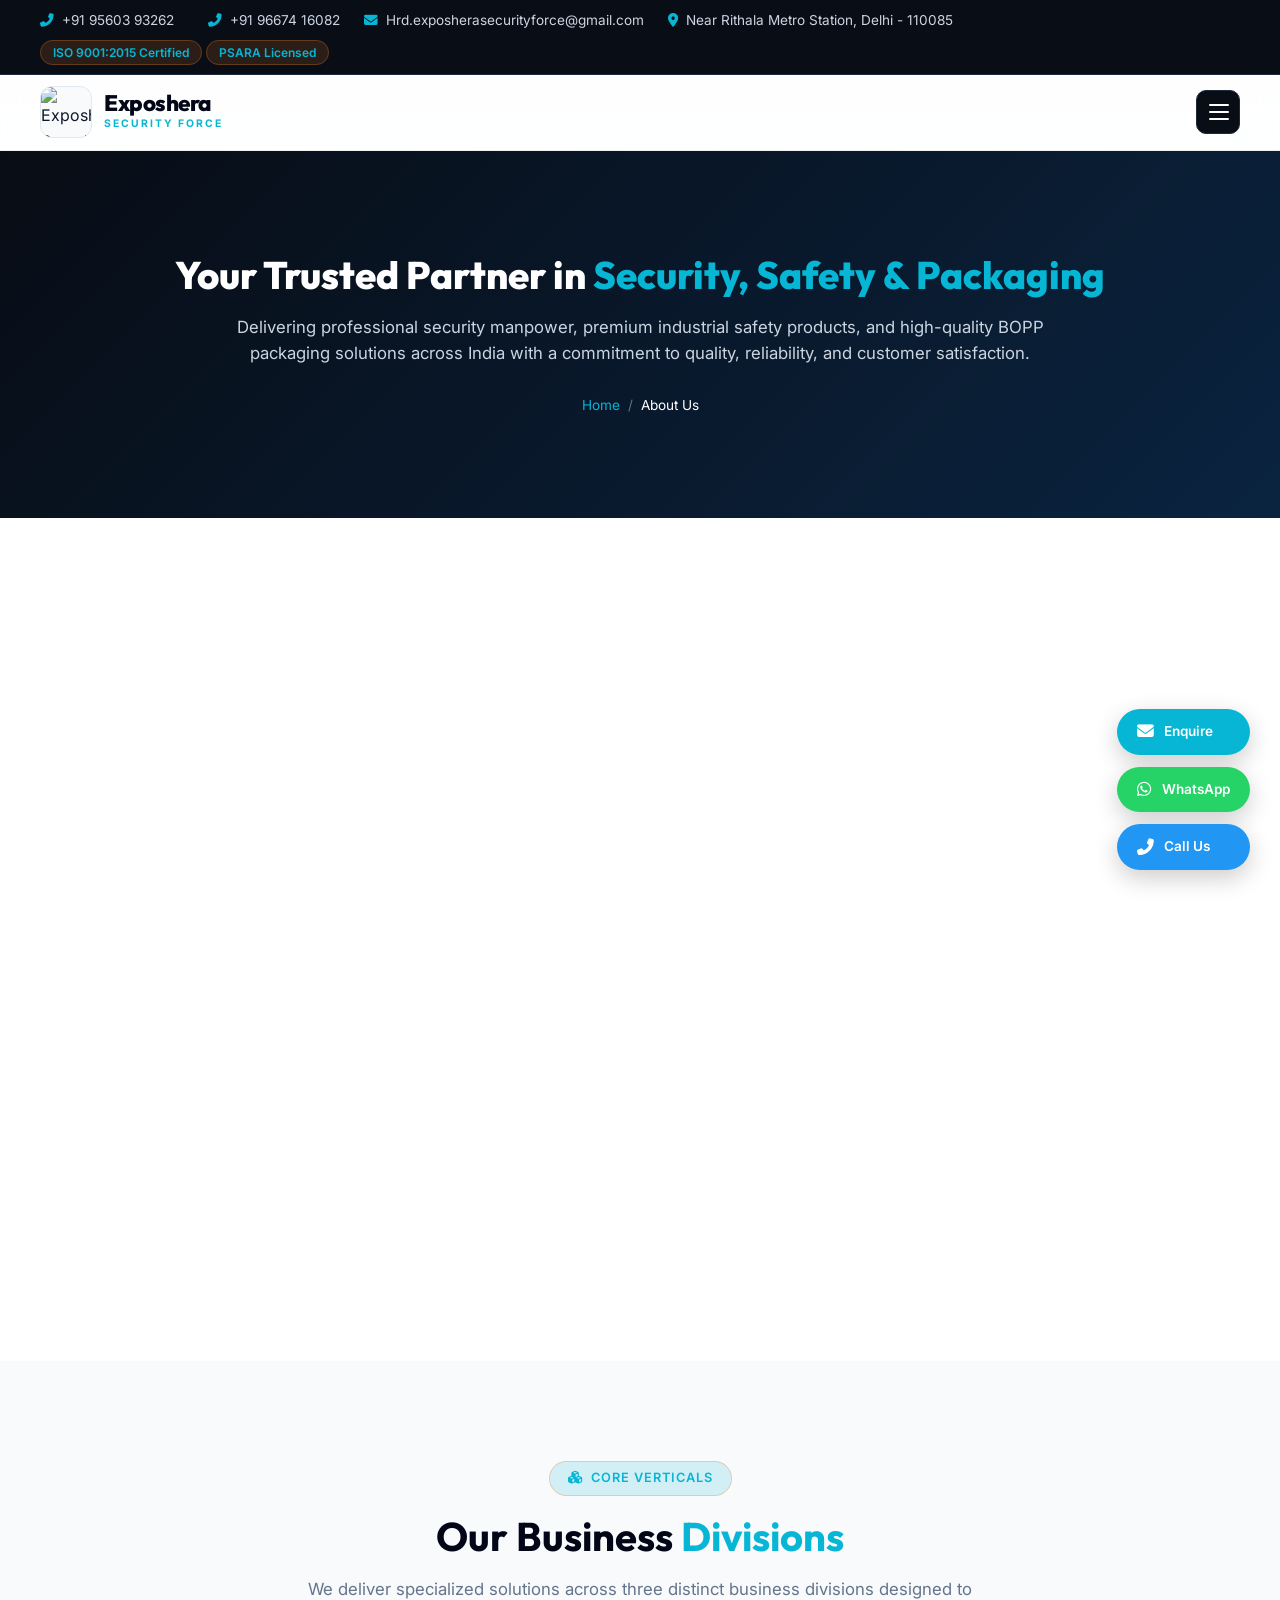
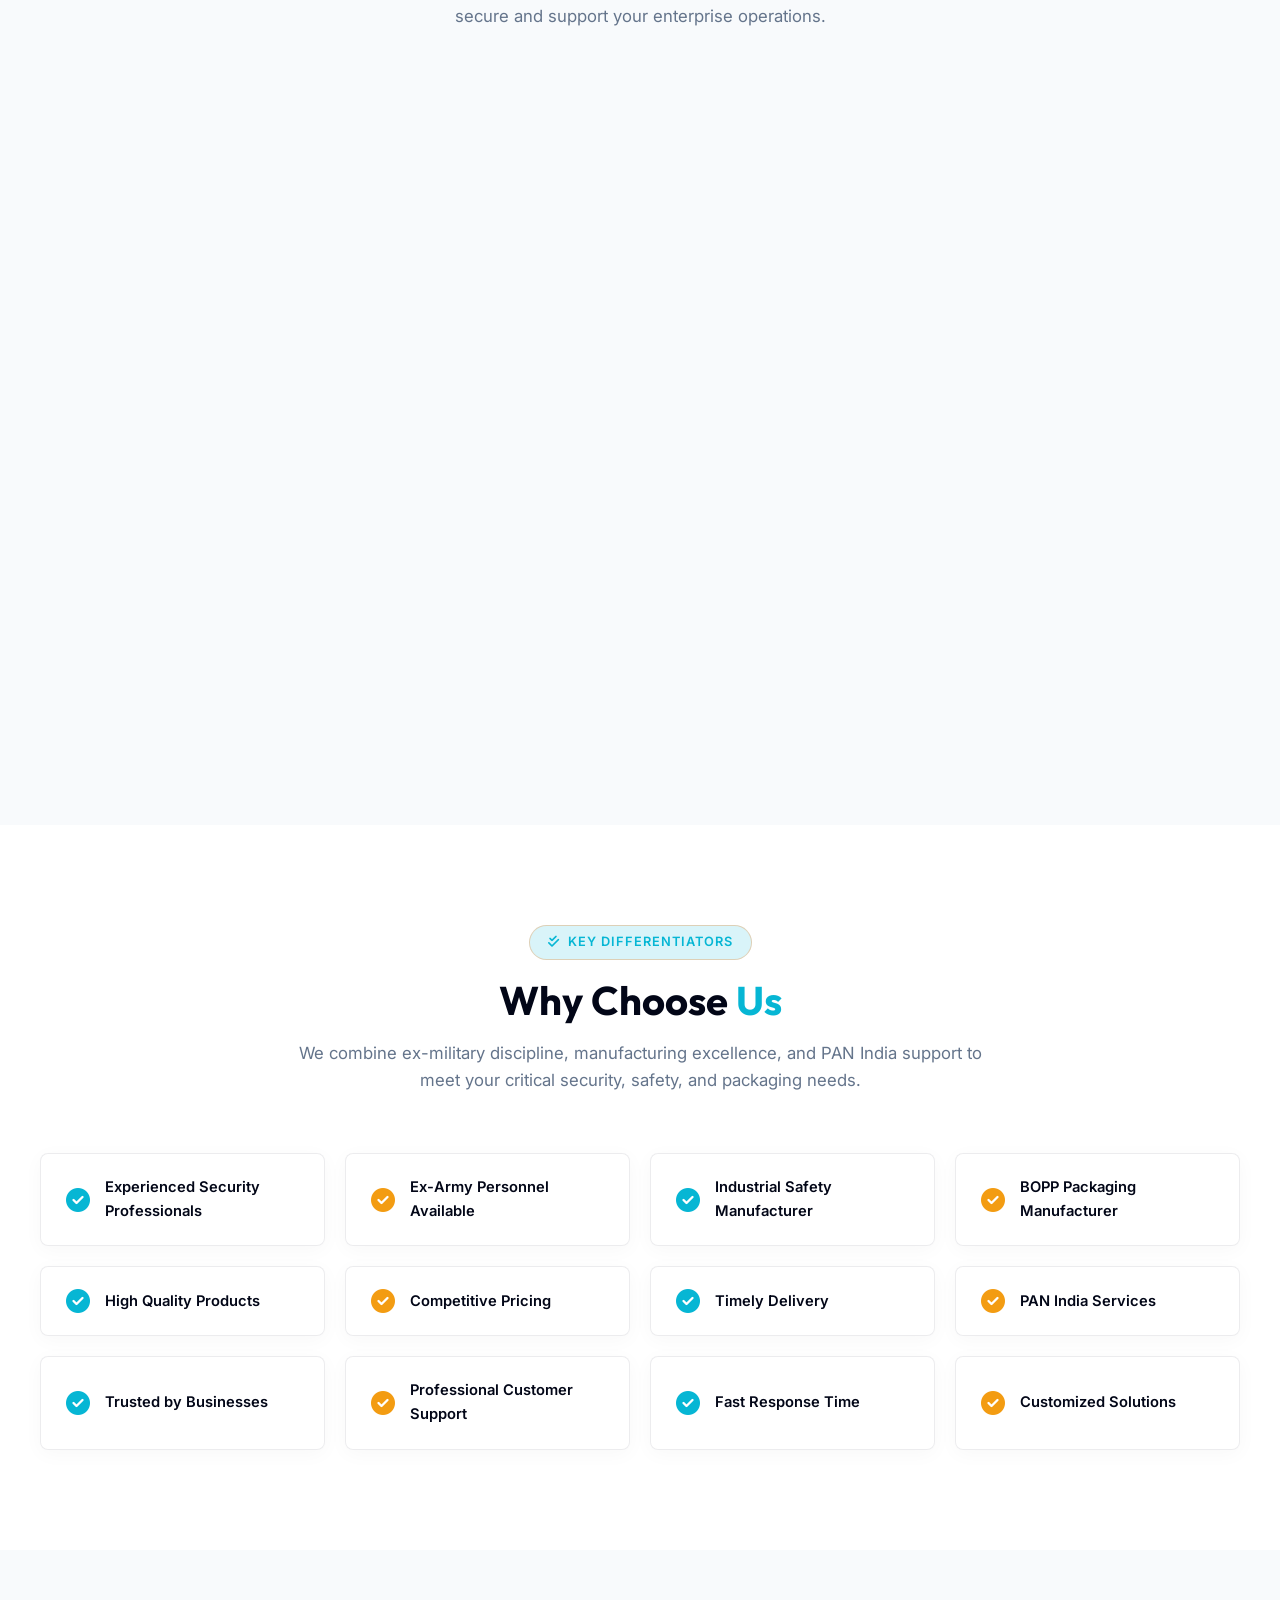
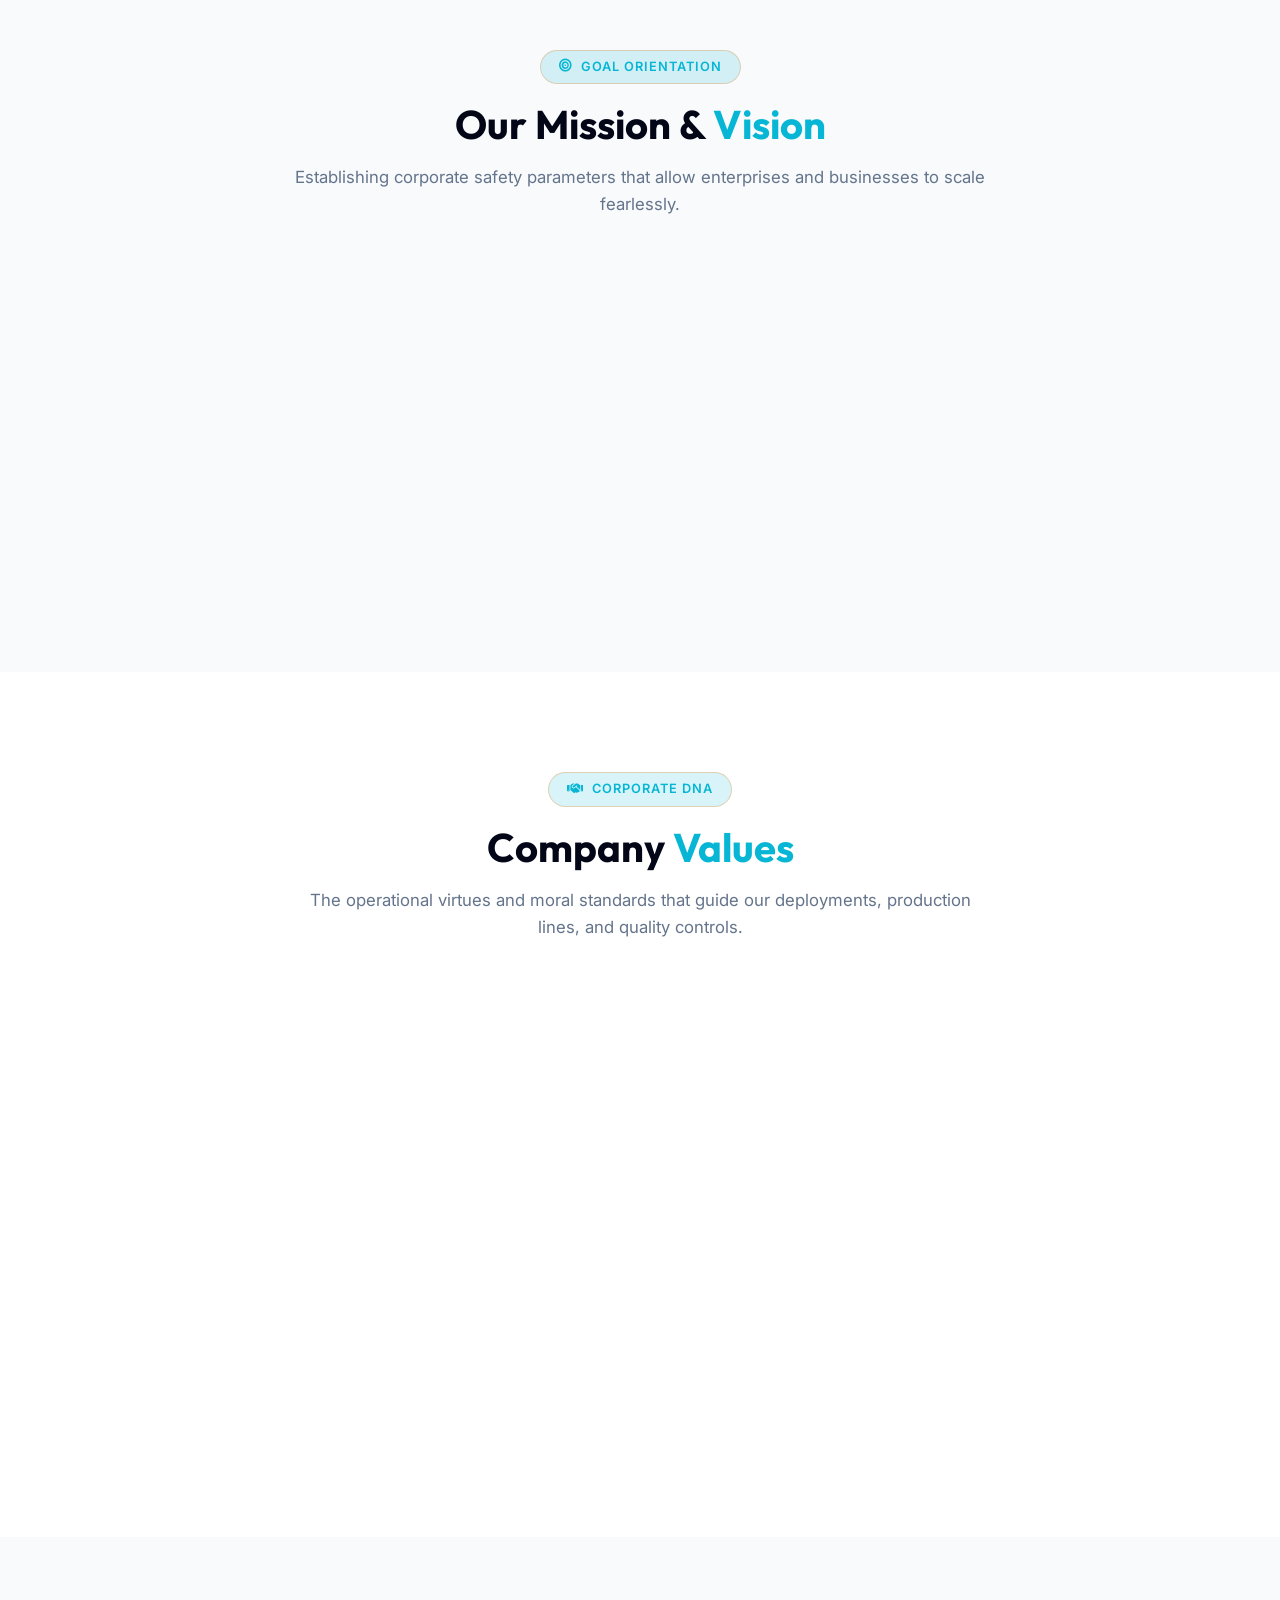
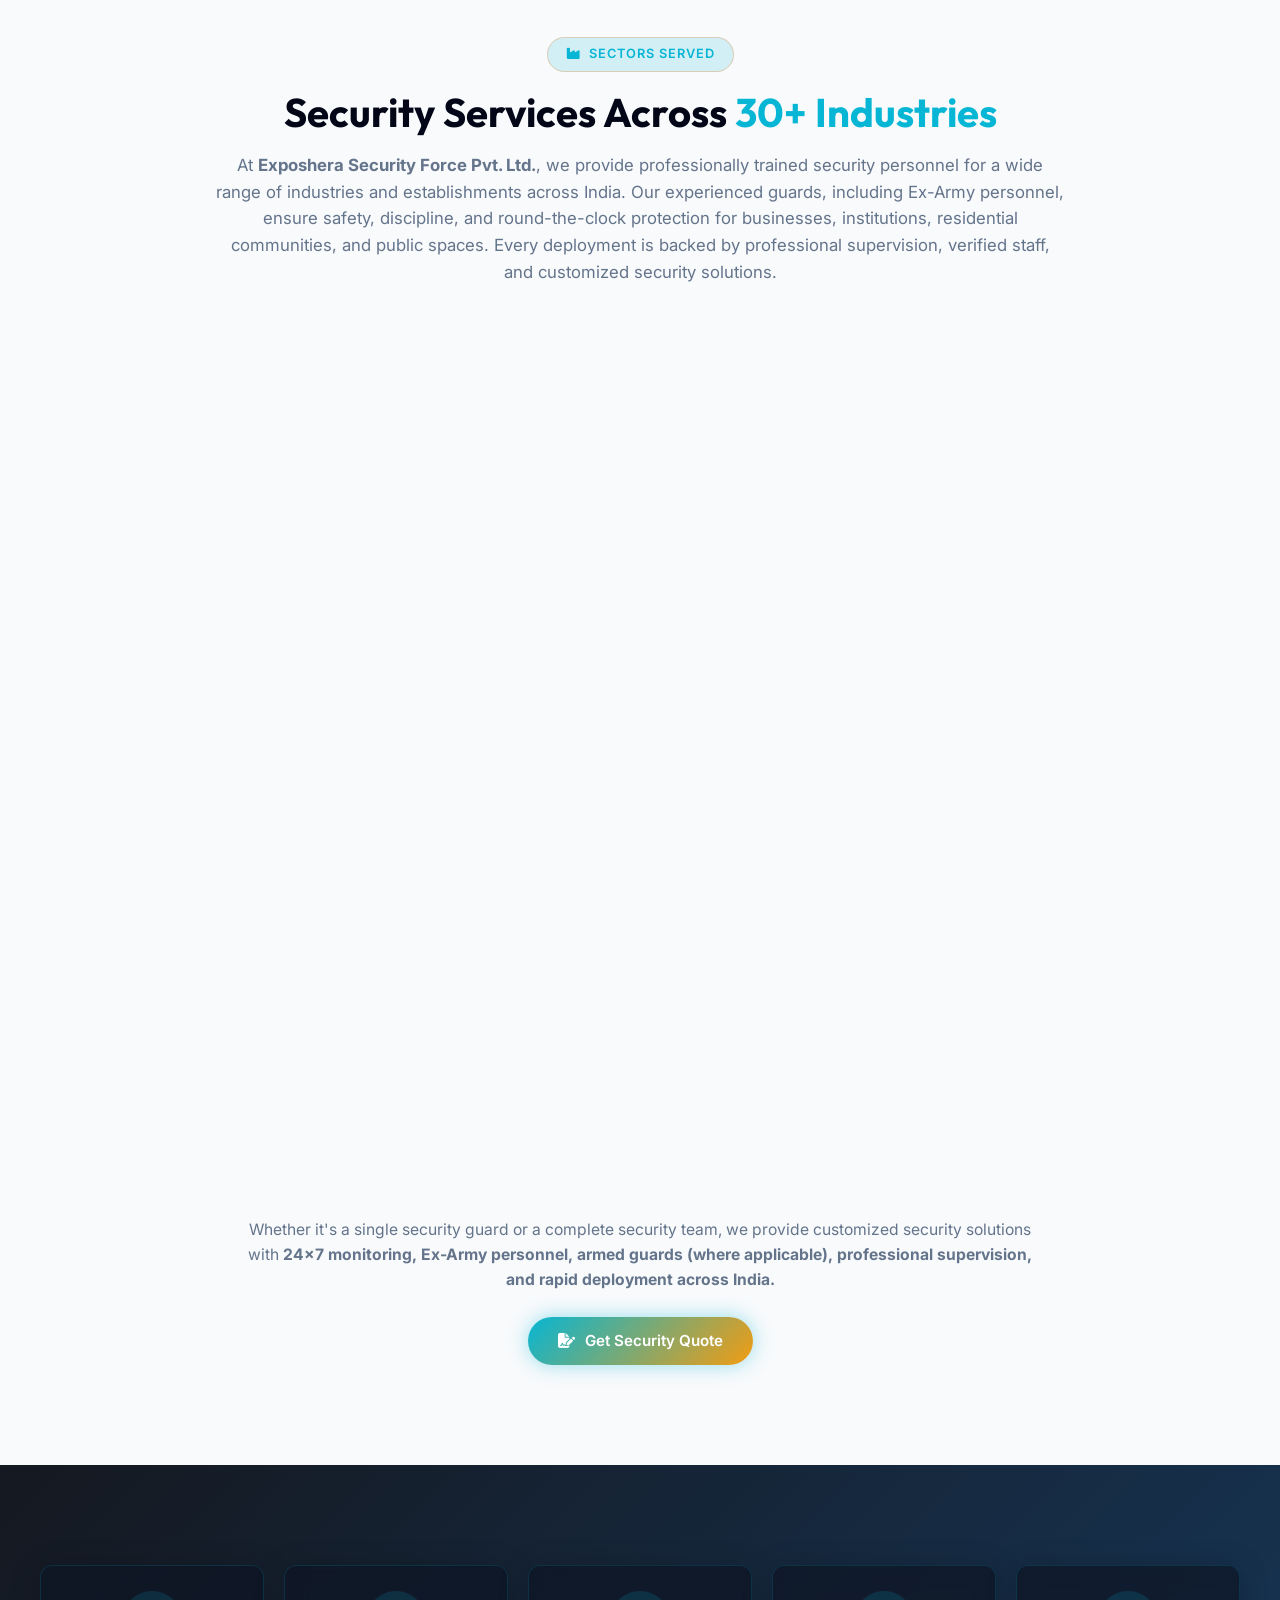
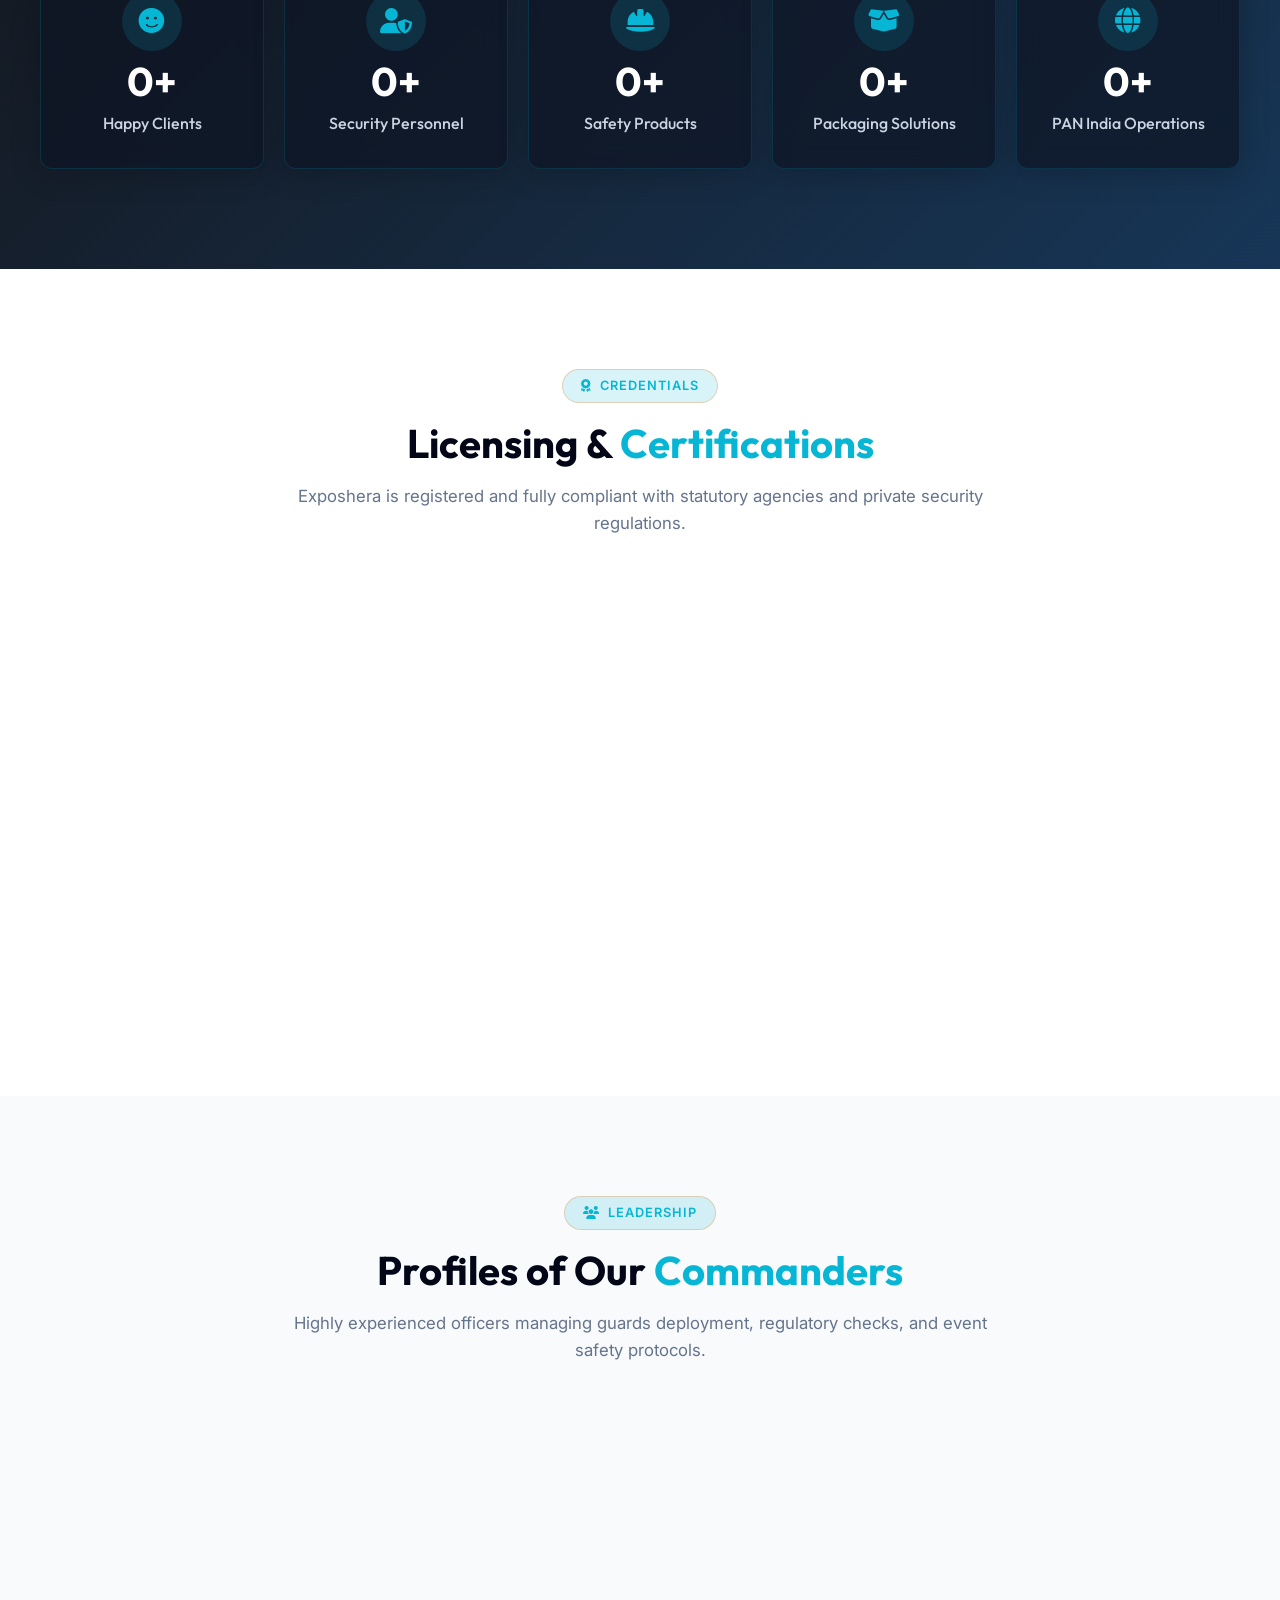
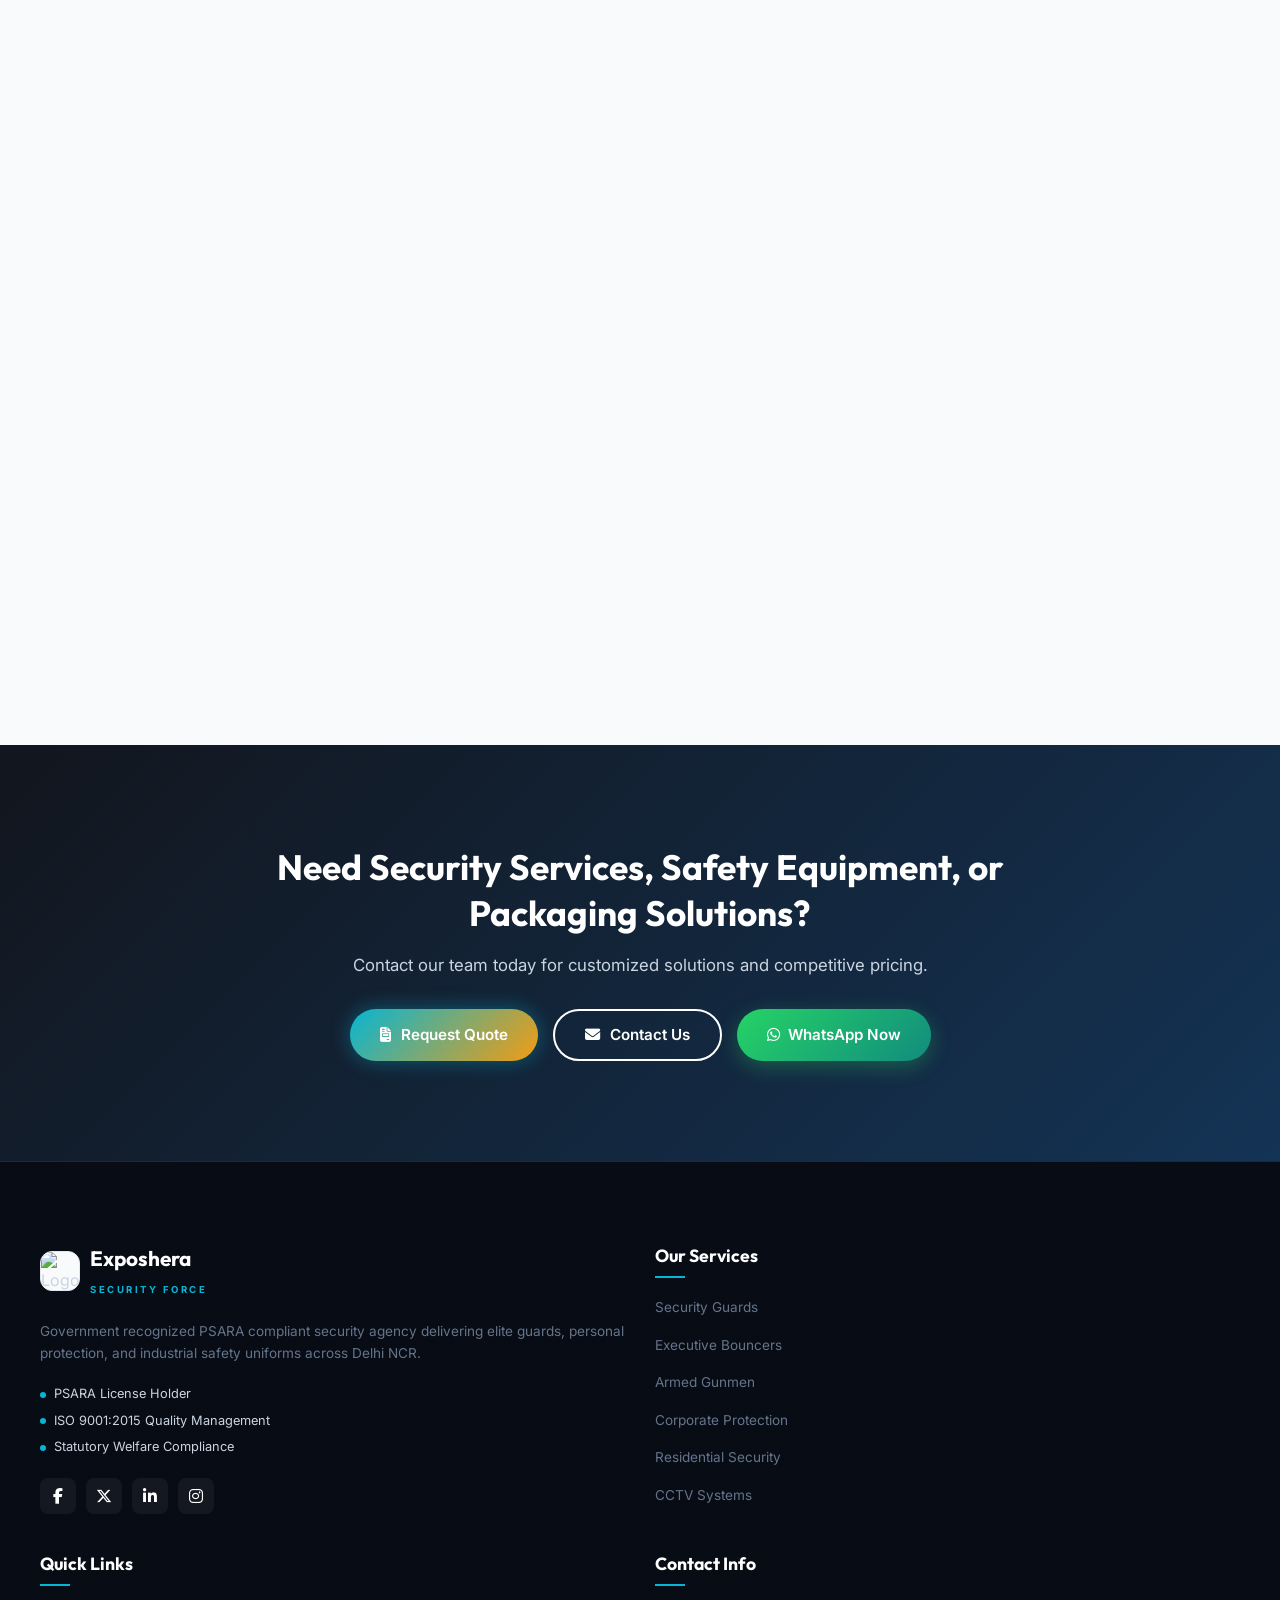
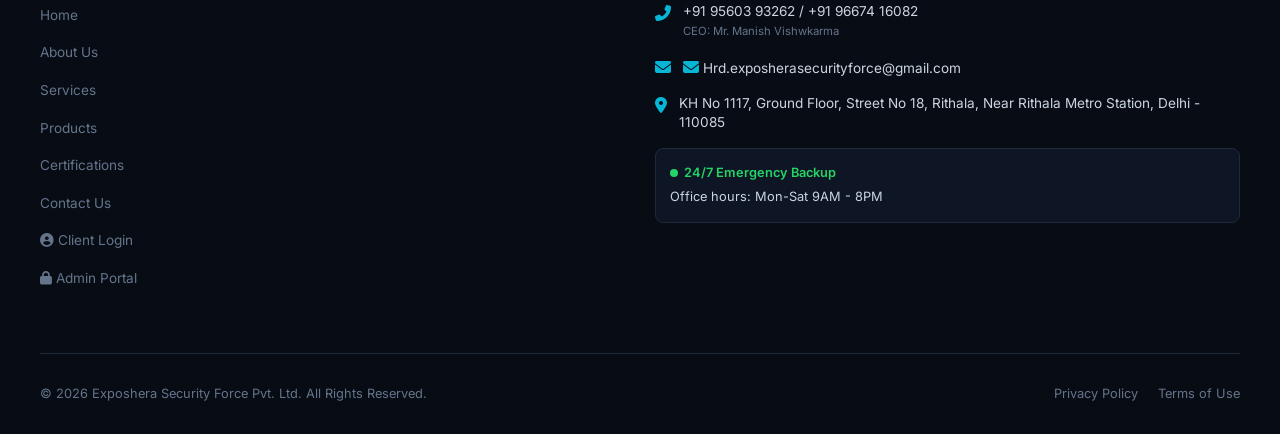
==== commit 9872dfc7: "feat: add secure cms content manager panel and dynamic loader" ====
--- a/about.html
+++ b/about.html
@@ -933,6 +933,7 @@
 
     <!-- Custom JS Scripts -->
     <script src="js/main.js"></script>
+    <script src="js/cms-loader.js"></script>
     <script src="js/particles.js"></script>
 </body>
 </html>
